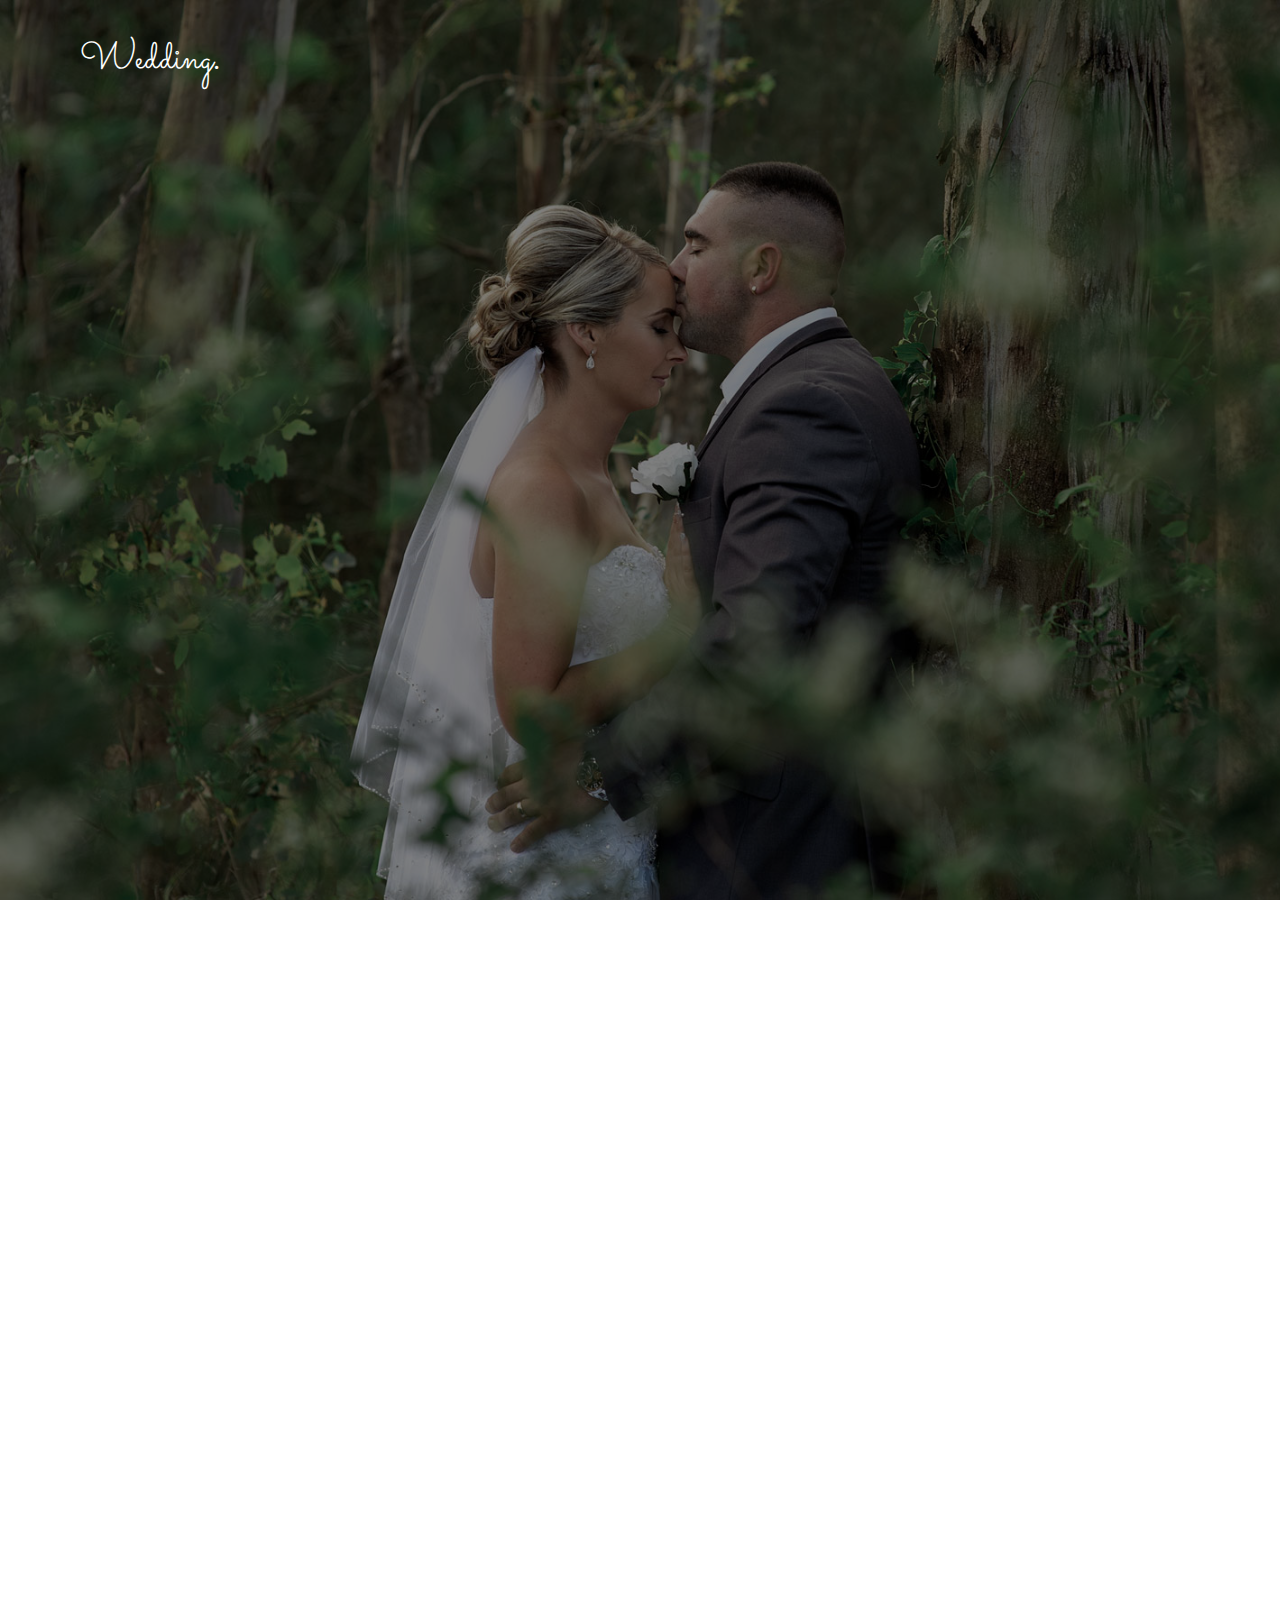
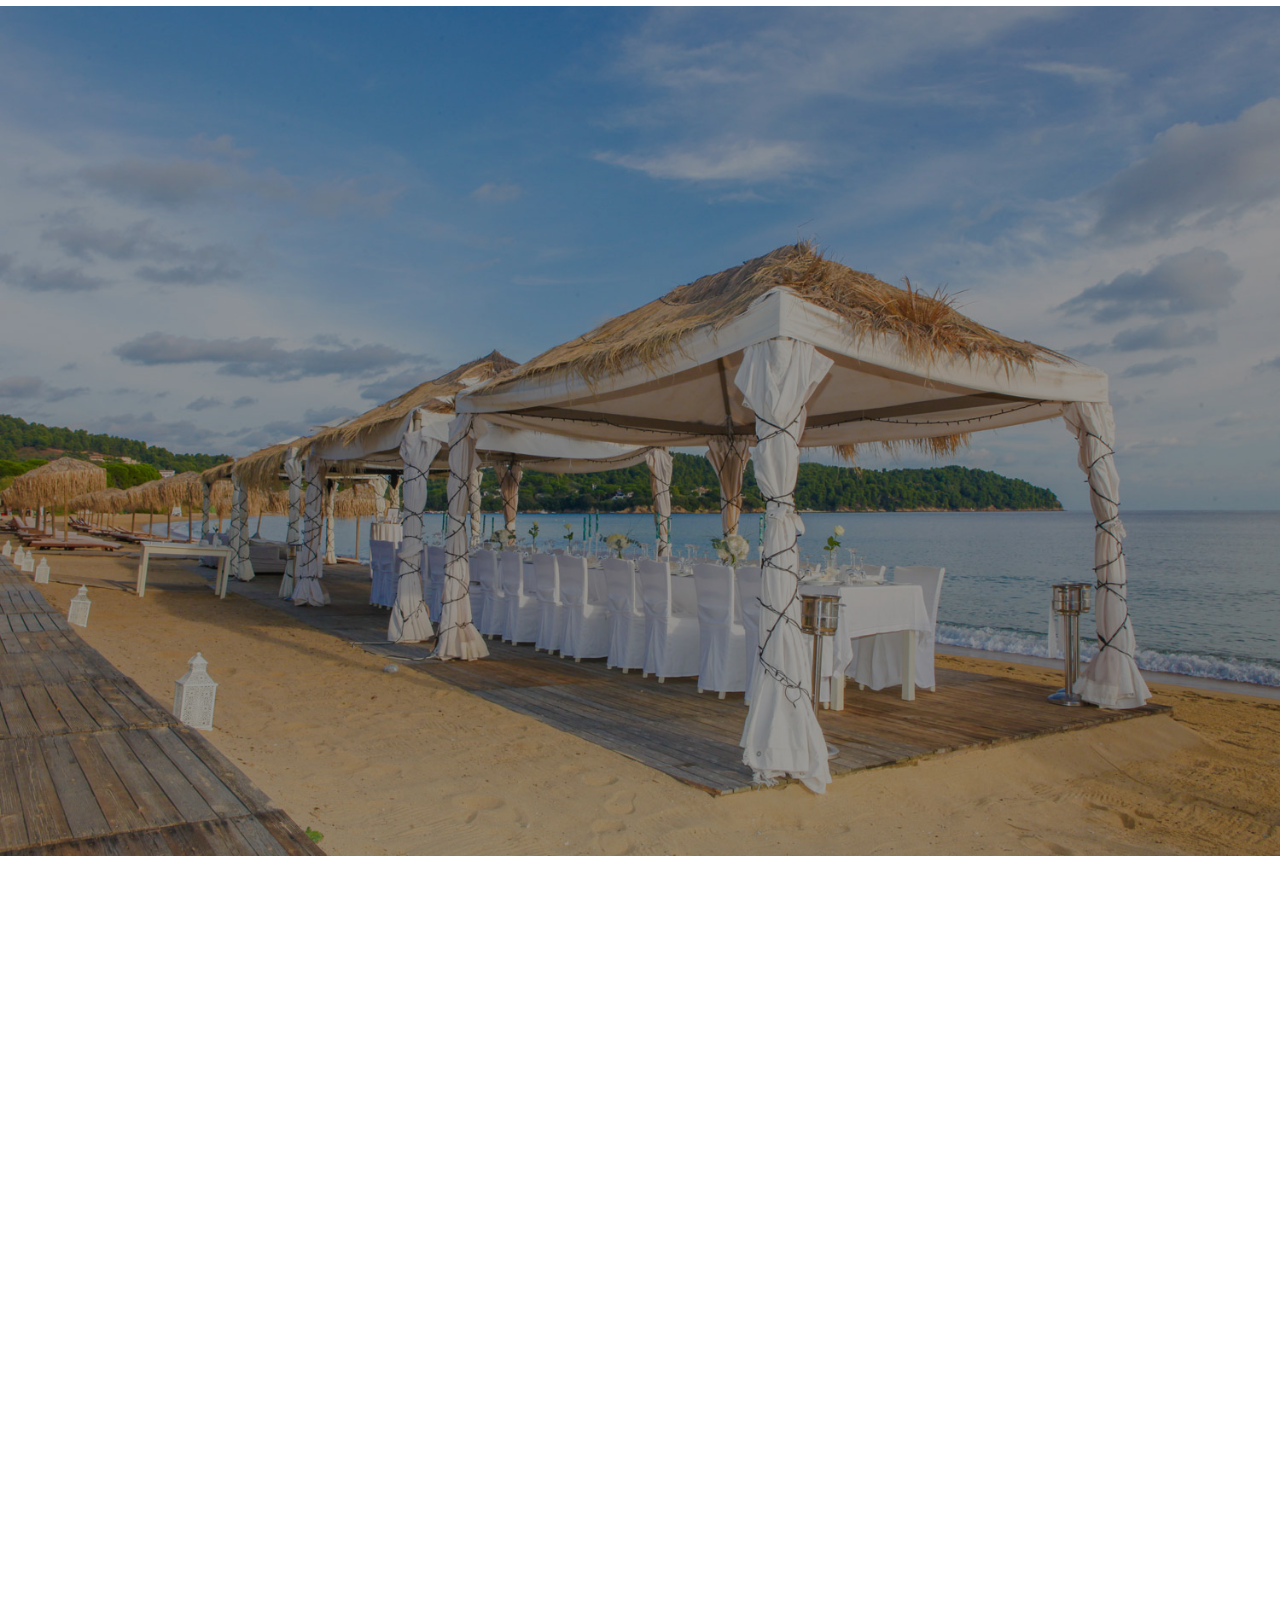
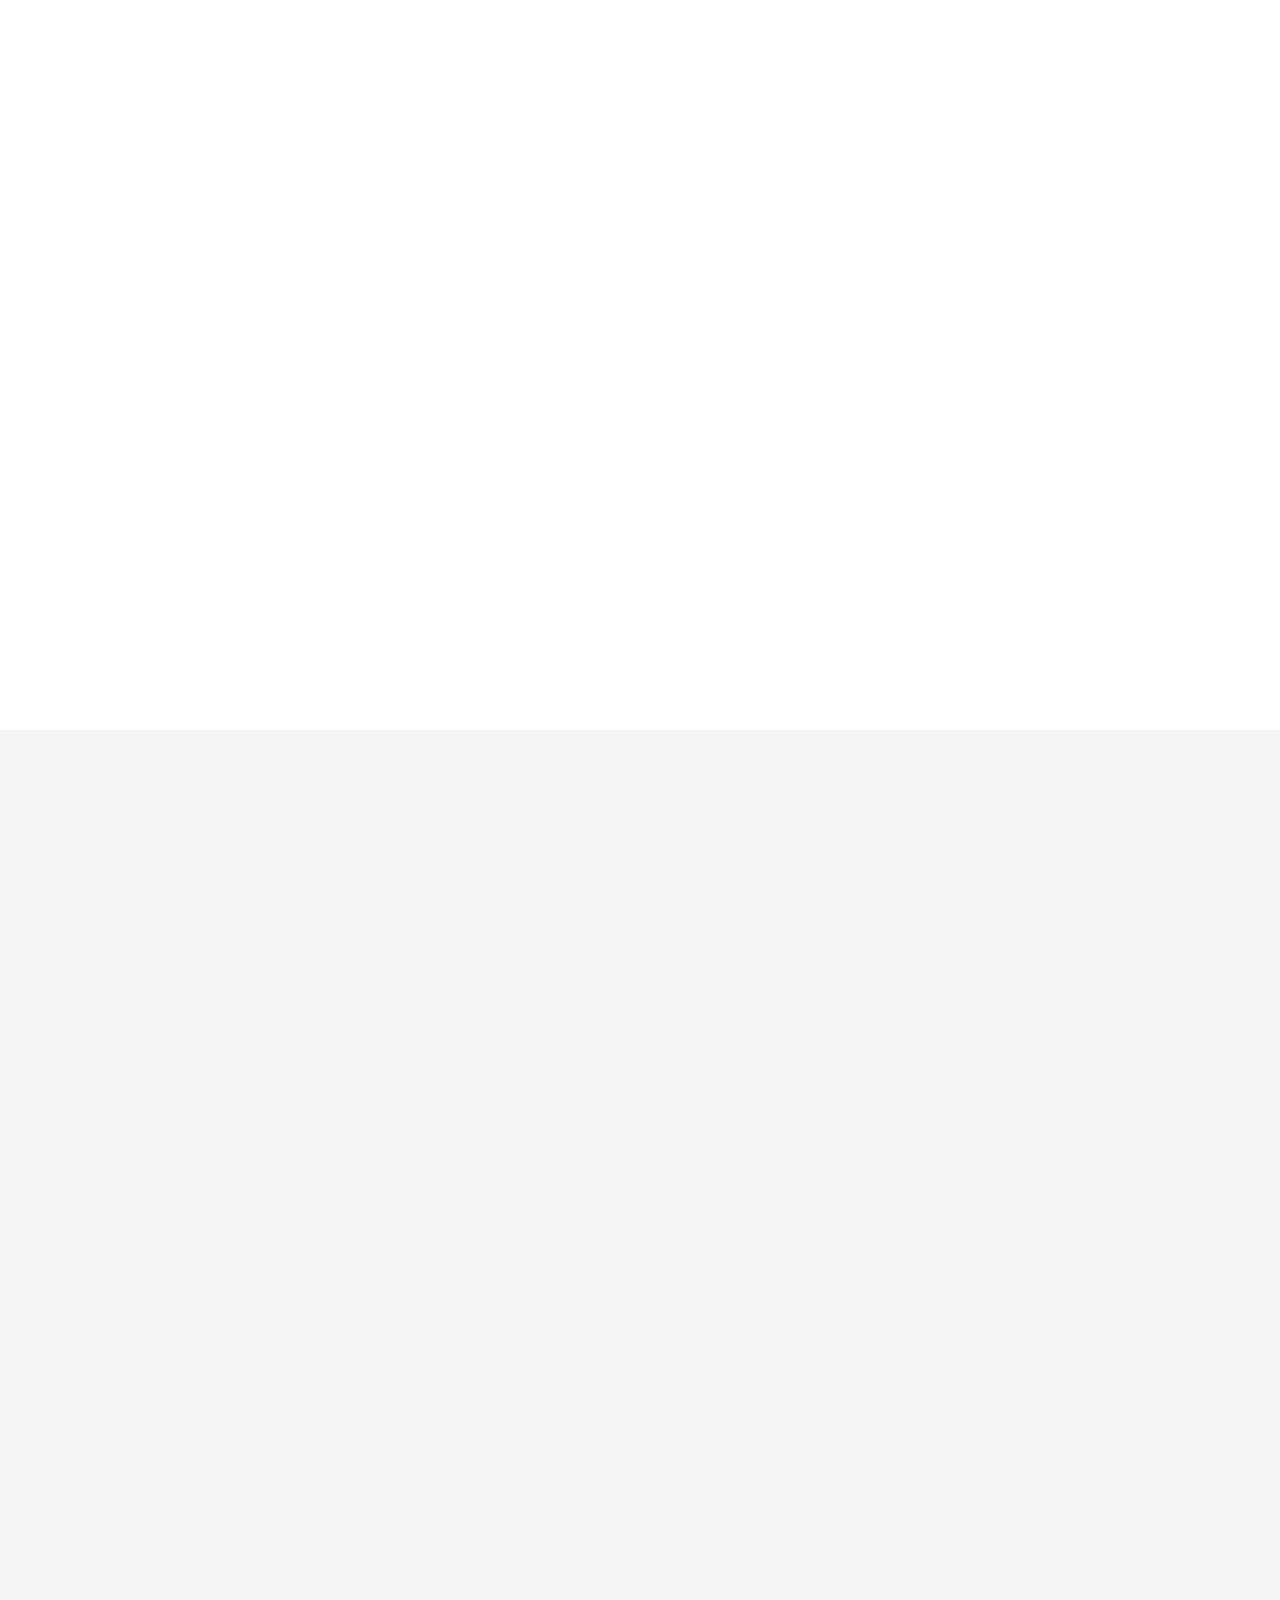
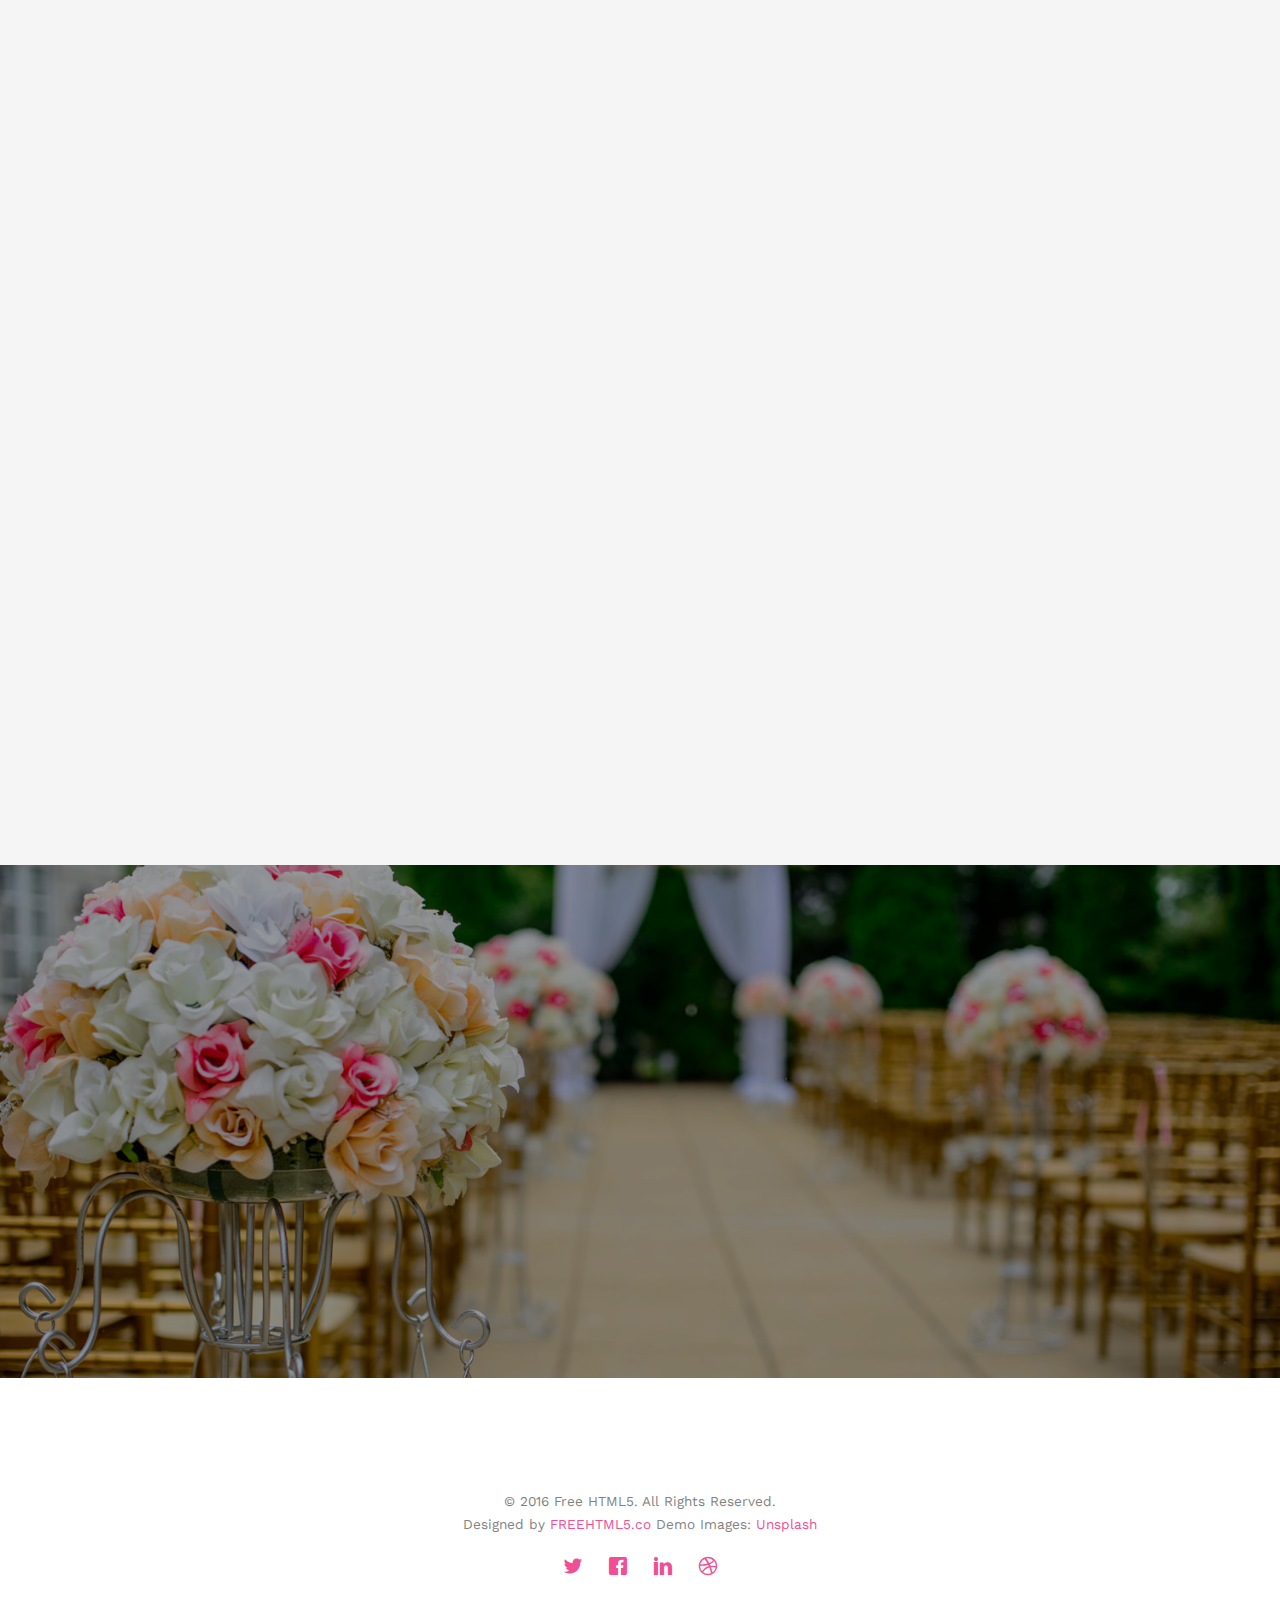
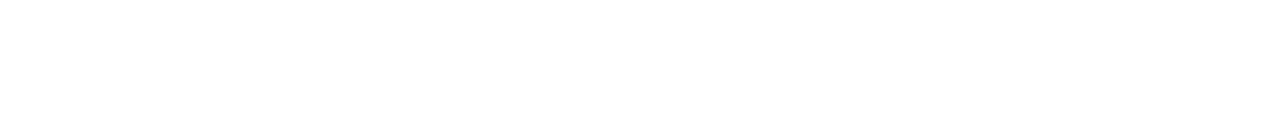
==== savethedate/index.html @ e9dab506 "แก้ไข content + เปลี่ยนรูป" ====
<!DOCTYPE html>
<html class="no-js">
	<head>
	<meta charset="utf-8">
	<meta http-equiv="X-UA-Compatible" content="IE=edge">
	<title>Wedding &mdash; Book & Tae</title>
	<meta name="viewport" content="width=device-width, initial-scale=1">

  	<!-- Facebook and Twitter integration -->
	<meta property="og:title" content=""/>
	<meta property="og:image" content=""/>
	<meta property="og:url" content=""/>
	<meta property="og:site_name" content=""/>
	<meta property="og:description" content=""/>
	<meta name="twitter:title" content="" />
	<meta name="twitter:image" content="" />
	<meta name="twitter:url" content="" />
	<meta name="twitter:card" content="" />

	<link href='https://fonts.googleapis.com/css?family=Work+Sans:400,300,600,400italic,700' rel='stylesheet' type='text/css'>
	<link href="https://fonts.googleapis.com/css?family=Sacramento" rel="stylesheet">
	
	<!-- Animate.css -->
	<link rel="stylesheet" href="css/animate.css">
	<!-- Icomoon Icon Fonts-->
	<link rel="stylesheet" href="css/icomoon.css">
	<!-- Bootstrap  -->
	<link rel="stylesheet" href="css/bootstrap.css">

	<!-- Magnific Popup -->
	<link rel="stylesheet" href="css/magnific-popup.css">

	<!-- Owl Carousel  -->
	<link rel="stylesheet" href="css/owl.carousel.min.css">
	<link rel="stylesheet" href="css/owl.theme.default.min.css">

	<!-- Theme style  -->
	<link rel="stylesheet" href="css/style.css">

	<!-- Modernizr JS -->
	<script src="js/modernizr-2.6.2.min.js"></script>
	<!-- FOR IE9 below -->
	<!--[if lt IE 9]>
	<script src="js/respond.min.js"></script>
	<![endif]-->

	</head>
	<body>
		
	<div class="fh5co-loader"></div>
	
	<div id="page">
	<nav class="fh5co-nav" role="navigation">
		<div class="container">
			<div class="row">
				<div class="col-xs-2">
					<div id="fh5co-logo"><a href="index.html">Wedding<strong>.</strong></a></div>
				</div>
			</div>	
		</div>
	</nav>

	<header id="fh5co-header" class="fh5co-cover" role="banner" style="background-image:url(images/img_bg_2.jpg);" data-stellar-background-ratio="0.5">
		<div class="overlay"></div>
		<div class="container">
			<div class="row">
				<div class="col-md-8 col-md-offset-2 text-center">
					<div class="display-t">
						<div class="display-tc animate-box" data-animate-effect="fadeIn">
							<h1>Pimchanok &amp; Piyawat</h1>
							<h2>
								We Are Getting Married<br>
								<b>วันอาทิตย์ที่ 14 กันยายน 2568</b>
							</h2>
							<div class="simply-countdown simply-countdown-one"></div>
							<p><a href="#" class="btn btn-default btn-sm">Save the date</a></p>
						</div>
					</div>
				</div>
			</div>
		</div>
	</header>

	<div id="fh5co-couple">
		<div class="container">
			<div class="row">
				<div class="col-md-8 col-md-offset-2 text-center fh5co-heading animate-box">
					<h2>Hello!</h2>
					<h3>
						วันอาทิตย์ที่ 14 กันยายน 2568<br>
						โรงแรม Pullman Bangkok King Power
					</h3>
					<p>We invited you to celebrate our wedding</p>
				</div>
			</div>
			<div class="couple-wrap animate-box">
				<div class="couple-half">
					<div class="groom">
						<img src="images/groom.jpg" alt="groom" class="img-responsive">
					</div>
					<div class="desc-groom">
						<h3>Piyawat Maneenual</h3>
						<p>Far far away, behind the word mountains, far from the countries Vokalia and Consonantia, there live the blind texts. Separated they live in Bookmarksgrove</p>
					</div>
				</div>
				<p class="heart text-center"><i class="icon-heart2"></i></p>
				<div class="couple-half">
					<div class="bride">
						<img src="images/bride.jpg" alt="groom" class="img-responsive">
					</div>
					<div class="desc-bride">
						<h3>Pimchanok Phongpisanrat</h3>
						<p>Far far away, behind the word mountains, far from the countries Vokalia and Consonantia, there live the blind texts. Separated they live in Bookmarksgrove</p>
					</div>
				</div>
			</div>
		</div>
	</div>

	<div id="fh5co-event" class="fh5co-bg" style="background-image:url(images/img_bg_3.jpg);">
		<div class="overlay"></div>
		<div class="container">
			<div class="row">
				<div class="col-md-8 col-md-offset-2 text-center fh5co-heading animate-box">
					<span>Our Special Events</span>
					<h2>Wedding Events</h2>
					<span>
						Pullman Bangkok King Power Hotel<br>
						<i class="icon-calendar"></i> วันอาทิตย์ที่ 14 กันยายน 2568
					</span>
				</div>
			</div>
			<div class="row">
				<div class="display-t">
					<div class="display-tc">
						<div class="col-md-10 col-md-offset-1">
							<div class="col-md-6 col-sm-6 text-center">
								<div class="event-wrap animate-box">
									<h3><i class="icon-sun"></i> พิธีเช้า</h3>
									<p>
										วันอาทิตย์ที่ 14 กันยายน พ.ศ. 2568<br>
										ณ ห้องอินฟินิตี้ บอลรูม
									</p>
									<div class="event-col">
										<i class="icon-clock"></i>
										<span>7:00 น.</span>
										<span>8:30 น.</span>
										<span>9:00 น.</span>
										<span>9:30 น.</span>
									</div>
									<div class="event-col">
										<i class="icon-list"></i>
										<span>พิธีสงฆ์</span>
										<span>พิธีแห่ขันหมาก</span>
										<span>พิธีหมั้น</span>
										<span>พิธีหลั่งน้ำพระพุทธมนต์</span>
									</div>
								</div>
							</div>
							<div class="col-md-6 col-sm-6 text-center">
								<div class="event-wrap animate-box">
									<h3><i class="icon-heart"></i> งานเลี้ยงฉลอง</h3>
									<p>
										วันอาทิตย์ที่ 14 กันยายน พ.ศ. 2568<br>
										ณ ห้องอินฟินิตี้ บอลรูม
									</p>
									<div class="event-col">
										<i class="icon-clock"></i>
										<span>11:30 น.</span>
									</div>
									<div class="event-col">
										<i class="icon-list"></i>
										<span>ฉลองมงคลสมรส (โต๊ะจีน)</span>
									</div>
								</div>
							</div>
						</div>
					</div>
				</div>
			</div>
		</div>
	</div>

	<div id="fh5co-couple-story">
		<div class="container">
			<div class="row">
				<div class="col-md-8 col-md-offset-2 text-center fh5co-heading animate-box">
					<span>We Love Each Other</span>
					<h2>Our Story</h2>
					<p>Far far away, behind the word mountains, far from the countries Vokalia and Consonantia, there live the blind texts.</p>
				</div>
			</div>
			<div class="row">
				<div class="col-md-12 col-md-offset-0">
					<ul class="timeline animate-box">
						<li class="animate-box">
							<div class="timeline-badge" style="background-image:url(images/couple-1.jpg);"></div>
							<div class="timeline-panel">
								<div class="timeline-heading">
									<h3 class="timeline-title">First We Meet</h3>
									<span class="date">December 25, 2015</span>
								</div>
								<div class="timeline-body">
									<p>Far far away, behind the word mountains, far from the countries Vokalia and Consonantia, there live the blind texts. Separated they live in Bookmarksgrove right at the coast of the Semantics, a large language ocean.</p>
								</div>
							</div>
						</li>
						<li class="timeline-inverted animate-box">
							<div class="timeline-badge" style="background-image:url(images/couple-2.jpg);"></div>
							<div class="timeline-panel">
								<div class="timeline-heading">
									<h3 class="timeline-title">First Date</h3>
									<span class="date">December 28, 2015</span>
								</div>
								<div class="timeline-body">
									<p>Far far away, behind the word mountains, far from the countries Vokalia and Consonantia, there live the blind texts. Separated they live in Bookmarksgrove right at the coast of the Semantics, a large language ocean.</p>
								</div>
							</div>
						</li>
						<li class="animate-box">
							<div class="timeline-badge" style="background-image:url(images/couple-3.jpg);"></div>
							<div class="timeline-panel">
								<div class="timeline-heading">
									<h3 class="timeline-title">In A Relationship</h3>
									<span class="date">January 1, 2016</span>
								</div>
								<div class="timeline-body">
									<p>Far far away, behind the word mountains, far from the countries Vokalia and Consonantia, there live the blind texts. Separated they live in Bookmarksgrove right at the coast of the Semantics, a large language ocean.</p>
								</div>
							</div>
						</li>
			    	</ul>
				</div>
			</div>
		</div>
	</div>

	<div id="fh5co-gallery" class="fh5co-section-gray">
		<div class="container">
			<div class="row">
				<div class="col-md-8 col-md-offset-2 text-center fh5co-heading animate-box">
					<span>Our Memories</span>
					<h2>Wedding Gallery</h2>
					<p>Far far away, behind the word mountains, far from the countries Vokalia and Consonantia, there live the blind texts.</p>
				</div>
			</div>
			<div class="row row-bottom-padded-md">
				<div class="col-md-12">
					<ul id="fh5co-gallery-list">
						
						<li class="one-third animate-box" data-animate-effect="fadeIn" style="background-image: url(images/gallery-1.jpg); "> 
						<a href="images/gallery-1.jpg">
							<div class="case-studies-summary">
								<span>14 Photos</span>
								<h2>Two Glas of Juice</h2>
							</div>
						</a>
					</li>
					<li class="one-third animate-box" data-animate-effect="fadeIn" style="background-image: url(images/gallery-2.jpg); ">
						<a href="#" class="color-2">
							<div class="case-studies-summary">
								<span>30 Photos</span>
								<h2>Timer starts now!</h2>
							</div>
						</a>
					</li>


					<li class="one-third animate-box" data-animate-effect="fadeIn" style="background-image: url(images/gallery-3.jpg); ">
						<a href="#" class="color-3">
							<div class="case-studies-summary">
								<span>90 Photos</span>
								<h2>Beautiful sunset</h2>
							</div>
						</a>
					</li>
					<li class="one-third animate-box" data-animate-effect="fadeIn" style="background-image: url(images/gallery-4.jpg); ">
						<a href="#" class="color-4">
							<div class="case-studies-summary">
								<span>12 Photos</span>
								<h2>Company's Conference Room</h2>
							</div>
						</a>
					</li>

						<li class="one-third animate-box" data-animate-effect="fadeIn" style="background-image: url(images/gallery-5.jpg); ">
							<a href="#" class="color-3">
								<div class="case-studies-summary">
									<span>50 Photos</span>
									<h2>Useful baskets</h2>
								</div>
							</a>
						</li>
						<li class="one-third animate-box" data-animate-effect="fadeIn" style="background-image: url(images/gallery-6.jpg); ">
							<a href="#" class="color-4">
								<div class="case-studies-summary">
									<span>45 Photos</span>
									<h2>Skater man in the road</h2>
								</div>
							</a>
						</li>

						<li class="one-third animate-box" data-animate-effect="fadeIn" style="background-image: url(images/gallery-7.jpg); ">
							<a href="#" class="color-4">
								<div class="case-studies-summary">
									<span>35 Photos</span>
									<h2>Two Glas of Juice</h2>
								</div>
							</a>
						</li>

						<li class="one-third animate-box" data-animate-effect="fadeIn" style="background-image: url(images/gallery-8.jpg); "> 
							<a href="#" class="color-5">
								<div class="case-studies-summary">
									<span>90 Photos</span>
									<h2>Timer starts now!</h2>
								</div>
							</a>
						</li>
						<li class="one-third animate-box" data-animate-effect="fadeIn" style="background-image: url(images/gallery-9.jpg); ">
							<a href="#" class="color-6">
								<div class="case-studies-summary">
									<span>56 Photos</span>
									<h2>Beautiful sunset</h2>
								</div>
							</a>
						</li>
					</ul>		
				</div>
			</div>
		</div>
	</div>

	<!--div id="fh5co-counter" class="fh5co-bg fh5co-counter" style="background-image:url(images/img_bg_5.jpg);">
		<div class="overlay"></div>
		<div class="container">
			<div class="row">
				<div class="display-t">
					<div class="display-tc">
						<div class="col-md-3 col-sm-6 animate-box">
							<div class="feature-center">
								<span class="icon">
									<i class="icon-users"></i>
								</span>

								<span class="counter js-counter" data-from="0" data-to="500" data-speed="5000" data-refresh-interval="50">1</span>
								<span class="counter-label">Estimated Guest</span>

							</div>
						</div>
						<div class="col-md-3 col-sm-6 animate-box">
							<div class="feature-center">
								<span class="icon">
									<i class="icon-user"></i>
								</span>

								<span class="counter js-counter" data-from="0" data-to="1000" data-speed="5000" data-refresh-interval="50">1</span>
								<span class="counter-label">We Catter</span>
							</div>
						</div>
						<div class="col-md-3 col-sm-6 animate-box">
							<div class="feature-center">
								<span class="icon">
									<i class="icon-calendar"></i>
								</span>
								<span class="counter js-counter" data-from="0" data-to="402" data-speed="5000" data-refresh-interval="50">1</span>
								<span class="counter-label">Events Done</span>
							</div>
						</div>
						<div class="col-md-3 col-sm-6 animate-box">
							<div class="feature-center">
								<span class="icon">
									<i class="icon-clock"></i>
								</span>

								<span class="counter js-counter" data-from="0" data-to="2345" data-speed="5000" data-refresh-interval="50">1</span>
								<span class="counter-label">Hours Spent</span>

							</div>
						</div>
					</div>
				</div>
			</div>
		</div>
	</div-->

	<!--div id="fh5co-testimonial">
		<div class="container">
			<div class="row">
				<div class="row animate-box">
					<div class="col-md-8 col-md-offset-2 text-center fh5co-heading">
						<span>Best Wishes</span>
						<h2>Friends Wishes</h2>
					</div>
				</div>
				<div class="row">
					<div class="col-md-12 animate-box">
						<div class="wrap-testimony">
							<div class="owl-carousel-fullwidth">
								<div class="item">
									<div class="testimony-slide active text-center">
										<figure>
											<img src="images/couple-1.jpg" alt="user">
										</figure>
										<span>John Doe, via <a href="#" class="twitter">Twitter</a></span>
										<blockquote>
											<p>"Far far away, behind the word mountains, far from the countries Vokalia and Consonantia, there live the blind texts. Separated they live in Bookmarksgrove right at the coast of the Semantics"</p>
										</blockquote>
									</div>
								</div>
								<div class="item">
									<div class="testimony-slide active text-center">
										<figure>
											<img src="images/couple-2.jpg" alt="user">
										</figure>
										<span>John Doe, via <a href="#" class="twitter">Twitter</a></span>
										<blockquote>
											<p>"Far far away, behind the word mountains, far from the countries Vokalia and Consonantia, at the coast of the Semantics, a large language ocean."</p>
										</blockquote>
									</div>
								</div>
								<div class="item">
									<div class="testimony-slide active text-center">
										<figure>
											<img src="images/couple-3.jpg" alt="user">
										</figure>
										<span>John Doe, via <a href="#" class="twitter">Twitter</a></span>
										<blockquote>
											<p>"Far far away, far from the countries Vokalia and Consonantia, there live the blind texts. Separated they live in Bookmarksgrove right at the coast of the Semantics, a large language ocean."</p>
										</blockquote>
									</div>
								</div>
							</div>
						</div>
					</div>
				</div>
			</div>
		</div>
	</div-->

	<!--div id="fh5co-services" class="fh5co-section-gray">
		<div class="container">
			
			<div class="row animate-box">
				<div class="col-md-8 col-md-offset-2 text-center fh5co-heading">
					<h2>We Offer Services</h2>
					<p>Dignissimos asperiores vitae velit veniam totam fuga molestias accusamus alias autem provident. Odit ab aliquam dolor eius.</p>
				</div>
			</div>

			<div class="row">
				<div class="col-md-6">
					<div class="feature-left animate-box" data-animate-effect="fadeInLeft">
						<span class="icon">
							<i class="icon-calendar"></i>
						</span>
						<div class="feature-copy">
							<h3>We Organized Events</h3>
							<p>Facilis ipsum reprehenderit nemo molestias. Aut cum mollitia reprehenderit. Eos cumque dicta adipisci architecto culpa amet.</p>
						</div>
					</div>

					<div class="feature-left animate-box" data-animate-effect="fadeInLeft">
						<span class="icon">
							<i class="icon-image"></i>
						</span>
						<div class="feature-copy">
							<h3>Photoshoot</h3>
							<p>Facilis ipsum reprehenderit nemo molestias. Aut cum mollitia reprehenderit. Eos cumque dicta adipisci architecto culpa amet.</p>
						</div>
					</div>

					<div class="feature-left animate-box" data-animate-effect="fadeInLeft">
						<span class="icon">
							<i class="icon-video"></i>
						</span>
						<div class="feature-copy">
							<h3>Video Editing</h3>
							<p>Facilis ipsum reprehenderit nemo molestias. Aut cum mollitia reprehenderit. Eos cumque dicta adipisci architecto culpa amet.</p>
						</div>
					</div>

				</div>

				<div class="col-md-6 animate-box">
					<div class="fh5co-video fh5co-bg" style="background-image: url(images/img_bg_3.jpg); ">
						<a href="https://vimeo.com/channels/staffpicks/93951774" class="popup-vimeo"><i class="icon-video2"></i></a>
						<div class="overlay"></div>
					</div>
				</div>
			</div>

			
		</div>
	</div-->


	<div id="fh5co-started" class="fh5co-bg" style="background-image:url(images/img_bg_4.jpg);">
		<div class="overlay"></div>
		<div class="container">
			<div class="row animate-box">
				<div class="col-md-8 col-md-offset-2 text-center fh5co-heading">
					<h2>Are You Attending?</h2>
					<p>Please Fill-up the form to notify you that you're attending. Thanks.</p>
				</div>
			</div>
			<div class="row animate-box">
				<div class="col-md-10 col-md-offset-1">
					<form class="form-inline">
						<div class="col-md-4 col-sm-4">
							<div class="form-group">
								<select name="relation" id="relation" class="form-control">
									<option value="W">แขกเจ้าสาว</option>
									<option value="M">แขกเจ้าบ่าว</option>
									<option value="Both">แขกทั้ง 2 ฝ่าย</option>
								</select>
							</div>
						</div>
						<div class="col-md-4 col-sm-4">
							<div class="form-group">
								<label for="name" class="sr-only">ชื่อเล่น / สังกัด</label>
								<input type="name" class="form-control" id="name" placeholder="ชื่อเล่น / สังกัด">
							</div>
						</div>
						<div class="col-md-4 col-sm-4">
							<div class="form-group">
								<label for="family" class="sr-only">จำนวนผู้ติดตาม</label>
								<input type="text" class="form-control" id="family" placeholder="จำนวนผู้ติดตาม">
							</div>
						</div>
						<div class="col-md-6 col-sm-6">
							<button type="submit" class="btn btn-default btn-block">ฉันไม่สะดวก</button>
						</div>
						<div class="col-md-6 col-sm-6">
							<button type="submit" class="btn btn-default btn-block">ฉันสะดวกร่วมงาน</button>
						</div>
					</form>
				</div>
			</div>
		</div>
	</div>

	<footer id="fh5co-footer" role="contentinfo">
		<div class="container">

			<div class="row copyright">
				<div class="col-md-12 text-center">
					<p>
						<small class="block">&copy; 2016 Free HTML5. All Rights Reserved.</small> 
						<small class="block">Designed by <a href="http://freehtml5.co/" target="_blank">FREEHTML5.co</a> Demo Images: <a href="http://unsplash.co/" target="_blank">Unsplash</a></small>
					</p>
					<p>
						<ul class="fh5co-social-icons">
							<li><a href="#"><i class="icon-twitter"></i></a></li>
							<li><a href="#"><i class="icon-facebook"></i></a></li>
							<li><a href="#"><i class="icon-linkedin"></i></a></li>
							<li><a href="#"><i class="icon-dribbble"></i></a></li>
						</ul>
					</p>
				</div>
			</div>

		</div>
	</footer>
	</div>

	<div class="gototop js-top">
		<a href="#" class="js-gotop"><i class="icon-arrow-up"></i></a>
	</div>
	
	<!-- jQuery -->
	<script src="js/jquery.min.js"></script>
	<!-- jQuery Easing -->
	<script src="js/jquery.easing.1.3.js"></script>
	<!-- Bootstrap -->
	<script src="js/bootstrap.min.js"></script>
	<!-- Waypoints -->
	<script src="js/jquery.waypoints.min.js"></script>
	<!-- Carousel -->
	<script src="js/owl.carousel.min.js"></script>
	<!-- countTo -->
	<script src="js/jquery.countTo.js"></script>

	<!-- Stellar -->
	<script src="js/jquery.stellar.min.js"></script>
	<!-- Magnific Popup -->
	<script src="js/jquery.magnific-popup.min.js"></script>
	<script src="js/magnific-popup-options.js"></script>

	<!-- // <script src="https://cdnjs.cloudflare.com/ajax/libs/prism/0.0.1/prism.min.js"></script> -->
	<script src="js/simplyCountdown.js"></script>
	<!-- Main -->
	<script src="js/main.js"></script>

	<script>
    var d = new Date(new Date().getTime() + 200 * 120 * 120 * 2000);

    // default example
    simplyCountdown('.simply-countdown-one', {
        year: 2025,
        month: 9,
        day: 14
    });

    //jQuery example
    $('#simply-countdown-losange').simplyCountdown({
        year: d.getFullYear(),
        month: d.getMonth() + 1,
        day: d.getDate(),
        enableUtc: false
    });
</script>

	</body>
</html>
---- savethedate/css/icomoon.css ----
@font-face {
  font-family: 'icomoon';
  src:  url('../fonts/icomoon/icomoon.eot?6iuir');
  src:  url('../fonts/icomoon/icomoon.eot?6iuir#iefix') format('embedded-opentype'),
    url('../fonts/icomoon/icomoon.ttf?6iuir') format('truetype'),
    url('../fonts/icomoon/icomoon.woff?6iuir') format('woff'),
    url('../fonts/icomoon/icomoon.svg?6iuir#icomoon') format('svg');
  font-weight: normal;
  font-style: normal;
}

[class^="icon-"], [class*=" icon-"] {
  /* use !important to prevent issues with browser extensions that change fonts */
  font-family: 'icomoon' !important;
  speak: none;
  font-style: normal;
  font-weight: normal;
  font-variant: normal;
  text-transform: none;
  line-height: 1;

  /* Better Font Rendering =========== */
  -webkit-font-smoothing: antialiased;
  -moz-osx-font-smoothing: grayscale;
}

.icon-eye:before {
  content: "\e000";
}
.icon-paper-clip:before {
  content: "\e001";
}
.icon-mail:before {
  content: "\e002";
}
.icon-toggle:before {
  content: "\e003";
}
.icon-layout:before {
  content: "\e004";
}
.icon-link:before {
  content: "\e005";
}
.icon-bell:before {
  content: "\e006";
}
.icon-lock:before {
  content: "\e007";
}
.icon-unlock:before {
  content: "\e008";
}
.icon-ribbon:before {
  content: "\e009";
}
.icon-image:before {
  content: "\e010";
}
.icon-signal:before {
  content: "\e011";
}
.icon-target:before {
  content: "\e012";
}
.icon-clipboard:before {
  content: "\e013";
}
.icon-clock:before {
  content: "\e014";
}
.icon-watch:before {
  content: "\e015";
}
.icon-air-play:before {
  content: "\e016";
}
.icon-camera:before {
  content: "\e017";
}
.icon-video:before {
  content: "\e018";
}
.icon-disc:before {
  content: "\e019";
}
.icon-printer:before {
  content: "\e020";
}
.icon-monitor:before {
  content: "\e021";
}
.icon-server:before {
  content: "\e022";
}
.icon-cog:before {
  content: "\e023";
}
.icon-heart:before {
  content: "\e024";
}
.icon-paragraph:before {
  content: "\e025";
}
.icon-align-justify:before {
  content: "\e026";
}
.icon-align-left:before {
  content: "\e027";
}
.icon-align-center:before {
  content: "\e028";
}
.icon-align-right:before {
  content: "\e029";
}
.icon-book:before {
  content: "\e030";
}
.icon-layers:before {
  content: "\e031";
}
.icon-stack:before {
  content: "\e032";
}
.icon-stack-2:before {
  content: "\e033";
}
.icon-paper:before {
  content: "\e034";
}
.icon-paper-stack:before {
  content: "\e035";
}
.icon-search:before {
  content: "\e036";
}
.icon-zoom-in:before {
  content: "\e037";
}
.icon-zoom-out:before {
  content: "\e038";
}
.icon-reply:before {
  content: "\e039";
}
.icon-circle-plus:before {
  content: "\e040";
}
.icon-circle-minus:before {
  content: "\e041";
}
.icon-circle-check:before {
  content: "\e042";
}
.icon-circle-cross:before {
  content: "\e043";
}
.icon-square-plus:before {
  content: "\e044";
}
.icon-square-minus:before {
  content: "\e045";
}
.icon-square-check:before {
  content: "\e046";
}
.icon-square-cross:before {
  content: "\e047";
}
.icon-microphone:before {
  content: "\e048";
}
.icon-record:before {
  content: "\e049";
}
.icon-skip-back:before {
  content: "\e050";
}
.icon-rewind:before {
  content: "\e051";
}
.icon-play:before {
  content: "\e052";
}
.icon-pause:before {
  content: "\e053";
}
.icon-stop:before {
  content: "\e054";
}
.icon-fast-forward:before {
  content: "\e055";
}
.icon-skip-forward:before {
  content: "\e056";
}
.icon-shuffle:before {
  content: "\e057";
}
.icon-repeat:before {
  content: "\e058";
}
.icon-folder:before {
  content: "\e059";
}
.icon-umbrella:before {
  content: "\e060";
}
.icon-moon:before {
  content: "\e061";
}
.icon-thermometer:before {
  content: "\e062";
}
.icon-drop:before {
  content: "\e063";
}
.icon-sun:before {
  content: "\e064";
}
.icon-cloud:before {
  content: "\e065";
}
.icon-cloud-upload:before {
  content: "\e066";
}
.icon-cloud-download:before {
  content: "\e067";
}
.icon-upload:before {
  content: "\e068";
}
.icon-download:before {
  content: "\e069";
}
.icon-location:before {
  content: "\e070";
}
.icon-location-2:before {
  content: "\e071";
}
.icon-map:before {
  content: "\e072";
}
.icon-battery:before {
  content: "\e073";
}
.icon-head:before {
  content: "\e074";
}
.icon-briefcase:before {
  content: "\e075";
}
.icon-speech-bubble:before {
  content: "\e076";
}
.icon-anchor:before {
  content: "\e077";
}
.icon-globe:before {
  content: "\e078";
}
.icon-box:before {
  content: "\e079";
}
.icon-reload:before {
  content: "\e080";
}
.icon-share:before {
  content: "\e081";
}
.icon-marquee:before {
  content: "\e082";
}
.icon-marquee-plus:before {
  content: "\e083";
}
.icon-marquee-minus:before {
  content: "\e084";
}
.icon-tag:before {
  content: "\e085";
}
.icon-power:before {
  content: "\e086";
}
.icon-command:before {
  content: "\e087";
}
.icon-alt:before {
  content: "\e088";
}
.icon-esc:before {
  content: "\e089";
}
.icon-bar-graph:before {
  content: "\e090";
}
.icon-bar-graph-2:before {
  content: "\e091";
}
.icon-pie-graph:before {
  content: "\e092";
}
.icon-star:before {
  content: "\e093";
}
.icon-arrow-left:before {
  content: "\e094";
}
.icon-arrow-right:before {
  content: "\e095";
}
.icon-arrow-up:before {
  content: "\e096";
}
.icon-arrow-down:before {
  content: "\e097";
}
.icon-volume:before {
  content: "\e098";
}
.icon-mute:before {
  content: "\e099";
}
.icon-content-right:before {
  content: "\e100";
}
.icon-content-left:before {
  content: "\e101";
}
.icon-grid:before {
  content: "\e102";
}
.icon-grid-2:before {
  content: "\e103";
}
.icon-columns:before {
  content: "\e104";
}
.icon-loader:before {
  content: "\e105";
}
.icon-bag:before {
  content: "\e106";
}
.icon-ban:before {
  content: "\e107";
}
.icon-flag:before {
  content: "\e108";
}
.icon-trash:before {
  content: "\e109";
}
.icon-expand:before {
  content: "\e110";
}
.icon-contract:before {
  content: "\e111";
}
.icon-maximize:before {
  content: "\e112";
}
.icon-minimize:before {
  content: "\e113";
}
.icon-plus:before {
  content: "\e114";
}
.icon-minus:before {
  content: "\e115";
}
.icon-check:before {
  content: "\e116";
}
.icon-cross:before {
  content: "\e117";
}
.icon-move:before {
  content: "\e118";
}
.icon-delete:before {
  content: "\e119";
}
.icon-menu:before {
  content: "\e120";
}
.icon-archive:before {
  content: "\e121";
}
.icon-inbox:before {
  content: "\e122";
}
.icon-outbox:before {
  content: "\e123";
}
.icon-file:before {
  content: "\e124";
}
.icon-file-add:before {
  content: "\e125";
}
.icon-file-subtract:before {
  content: "\e126";
}
.icon-help:before {
  content: "\e127";
}
.icon-open:before {
  content: "\e128";
}
.icon-ellipsis:before {
  content: "\e129";
}
.icon-add-to-list:before {
  content: "\e900";
}
.icon-classic-computer:before {
  content: "\e901";
}
.icon-controller-fast-backward:before {
  content: "\e902";
}
.icon-creative-commons-attribution:before {
  content: "\e903";
}
.icon-creative-commons-noderivs:before {
  content: "\e904";
}
.icon-creative-commons-noncommercial-eu:before {
  content: "\e905";
}
.icon-creative-commons-noncommercial-us:before {
  content: "\e906";
}
.icon-creative-commons-public-domain:before {
  content: "\e907";
}
.icon-creative-commons-remix:before {
  content: "\e908";
}
.icon-creative-commons-share:before {
  content: "\e909";
}
.icon-creative-commons-sharealike:before {
  content: "\e90a";
}
.icon-creative-commons:before {
  content: "\e90b";
}
.icon-document-landscape:before {
  content: "\e90c";
}
.icon-remove-user:before {
  content: "\e90d";
}
.icon-warning:before {
  content: "\e90e";
}
.icon-arrow-bold-down:before {
  content: "\e90f";
}
.icon-arrow-bold-left:before {
  content: "\e910";
}
.icon-arrow-bold-right:before {
  content: "\e911";
}
.icon-arrow-bold-up:before {
  content: "\e912";
}
.icon-arrow-down2:before {
  content: "\e913";
}
.icon-arrow-left2:before {
  content: "\e914";
}
.icon-arrow-long-down:before {
  content: "\e915";
}
.icon-arrow-long-left:before {
  content: "\e916";
}
.icon-arrow-long-right:before {
  content: "\e917";
}
.icon-arrow-long-up:before {
  content: "\e918";
}
.icon-arrow-right2:before {
  content: "\e919";
}
.icon-arrow-up2:before {
  content: "\e91a";
}
.icon-arrow-with-circle-down:before {
  content: "\e91b";
}
.icon-arrow-with-circle-left:before {
  content: "\e91c";
}
.icon-arrow-with-circle-right:before {
  content: "\e91d";
}
.icon-arrow-with-circle-up:before {
  content: "\e91e";
}
.icon-bookmark:before {
  content: "\e91f";
}
.icon-bookmarks:before {
  content: "\e920";
}
.icon-chevron-down:before {
  content: "\e921";
}
.icon-chevron-left:before {
  content: "\e922";
}
.icon-chevron-right:before {
  content: "\e923";
}
.icon-chevron-small-down:before {
  content: "\e924";
}
.icon-chevron-small-left:before {
  content: "\e925";
}
.icon-chevron-small-right:before {
  content: "\e926";
}
.icon-chevron-small-up:before {
  content: "\e927";
}
.icon-chevron-thin-down:before {
  content: "\e928";
}
.icon-chevron-thin-left:before {
  content: "\e929";
}
.icon-chevron-thin-right:before {
  content: "\e92a";
}
.icon-chevron-thin-up:before {
  content: "\e92b";
}
.icon-chevron-up:before {
  content: "\e92c";
}
.icon-chevron-with-circle-down:before {
  content: "\e92d";
}
.icon-chevron-with-circle-left:before {
  content: "\e92e";
}
.icon-chevron-with-circle-right:before {
  content: "\e92f";
}
.icon-chevron-with-circle-up:before {
  content: "\e930";
}
.icon-cloud2:before {
  content: "\e931";
}
.icon-controller-fast-forward:before {
  content: "\e932";
}
.icon-controller-jump-to-start:before {
  content: "\e933";
}
.icon-controller-next:before {
  content: "\e934";
}
.icon-controller-paus:before {
  content: "\e935";
}
.icon-controller-play:before {
  content: "\e936";
}
.icon-controller-record:before {
  content: "\e937";
}
.icon-controller-stop:before {
  content: "\e938";
}
.icon-controller-volume:before {
  content: "\e939";
}
.icon-dot-single:before {
  content: "\e93a";
}
.icon-dots-three-horizontal:before {
  content: "\e93b";
}
.icon-dots-three-vertical:before {
  content: "\e93c";
}
.icon-dots-two-horizontal:before {
  content: "\e93d";
}
.icon-dots-two-vertical:before {
  content: "\e93e";
}
.icon-download2:before {
  content: "\e93f";
}
.icon-emoji-flirt:before {
  content: "\e940";
}
.icon-flow-branch:before {
  content: "\e941";
}
.icon-flow-cascade:before {
  content: "\e942";
}
.icon-flow-line:before {
  content: "\e943";
}
.icon-flow-parallel:before {
  content: "\e944";
}
.icon-flow-tree:before {
  content: "\e945";
}
.icon-install:before {
  content: "\e946";
}
.icon-layers2:before {
  content: "\e947";
}
.icon-open-book:before {
  content: "\e948";
}
.icon-resize-100:before {
  content: "\e949";
}
.icon-resize-full-screen:before {
  content: "\e94a";
}
.icon-save:before {
  content: "\e94b";
}
.icon-select-arrows:before {
  content: "\e94c";
}
.icon-sound-mute:before {
  content: "\e94d";
}
.icon-sound:before {
  content: "\e94e";
}
.icon-trash2:before {
  content: "\e94f";
}
.icon-triangle-down:before {
  content: "\e950";
}
.icon-triangle-left:before {
  content: "\e951";
}
.icon-triangle-right:before {
  content: "\e952";
}
.icon-triangle-up:before {
  content: "\e953";
}
.icon-uninstall:before {
  content: "\e954";
}
.icon-upload-to-cloud:before {
  content: "\e955";
}
.icon-upload2:before {
  content: "\e956";
}
.icon-add-user:before {
  content: "\e957";
}
.icon-address:before {
  content: "\e958";
}
.icon-adjust:before {
  content: "\e959";
}
.icon-air:before {
  content: "\e95a";
}
.icon-aircraft-landing:before {
  content: "\e95b";
}
.icon-aircraft-take-off:before {
  content: "\e95c";
}
.icon-aircraft:before {
  content: "\e95d";
}
.icon-align-bottom:before {
  content: "\e95e";
}
.icon-align-horizontal-middle:before {
  content: "\e95f";
}
.icon-align-left2:before {
  content: "\e960";
}
.icon-align-right2:before {
  content: "\e961";
}
.icon-align-top:before {
  content: "\e962";
}
.icon-align-vertical-middle:before {
  content: "\e963";
}
.icon-archive2:before {
  content: "\e964";
}
.icon-area-graph:before {
  content: "\e965";
}
.icon-attachment:before {
  content: "\e966";
}
.icon-awareness-ribbon:before {
  content: "\e967";
}
.icon-back-in-time:before {
  content: "\e968";
}
.icon-back:before {
  content: "\e969";
}
.icon-bar-graph2:before {
  content: "\e96a";
}
.icon-battery2:before {
  content: "\e96b";
}
.icon-beamed-note:before {
  content: "\e96c";
}
.icon-bell2:before {
  content: "\e96d";
}
.icon-blackboard:before {
  content: "\e96e";
}
.icon-block:before {
  content: "\e96f";
}
.icon-book2:before {
  content: "\e970";
}
.icon-bowl:before {
  content: "\e971";
}
.icon-box2:before {
  content: "\e972";
}
.icon-briefcase2:before {
  content: "\e973";
}
.icon-browser:before {
  content: "\e974";
}
.icon-brush:before {
  content: "\e975";
}
.icon-bucket:before {
  content: "\e976";
}
.icon-cake:before {
  content: "\e977";
}
.icon-calculator:before {
  content: "\e978";
}
.icon-calendar:before {
  content: "\e979";
}
.icon-camera2:before {
  content: "\e97a";
}
.icon-ccw:before {
  content: "\e97b";
}
.icon-chat:before {
  content: "\e97c";
}
.icon-check2:before {
  content: "\e97d";
}
.icon-circle-with-cross:before {
  content: "\e97e";
}
.icon-circle-with-minus:before {
  content: "\e97f";
}
.icon-circle-with-plus:before {
  content: "\e980";
}
.icon-circle:before {
  content: "\e981";
}
.icon-circular-graph:before {
  content: "\e982";
}
.icon-clapperboard:before {
  content: "\e983";
}
.icon-clipboard2:before {
  content: "\e984";
}
.icon-clock2:before {
  content: "\e985";
}
.icon-code:before {
  content: "\e986";
}
.icon-cog2:before {
  content: "\e987";
}
.icon-colours:before {
  content: "\e988";
}
.icon-compass:before {
  content: "\e989";
}
.icon-copy:before {
  content: "\e98a";
}
.icon-credit-card:before {
  content: "\e98b";
}
.icon-credit:before {
  content: "\e98c";
}
.icon-cross2:before {
  content: "\e98d";
}
.icon-cup:before {
  content: "\e98e";
}
.icon-cw:before {
  content: "\e98f";
}
.icon-cycle:before {
  content: "\e990";
}
.icon-database:before {
  content: "\e991";
}
.icon-dial-pad:before {
  content: "\e992";
}
.icon-direction:before {
  content: "\e993";
}
.icon-document:before {
  content: "\e994";
}
.icon-documents:before {
  content: "\e995";
}
.icon-drink:before {
  content: "\e996";
}
.icon-drive:before {
  content: "\e997";
}
.icon-drop2:before {
  content: "\e998";
}
.icon-edit:before {
  content: "\e999";
}
.icon-email:before {
  content: "\e99a";
}
.icon-emoji-happy:before {
  content: "\e99b";
}
.icon-emoji-neutral:before {
  content: "\e99c";
}
.icon-emoji-sad:before {
  content: "\e99d";
}
.icon-erase:before {
  content: "\e99e";
}
.icon-eraser:before {
  content: "\e99f";
}
.icon-export:before {
  content: "\e9a0";
}
.icon-eye2:before {
  content: "\e9a1";
}
.icon-feather:before {
  content: "\e9a2";
}
.icon-flag2:before {
  content: "\e9a3";
}
.icon-flash:before {
  content: "\e9a4";
}
.icon-flashlight:before {
  content: "\e9a5";
}
.icon-flat-brush:before {
  content: "\e9a6";
}
.icon-folder-images:before {
  content: "\e9a7";
}
.icon-folder-music:before {
  content: "\e9a8";
}
.icon-folder-video:before {
  content: "\e9a9";
}
.icon-folder2:before {
  content: "\e9aa";
}
.icon-forward:before {
  content: "\e9ab";
}
.icon-funnel:before {
  content: "\e9ac";
}
.icon-game-controller:before {
  content: "\e9ad";
}
.icon-gauge:before {
  content: "\e9ae";
}
.icon-globe2:before {
  content: "\e9af";
}
.icon-graduation-cap:before {
  content: "\e9b0";
}
.icon-grid2:before {
  content: "\e9b1";
}
.icon-hair-cross:before {
  content: "\e9b2";
}
.icon-hand:before {
  content: "\e9b3";
}
.icon-heart-outlined:before {
  content: "\e9b4";
}
.icon-heart2:before {
  content: "\e9b5";
}
.icon-help-with-circle:before {
  content: "\e9b6";
}
.icon-help2:before {
  content: "\e9b7";
}
.icon-home:before {
  content: "\e9b8";
}
.icon-hour-glass:before {
  content: "\e9b9";
}
.icon-image-inverted:before {
  content: "\e9ba";
}
.icon-image2:before {
  content: "\e9bb";
}
.icon-images:before {
  content: "\e9bc";
}
.icon-inbox2:before {
  content: "\e9bd";
}
.icon-infinity:before {
  content: "\e9be";
}
.icon-info-with-circle:before {
  content: "\e9bf";
}
.icon-info:before {
  content: "\e9c0";
}
.icon-key:before {
  content: "\e9c1";
}
.icon-keyboard:before {
  content: "\e9c2";
}
.icon-lab-flask:before {
  content: "\e9c3";
}
.icon-landline:before {
  content: "\e9c4";
}
.icon-language:before {
  content: "\e9c5";
}
.icon-laptop:before {
  content: "\e9c6";
}
.icon-leaf:before {
  content: "\e9c7";
}
.icon-level-down:before {
  content: "\e9c8";
}
.icon-level-up:before {
  content: "\e9c9";
}
.icon-lifebuoy:before {
  content: "\e9ca";
}
.icon-light-bulb:before {
  content: "\e9cb";
}
.icon-light-down:before {
  content: "\e9cc";
}
.icon-light-up:before {
  content: "\e9cd";
}
.icon-line-graph:before {
  content: "\e9ce";
}
.icon-link2:before {
  content: "\e9cf";
}
.icon-list:before {
  content: "\e9d0";
}
.icon-location-pin:before {
  content: "\e9d1";
}
.icon-location2:before {
  content: "\e9d2";
}
.icon-lock-open:before {
  content: "\e9d3";
}
.icon-lock2:before {
  content: "\e9d4";
}
.icon-log-out:before {
  content: "\e9d5";
}
.icon-login:before {
  content: "\e9d6";
}
.icon-loop:before {
  content: "\e9d7";
}
.icon-magnet:before {
  content: "\e9d8";
}
.icon-magnifying-glass:before {
  content: "\e9d9";
}
.icon-mail2:before {
  content: "\e9da";
}
.icon-man:before {
  content: "\e9db";
}
.icon-map2:before {
  content: "\e9dc";
}
.icon-mask:before {
  content: "\e9dd";
}
.icon-medal:before {
  content: "\e9de";
}
.icon-megaphone:before {
  content: "\e9df";
}
.icon-menu2:before {
  content: "\e9e0";
}
.icon-message:before {
  content: "\e9e1";
}
.icon-mic:before {
  content: "\e9e2";
}
.icon-minus2:before {
  content: "\e9e3";
}
.icon-mobile:before {
  content: "\e9e4";
}
.icon-modern-mic:before {
  content: "\e9e5";
}
.icon-moon2:before {
  content: "\e9e6";
}
.icon-mouse:before {
  content: "\e9e7";
}
.icon-music:before {
  content: "\e9e8";
}
.icon-network:before {
  content: "\e9e9";
}
.icon-new-message:before {
  content: "\e9ea";
}
.icon-new:before {
  content: "\e9eb";
}
.icon-news:before {
  content: "\e9ec";
}
.icon-note:before {
  content: "\e9ed";
}
.icon-notification:before {
  content: "\e9ee";
}
.icon-old-mobile:before {
  content: "\e9ef";
}
.icon-old-phone:before {
  content: "\e9f0";
}
.icon-palette:before {
  content: "\e9f1";
}
.icon-paper-plane:before {
  content: "\e9f2";
}
.icon-pencil:before {
  content: "\e9f3";
}
.icon-phone:before {
  content: "\e9f4";
}
.icon-pie-chart:before {
  content: "\e9f5";
}
.icon-pin:before {
  content: "\e9f6";
}
.icon-plus2:before {
  content: "\e9f7";
}
.icon-popup:before {
  content: "\e9f8";
}
.icon-power-plug:before {
  content: "\e9f9";
}
.icon-price-ribbon:before {
  content: "\e9fa";
}
.icon-price-tag:before {
  content: "\e9fb";
}
.icon-print:before {
  content: "\e9fc";
}
.icon-progress-empty:before {
  content: "\e9fd";
}
.icon-progress-full:before {
  content: "\e9fe";
}
.icon-progress-one:before {
  content: "\e9ff";
}
.icon-progress-two:before {
  content: "\ea00";
}
.icon-publish:before {
  content: "\ea01";
}
.icon-quote:before {
  content: "\ea02";
}
.icon-radio:before {
  content: "\ea03";
}
.icon-reply-all:before {
  content: "\ea04";
}
.icon-reply2:before {
  content: "\ea05";
}
.icon-retweet:before {
  content: "\ea06";
}
.icon-rocket:before {
  content: "\ea07";
}
.icon-round-brush:before {
  content: "\ea08";
}
.icon-rss:before {
  content: "\ea09";
}
.icon-ruler:before {
  content: "\ea0a";
}
.icon-scissors:before {
  content: "\ea0b";
}
.icon-share-alternitive:before {
  content: "\ea0c";
}
.icon-share2:before {
  content: "\ea0d";
}
.icon-shareable:before {
  content: "\ea0e";
}
.icon-shield:before {
  content: "\ea0f";
}
.icon-shop:before {
  content: "\ea10";
}
.icon-shopping-bag:before {
  content: "\ea11";
}
.icon-shopping-basket:before {
  content: "\ea12";
}
.icon-shopping-cart:before {
  content: "\ea13";
}
.icon-shuffle2:before {
  content: "\ea14";
}
.icon-signal2:before {
  content: "\ea15";
}
.icon-sound-mix:before {
  content: "\ea16";
}
.icon-sports-club:before {
  content: "\ea17";
}
.icon-spreadsheet:before {
  content: "\ea18";
}
.icon-squared-cross:before {
  content: "\ea19";
}
.icon-squared-minus:before {
  content: "\ea1a";
}
.icon-squared-plus:before {
  content: "\ea1b";
}
.icon-star-outlined:before {
  content: "\ea1c";
}
.icon-star2:before {
  content: "\ea1d";
}
.icon-stopwatch:before {
  content: "\ea1e";
}
.icon-suitcase:before {
  content: "\ea1f";
}
.icon-swap:before {
  content: "\ea20";
}
.icon-sweden:before {
  content: "\ea21";
}
.icon-switch:before {
  content: "\ea22";
}
.icon-tablet:before {
  content: "\ea23";
}
.icon-tag2:before {
  content: "\ea24";
}
.icon-text-document-inverted:before {
  content: "\ea25";
}
.icon-text-document:before {
  content: "\ea26";
}
.icon-text:before {
  content: "\ea27";
}
.icon-thermometer2:before {
  content: "\ea28";
}
.icon-thumbs-down:before {
  content: "\ea29";
}
.icon-thumbs-up:before {
  content: "\ea2a";
}
.icon-thunder-cloud:before {
  content: "\ea2b";
}
.icon-ticket:before {
  content: "\ea2c";
}
.icon-time-slot:before {
  content: "\ea2d";
}
.icon-tools:before {
  content: "\ea2e";
}
.icon-traffic-cone:before {
  content: "\ea2f";
}
.icon-tree:before {
  content: "\ea30";
}
.icon-trophy:before {
  content: "\ea31";
}
.icon-tv:before {
  content: "\ea32";
}
.icon-typing:before {
  content: "\ea33";
}
.icon-unread:before {
  content: "\ea34";
}
.icon-untag:before {
  content: "\ea35";
}
.icon-user:before {
  content: "\ea36";
}
.icon-users:before {
  content: "\ea37";
}
.icon-v-card:before {
  content: "\ea38";
}
.icon-video2:before {
  content: "\ea39";
}
.icon-vinyl:before {
  content: "\ea3a";
}
.icon-voicemail:before {
  content: "\ea3b";
}
.icon-wallet:before {
  content: "\ea3c";
}
.icon-water:before {
  content: "\ea3d";
}
.icon-px-with-circle:before {
  content: "\ea3e";
}
.icon-px:before {
  content: "\ea3f";
}
.icon-basecamp:before {
  content: "\ea40";
}
.icon-behance:before {
  content: "\ea41";
}
.icon-creative-cloud:before {
  content: "\ea42";
}
.icon-dropbox:before {
  content: "\ea43";
}
.icon-evernote:before {
  content: "\ea44";
}
.icon-flattr:before {
  content: "\ea45";
}
.icon-foursquare:before {
  content: "\ea46";
}
.icon-google-drive:before {
  content: "\ea47";
}
.icon-google-hangouts:before {
  content: "\ea48";
}
.icon-grooveshark:before {
  content: "\ea49";
}
.icon-icloud:before {
  content: "\ea4a";
}
.icon-mixi:before {
  content: "\ea4b";
}
.icon-onedrive:before {
  content: "\ea4c";
}
.icon-paypal:before {
  content: "\ea4d";
}
.icon-picasa:before {
  content: "\ea4e";
}
.icon-qq:before {
  content: "\ea4f";
}
.icon-rdio-with-circle:before {
  content: "\ea50";
}
.icon-renren:before {
  content: "\ea51";
}
.icon-scribd:before {
  content: "\ea52";
}
.icon-sina-weibo:before {
  content: "\ea53";
}
.icon-skype-with-circle:before {
  content: "\ea54";
}
.icon-skype:before {
  content: "\ea55";
}
.icon-slideshare:before {
  content: "\ea56";
}
.icon-smashing:before {
  content: "\ea57";
}
.icon-soundcloud:before {
  content: "\ea58";
}
.icon-spotify-with-circle:before {
  content: "\ea59";
}
.icon-spotify:before {
  content: "\ea5a";
}
.icon-swarm:before {
  content: "\ea5b";
}
.icon-vine-with-circle:before {
  content: "\ea5c";
}
.icon-vine:before {
  content: "\ea5d";
}
.icon-vk-alternitive:before {
  content: "\ea5e";
}
.icon-vk-with-circle:before {
  content: "\ea5f";
}
.icon-vk:before {
  content: "\ea60";
}
.icon-xing-with-circle:before {
  content: "\ea61";
}
.icon-xing:before {
  content: "\ea62";
}
.icon-yelp:before {
  content: "\ea63";
}
.icon-dribbble-with-circle:before {
  content: "\ea64";
}
.icon-dribbble:before {
  content: "\ea65";
}
.icon-facebook-with-circle:before {
  content: "\ea66";
}
.icon-facebook:before {
  content: "\ea67";
}
.icon-flickr-with-circle:before {
  content: "\ea68";
}
.icon-flickr:before {
  content: "\ea69";
}
.icon-github-with-circle:before {
  content: "\ea6a";
}
.icon-github:before {
  content: "\ea6b";
}
.icon-google-with-circle:before {
  content: "\ea6c";
}
.icon-google:before {
  content: "\ea6d";
}
.icon-instagram-with-circle:before {
  content: "\ea6e";
}
.icon-instagram:before {
  content: "\ea6f";
}
.icon-lastfm-with-circle:before {
  content: "\ea70";
}
.icon-lastfm:before {
  content: "\ea71";
}
.icon-linkedin-with-circle:before {
  content: "\ea72";
}
.icon-linkedin:before {
  content: "\ea73";
}
.icon-pinterest-with-circle:before {
  content: "\ea74";
}
.icon-pinterest:before {
  content: "\ea75";
}
.icon-rdio:before {
  content: "\ea76";
}
.icon-stumbleupon-with-circle:before {
  content: "\ea77";
}
.icon-stumbleupon:before {
  content: "\ea78";
}
.icon-tumblr-with-circle:before {
  content: "\ea79";
}
.icon-tumblr:before {
  content: "\ea7a";
}
.icon-twitter-with-circle:before {
  content: "\ea7b";
}
.icon-twitter:before {
  content: "\ea7c";
}
.icon-vimeo-with-circle:before {
  content: "\ea7d";
}
.icon-vimeo:before {
  content: "\ea7e";
}
.icon-youtube-with-circle:before {
  content: "\ea7f";
}
.icon-youtube:before {
  content: "\ea80";
}
---- savethedate/css/style.css ----
@font-face {
  font-family: 'icomoon';
  src: url("../fonts/icomoon/icomoon.eot?srf3rx");
  src: url("../fonts/icomoon/icomoon.eot?srf3rx#iefix") format("embedded-opentype"), url("../fonts/icomoon/icomoon.ttf?srf3rx") format("truetype"), url("../fonts/icomoon/icomoon.woff?srf3rx") format("woff"), url("../fonts/icomoon/icomoon.svg?srf3rx#icomoon") format("svg");
  font-weight: normal;
  font-style: normal;
}
/* =======================================================
*
* 	Template Style 
*
* ======================================================= */
body {
  font-family: "Work Sans", Arial, sans-serif;
  font-weight: 400;
  font-size: 16px;
  line-height: 1.7;
  color: #828282;
  background: #fff;
}

#page {
  position: relative;
  overflow-x: hidden;
  width: 100%;
  height: 100%;
  -webkit-transition: 0.5s;
  -o-transition: 0.5s;
  transition: 0.5s;
}
.offcanvas #page {
  overflow: hidden;
  position: absolute;
}
.offcanvas #page:after {
  -webkit-transition: 2s;
  -o-transition: 2s;
  transition: 2s;
  position: absolute;
  top: 0;
  right: 0;
  bottom: 0;
  left: 0;
  z-index: 101;
  background: rgba(0, 0, 0, 0.7);
  content: "";
}

a {
  color: #F14E95;
  -webkit-transition: 0.5s;
  -o-transition: 0.5s;
  transition: 0.5s;
}
a:hover, a:active, a:focus {
  color: #F14E95;
  outline: none;
  text-decoration: none;
}

p {
  margin-bottom: 20px;
}

h1, h2, h3, h4, h5, h6, figure {
  color: #000;
  font-family: "Work Sans", Arial, sans-serif;
  font-weight: 400;
  margin: 0 0 20px 0;
}

::-webkit-selection {
  color: #fff;
  background: #F14E95;
}

::-moz-selection {
  color: #fff;
  background: #F14E95;
}

::selection {
  color: #fff;
  background: #F14E95;
}

.fh5co-nav {
  position: absolute;
  top: 0;
  margin: 0;
  padding: 0;
  width: 100%;
  padding: 40px 0;
  z-index: 1001;
}
@media screen and (max-width: 768px) {
  .fh5co-nav {
    padding: 20px 0;
  }
}
.fh5co-nav #fh5co-logo {
  font-size: 40px;
  margin: 0;
  padding: 0;
  line-height: 40px;
  font-family: "Sacramento", Arial, serif;
}
.fh5co-nav a {
  padding: 5px 10px;
  color: #fff;
}
@media screen and (max-width: 768px) {
  .fh5co-nav .menu-1, .fh5co-nav .menu-2 {
    display: none;
  }
}
.fh5co-nav ul {
  padding: 0;
  margin: 2px 0 0 0;
}
.fh5co-nav ul li {
  padding: 0;
  margin: 0;
  list-style: none;
  display: inline;
}
.fh5co-nav ul li a {
  font-size: 14px;
  padding: 30px 10px;
  text-transform: uppercase;
  color: rgba(255, 255, 255, 0.5);
  -webkit-transition: 0.5s;
  -o-transition: 0.5s;
  transition: 0.5s;
}
.fh5co-nav ul li a:hover, .fh5co-nav ul li a:focus, .fh5co-nav ul li a:active {
  color: white;
}
.fh5co-nav ul li.has-dropdown {
  position: relative;
}
.fh5co-nav ul li.has-dropdown .dropdown {
  width: 130px;
  -webkit-box-shadow: 0px 14px 33px -9px rgba(0, 0, 0, 0.75);
  -moz-box-shadow: 0px 14px 33px -9px rgba(0, 0, 0, 0.75);
  box-shadow: 0px 14px 33px -9px rgba(0, 0, 0, 0.75);
  z-index: 1002;
  visibility: hidden;
  opacity: 0;
  position: absolute;
  top: 40px;
  left: 0;
  text-align: left;
  background: #fff;
  padding: 20px;
  -webkit-border-radius: 4px;
  -moz-border-radius: 4px;
  -ms-border-radius: 4px;
  border-radius: 4px;
  -webkit-transition: 0s;
  -o-transition: 0s;
  transition: 0s;
}
.fh5co-nav ul li.has-dropdown .dropdown:before {
  bottom: 100%;
  left: 40px;
  border: solid transparent;
  content: " ";
  height: 0;
  width: 0;
  position: absolute;
  pointer-events: none;
  border-bottom-color: #fff;
  border-width: 8px;
  margin-left: -8px;
}
.fh5co-nav ul li.has-dropdown .dropdown li {
  display: block;
  margin-bottom: 7px;
}
.fh5co-nav ul li.has-dropdown .dropdown li:last-child {
  margin-bottom: 0;
}
.fh5co-nav ul li.has-dropdown .dropdown li a {
  padding: 2px 0;
  display: block;
  color: #999999;
  line-height: 1.2;
  text-transform: none;
  font-size: 15px;
}
.fh5co-nav ul li.has-dropdown .dropdown li a:hover {
  color: #000;
}
.fh5co-nav ul li.has-dropdown:hover a, .fh5co-nav ul li.has-dropdown:focus a {
  color: #fff;
}
.fh5co-nav ul li.btn-cta a {
  color: #F14E95;
}
.fh5co-nav ul li.btn-cta a span {
  background: #fff;
  padding: 4px 20px;
  display: -moz-inline-stack;
  display: inline-block;
  zoom: 1;
  *display: inline;
  -webkit-transition: 0.3s;
  -o-transition: 0.3s;
  transition: 0.3s;
  -webkit-border-radius: 100px;
  -moz-border-radius: 100px;
  -ms-border-radius: 100px;
  border-radius: 100px;
}
.fh5co-nav ul li.btn-cta a:hover span {
  -webkit-box-shadow: 0px 14px 20px -9px rgba(0, 0, 0, 0.75);
  -moz-box-shadow: 0px 14px 20px -9px rgba(0, 0, 0, 0.75);
  box-shadow: 0px 14px 20px -9px rgba(0, 0, 0, 0.75);
}
.fh5co-nav ul li.active > a {
  color: #fff !important;
}

#fh5co-counter,
#fh5co-event,
.fh5co-bg {
  background-size: cover;
  background-position: top center;
  background-repeat: no-repeat;
  position: relative;
}

.fh5co-bg {
  background-position: center center;
  width: 100%;
  float: left;
  position: relative;
}

.fh5co-video {
  height: 450px;
  overflow: hidden;
  -webkit-border-radius: 7px;
  -moz-border-radius: 7px;
  -ms-border-radius: 7px;
  border-radius: 7px;
}
.fh5co-video a {
  z-index: 1001;
  position: absolute;
  top: 50%;
  left: 50%;
  margin-top: -45px;
  margin-left: -45px;
  width: 90px;
  height: 90px;
  display: table;
  text-align: center;
  background: #fff;
  -webkit-box-shadow: 0px 14px 30px -15px rgba(0, 0, 0, 0.75);
  -moz-box-shadow: 0px 14px 30px -15px rgba(0, 0, 0, 0.75);
  box-shadow: 0px 14px 30px -15px rgba(0, 0, 0, 0.75);
  -webkit-border-radius: 50%;
  -moz-border-radius: 50%;
  -ms-border-radius: 50%;
  border-radius: 50%;
}
.fh5co-video a i {
  text-align: center;
  display: table-cell;
  vertical-align: middle;
  font-size: 40px;
}
.fh5co-video .overlay {
  position: absolute;
  top: 0;
  left: 0;
  right: 0;
  bottom: 0;
  background: rgba(0, 0, 0, 0.5);
  -webkit-transition: 0.5s;
  -o-transition: 0.5s;
  transition: 0.5s;
}
.fh5co-video:hover .overlay {
  background: rgba(0, 0, 0, 0.7);
}
.fh5co-video:hover a {
  position: relative;
  -webkit-transform: scale(1.2);
  -moz-transform: scale(1.2);
  -ms-transform: scale(1.2);
  -o-transform: scale(1.2);
  transform: scale(1.2);
}

.fh5co-cover {
  height: 900px;
  background-size: cover;
  background-repeat: no-repeat;
  position: relative;
  width: 100%;
}
.fh5co-cover .overlay {
  z-index: 0;
  position: absolute;
  bottom: 0;
  top: 0;
  left: 0;
  right: 0;
  background: rgba(0, 0, 0, 0.5);
}
.fh5co-cover > .fh5co-container {
  position: relative;
  z-index: 10;
}
@media screen and (max-width: 768px) {
  .fh5co-cover {
    height: 600px;
  }
}
.fh5co-cover .display-t,
.fh5co-cover .display-tc {
  height: 900px;
  display: table;
  width: 100%;
}
@media screen and (max-width: 768px) {
  .fh5co-cover .display-t,
  .fh5co-cover .display-tc {
    height: 600px;
  }
}
.fh5co-cover.fh5co-cover-sm {
  height: 600px;
}
@media screen and (max-width: 768px) {
  .fh5co-cover.fh5co-cover-sm {
    height: 400px;
  }
}
.fh5co-cover.fh5co-cover-sm .display-t,
.fh5co-cover.fh5co-cover-sm .display-tc {
  height: 600px;
  display: table;
  width: 100%;
}
@media screen and (max-width: 768px) {
  .fh5co-cover.fh5co-cover-sm .display-t,
  .fh5co-cover.fh5co-cover-sm .display-tc {
    height: 400px;
  }
}

#fh5co-counter,
#fh5co-event {
  height: 850px;
  float: left;
}
#fh5co-counter .display-t,
#fh5co-counter .display-tc,
#fh5co-event .display-t,
#fh5co-event .display-tc {
  height: 700px;
  display: table;
  width: 100%;
}
#fh5co-counter .fh5co-heading h2,
#fh5co-event .fh5co-heading h2 {
  color: #fff;
}
#fh5co-counter .fh5co-heading span,
#fh5co-event .fh5co-heading span {
  color: rgba(255, 255, 255, 0.5);
  text-transform: uppercase;
  font-size: 13px;
  letter-spacing: 2px;
  font-weight: 600;
}
#fh5co-counter .overlay,
#fh5co-event .overlay {
  position: absolute;
  top: 0;
  left: 0;
  right: 0;
  bottom: 0;
  background: rgba(0, 0, 0, 0.4);
}
@media screen and (max-width: 768px) {
  #fh5co-counter,
  #fh5co-event {
    height: inherit;
    padding: 7em 0;
  }
  #fh5co-counter .display-t,
  #fh5co-counter .display-tc,
  #fh5co-event .display-t,
  #fh5co-event .display-tc {
    height: inherit;
  }
}
#fh5co-counter .event-wrap,
#fh5co-event .event-wrap {
  border: 2px solid rgba(255, 255, 255, 0.5);
  background: rgba(255, 255, 255, 0.1);
  padding: 30px;
  width: 100%;
  float: left;
  -webkit-border-radius: 4px;
  -moz-border-radius: 4px;
  -ms-border-radius: 4px;
  border-radius: 4px;
}
@media screen and (max-width: 768px) {
  #fh5co-counter .event-wrap,
  #fh5co-event .event-wrap {
    margin-bottom: 10px;
  }
}
#fh5co-counter .event-wrap h3,
#fh5co-event .event-wrap h3 {
  font-size: 20px;
  color: #fff;
  border-bottom: 1px solid rgba(255, 255, 255, 0.5);
  display: block;
  padding-bottom: 20px;
  text-transform: uppercase;
  letter-spacing: 2px;
}
#fh5co-counter .event-wrap p, #fh5co-counter .event-wrap span,
#fh5co-event .event-wrap p,
#fh5co-event .event-wrap span {
  display: block;
  color: rgba(255, 255, 255, 0.8);
}
#fh5co-counter .event-wrap i,
#fh5co-event .event-wrap i {
  color: white;
  font-size: 20px;
}
#fh5co-counter .event-wrap .event-col,
#fh5co-event .event-wrap .event-col {
  width: 50%;
  float: left;
  margin-bottom: 30px;
}

#fh5co-counter {
  height: 600px;
}
@media screen and (max-width: 768px) {
  #fh5co-counter {
    height: auto;
  }
}

.timeline {
  list-style: none;
  padding: 20px 0 20px;
  position: relative;
}
.timeline:before {
  top: 0;
  bottom: 0;
  position: absolute;
  content: " ";
  width: 1px;
  background-color: #d4d4d4;
  left: 50%;
  margin-left: 0px;
}
@media screen and (max-width: 480px) {
  .timeline:before {
    margin-left: -64px;
  }
}
.timeline > li {
  margin-bottom: 20px;
  position: relative;
}
.timeline > li:before, .timeline > li:after {
  content: " ";
  display: table;
}
.timeline > li:after {
  clear: both;
}
.timeline > li > .timeline-panel {
  width: 40%;
  float: left;
  border: 1px solid #d4d4d4;
  padding: 30px;
  position: relative;
  -webkit-border-radius: 4px;
  -moz-border-radius: 4px;
  -ms-border-radius: 4px;
  border-radius: 4px;
}
.timeline > li > .timeline-panel:before {
  position: absolute;
  top: 80px;
  right: -15px;
  display: inline-block;
  border-top: 15px solid transparent;
  border-left: 15px solid #ccc;
  border-right: 0 solid #ccc;
  border-bottom: 15px solid transparent;
  content: " ";
}
.timeline > li > .timeline-panel:after {
  position: absolute;
  top: 81px;
  right: -14px;
  display: inline-block;
  border-top: 14px solid transparent;
  border-left: 14px solid #fff;
  border-right: 0 solid #fff;
  border-bottom: 14px solid transparent;
  content: " ";
}
@media screen and (max-width: 480px) {
  .timeline > li > .timeline-panel {
    width: 75% !important;
  }
  .timeline > li > .timeline-panel:before {
    top: 30px;
  }
  .timeline > li > .timeline-panel:after {
    top: 31px;
  }
}
.timeline > li > .timeline-badge {
  background-size: cover;
  background-position: top center;
  background-repeat: no-repeat;
  position: relative;
  color: #fff;
  width: 160px;
  height: 160px;
  line-height: 50px;
  font-size: 1.4em;
  text-align: center;
  position: absolute;
  top: 16px;
  left: 50%;
  margin-left: -80px;
  background-color: #999999;
  z-index: 100;
  -webkit-border-radius: 50%;
  -moz-border-radius: 50%;
  -ms-border-radius: 50%;
  border-radius: 50%;
}
@media screen and (max-width: 480px) {
  .timeline > li > .timeline-badge {
    width: 60px;
    height: 60px;
    margin-left: -20px !important;
  }
}
.timeline > li.timeline-inverted > .timeline-panel {
  float: right;
}
.timeline > li.timeline-inverted > .timeline-panel:before {
  border-left-width: 0;
  border-right-width: 15px;
  left: -15px;
  right: auto;
}
.timeline > li.timeline-inverted > .timeline-panel:after {
  border-left-width: 0;
  border-right-width: 14px;
  left: -14px;
  right: auto;
}

.timeline-title {
  margin-top: 0;
}

.date {
  display: block;
  margin-bottom: 20px;
  font-size: 13px;
  text-transform: uppercase;
  letter-spacing: 2px;
}

.timeline-body > p,
.timeline-body > ul {
  margin-bottom: 0;
}

.timeline-body > p + p {
  margin-top: 5px;
}

@media (max-width: 992px) {
  ul.timeline:before {
    left: 90px;
  }

  ul.timeline > li > .timeline-panel {
    width: calc(100% - 200px);
    width: -moz-calc(100% - 200px);
    width: -webkit-calc(100% - 200px);
  }

  ul.timeline > li > .timeline-badge {
    left: 15px;
    margin-left: 0;
    top: 16px;
  }

  ul.timeline > li > .timeline-panel {
    float: right;
  }

  ul.timeline > li > .timeline-panel:before {
    border-left-width: 0;
    border-right-width: 15px;
    left: -15px;
    right: auto;
  }

  ul.timeline > li > .timeline-panel:after {
    border-left-width: 0;
    border-right-width: 14px;
    left: -14px;
    right: auto;
  }
}
#fh5co-gallery-list {
  flex-wrap: wrap;
  -webkit-flex-wrap: wrap;
  -moz-flex-wrap: wrap;
  display: -webkit-box;
  display: -moz-box;
  display: -ms-flexbox;
  display: -webkit-flex;
  display: flex;
  position: relative;
  float: left;
  padding: 0;
  margin: 0;
  width: 100%;
}
#fh5co-gallery-list li {
  display: block;
  padding: 0;
  margin: 0 0 10px 1%;
  list-style: none;
  min-height: 400px;
  background-position: center center;
  background-size: cover;
  background-repeat: no-repeat;
  float: left;
  clear: left;
  position: relative;
  -webkit-border-radius: 7px;
  -moz-border-radius: 7px;
  -ms-border-radius: 7px;
  border-radius: 7px;
}
@media screen and (max-width: 480px) {
  #fh5co-gallery-list li {
    margin-left: 0;
  }
}
#fh5co-gallery-list li a {
  min-height: 400px;
  padding: 2em;
  position: relative;
  width: 100%;
  display: block;
}
#fh5co-gallery-list li a:before {
  position: absolute;
  top: 0;
  left: 0;
  right: 0;
  bottom: 0;
  content: "";
  z-index: 80;
  -webkit-transition: 0.5s;
  -o-transition: 0.5s;
  transition: 0.5s;
  -webkit-border-radius: 7px;
  -moz-border-radius: 7px;
  -ms-border-radius: 7px;
  border-radius: 7px;
  background: rgba(0, 0, 0, 0.2);
}
#fh5co-gallery-list li a:hover:before {
  background: rgba(0, 0, 0, 0.5);
}
#fh5co-gallery-list li a .case-studies-summary {
  width: auto;
  bottom: 2em;
  left: 2em;
  right: 2em;
  position: absolute;
  z-index: 100;
}
@media screen and (max-width: 768px) {
  #fh5co-gallery-list li a .case-studies-summary {
    bottom: 1em;
    left: 1em;
    right: 1em;
  }
}
#fh5co-gallery-list li a .case-studies-summary span {
  text-transform: uppercase;
  letter-spacing: 2px;
  font-size: 13px;
  color: rgba(255, 255, 255, 0.7);
}
#fh5co-gallery-list li a .case-studies-summary h2 {
  color: #fff;
  margin-bottom: 0;
}
@media screen and (max-width: 768px) {
  #fh5co-gallery-list li a .case-studies-summary h2 {
    font-size: 20px;
  }
}
#fh5co-gallery-list li.one-third {
  width: 32.3%;
}
@media screen and (max-width: 768px) {
  #fh5co-gallery-list li.one-third {
    width: 49%;
  }
}
@media screen and (max-width: 480px) {
  #fh5co-gallery-list li.one-third {
    width: 100%;
  }
}

#map {
  width: 100%;
  height: 500px;
  position: relative;
}
@media screen and (max-width: 768px) {
  #map {
    height: 200px;
  }
}

.fh5co-social-icons {
  margin: 0;
  padding: 0;
}
.fh5co-social-icons li {
  margin: 0;
  padding: 0;
  list-style: none;
  display: -moz-inline-stack;
  display: inline-block;
  zoom: 1;
  *display: inline;
}
.fh5co-social-icons li a {
  display: -moz-inline-stack;
  display: inline-block;
  zoom: 1;
  *display: inline;
  color: #F14E95;
  padding-left: 10px;
  padding-right: 10px;
}
.fh5co-social-icons li a i {
  font-size: 20px;
}

.fh5co-contact-info ul {
  padding: 0;
  margin: 0;
}
.fh5co-contact-info ul li {
  padding: 0 0 0 50px;
  margin: 0 0 30px 0;
  list-style: none;
  position: relative;
}
.fh5co-contact-info ul li:before {
  color: #F14E95;
  position: absolute;
  left: 0;
  top: .05em;
  font-family: 'icomoon';
  speak: none;
  font-style: normal;
  font-weight: normal;
  font-variant: normal;
  text-transform: none;
  line-height: 1;
  /* Better Font Rendering =========== */
  -webkit-font-smoothing: antialiased;
  -moz-osx-font-smoothing: grayscale;
}
.fh5co-contact-info ul li.address:before {
  font-size: 30px;
  content: "\e9d1";
}
.fh5co-contact-info ul li.phone:before {
  font-size: 23px;
  content: "\e9f4";
}
.fh5co-contact-info ul li.email:before {
  font-size: 23px;
  content: "\e9da";
}
.fh5co-contact-info ul li.url:before {
  font-size: 23px;
  content: "\e9af";
}

form label {
  font-weight: normal !important;
}

#fh5co-header .display-tc,
#fh5co-counter .display-tc,
.fh5co-cover .display-tc {
  display: table-cell !important;
  vertical-align: middle;
}
#fh5co-header .display-tc h1, #fh5co-header .display-tc h2,
#fh5co-counter .display-tc h1,
#fh5co-counter .display-tc h2,
.fh5co-cover .display-tc h1,
.fh5co-cover .display-tc h2 {
  margin: 0;
  padding: 0;
  color: white;
}
#fh5co-header .display-tc h1,
#fh5co-counter .display-tc h1,
.fh5co-cover .display-tc h1 {
  margin-bottom: 0px;
  font-size: 100px;
  line-height: 1.5;
  font-family: "Sacramento", Arial, serif;
}
@media screen and (max-width: 768px) {
  #fh5co-header .display-tc h1,
  #fh5co-counter .display-tc h1,
  .fh5co-cover .display-tc h1 {
    font-size: 40px;
  }
}
@media screen and (max-width: 480px) {
  #fh5co-header .display-tc h1,
  #fh5co-counter .display-tc h1,
  .fh5co-cover .display-tc h1 {
    font-size: 30px;
  }
}
#fh5co-header .display-tc h2,
#fh5co-counter .display-tc h2,
.fh5co-cover .display-tc h2 {
  font-size: 20px;
  line-height: 1.5;
  margin-bottom: 30px;
}
@media screen and (max-width: 480px) {
  #fh5co-header .display-tc h2,
  #fh5co-counter .display-tc h2,
  .fh5co-cover .display-tc h2 {
    font-size: 16px;
  }
}
#fh5co-header .display-tc .btn,
#fh5co-counter .display-tc .btn,
.fh5co-cover .display-tc .btn {
  padding: 15px 20px;
  background: #fff !important;
  color: #F14E95;
  border: none !important;
  font-size: 14px;
  text-transform: uppercase;
}
#fh5co-header .display-tc .btn:hover,
#fh5co-counter .display-tc .btn:hover,
.fh5co-cover .display-tc .btn:hover {
  background: #fff !important;
  -webkit-box-shadow: 0px 14px 30px -15px rgba(0, 0, 0, 0.75) !important;
  -moz-box-shadow: 0px 14px 30px -15px rgba(0, 0, 0, 0.75) !important;
  box-shadow: 0px 14px 30px -15px rgba(0, 0, 0, 0.75) !important;
}

#fh5co-counter {
  text-align: center;
}
#fh5co-counter .counter {
  font-size: 50px;
  margin-bottom: 10px;
  color: #fff;
  font-weight: 100;
  display: block;
}
#fh5co-counter .counter-label {
  margin-bottom: 0;
  text-transform: uppercase;
  color: rgba(255, 255, 255, 0.5);
  letter-spacing: .1em;
}
@media screen and (max-width: 768px) {
  #fh5co-counter .feature-center {
    margin-bottom: 50px;
  }
}
#fh5co-counter .icon {
  width: 70px;
  height: 70px;
  text-align: center;
  -webkit-box-shadow: 0px 14px 30px -15px rgba(0, 0, 0, 0.75);
  -moz-box-shadow: 0px 14px 30px -15px rgba(0, 0, 0, 0.75);
  box-shadow: 0px 14px 30px -15px rgba(0, 0, 0, 0.75);
  margin-bottom: 30px;
}
#fh5co-counter .icon i {
  height: 70px;
}
#fh5co-counter .icon i:before {
  display: block;
  text-align: center;
  margin-left: 3px;
}

.simply-countdown {
  /* The countdown */
  margin-bottom: 2em;
}

.simply-countdown > .simply-section {
  /* coutndown blocks */
  display: inline-block;
  width: 100px;
  height: 100px;
  background: rgba(241, 78, 149, 0.8);
  margin: 0 4px;
  -webkit-border-radius: 50%;
  -moz-border-radius: 50%;
  -ms-border-radius: 50%;
  border-radius: 50%;
  position: relative;
  animation: pulse 1s ease infinite;
}

@keyframes pulse {
  0% {
    transform: scale(1);
  }
  50% {
    transform: scale(1.05);
  }
  100% {
    transform: scale(1);
  }
}
.simply-countdown > .simply-section > div {
  /* countdown block inner div */
  display: table-cell;
  vertical-align: middle;
  height: 100px;
  width: 100px;
}

.simply-countdown > .simply-section .simply-amount,
.simply-countdown > .simply-section .simply-word {
  display: block;
  color: white;
  /* amounts and words */
}

.simply-countdown > .simply-section .simply-amount {
  font-size: 30px;
  /* amounts */
}

.simply-countdown > .simply-section .simply-word {
  color: rgba(255, 255, 255, 0.7);
  text-transform: uppercase;
  font-size: 12px;
  /* words */
}

#fh5co-testimonial,
#fh5co-services,
#fh5co-started,
#fh5co-footer,
#fh5co-event,
#fh5co-couple-story,
#fh5co-couple,
#fh5co-gallery,
.fh5co-section {
  padding: 7em 0;
  clear: both;
}
@media screen and (max-width: 768px) {
  #fh5co-testimonial,
  #fh5co-services,
  #fh5co-started,
  #fh5co-footer,
  #fh5co-event,
  #fh5co-couple-story,
  #fh5co-couple,
  #fh5co-gallery,
  .fh5co-section {
    padding: 3em 0;
  }
}

.fh5co-section-gray {
  background: rgba(0, 0, 0, 0.04);
}

.couple-wrap {
  width: 90%;
  margin: 0 auto;
  position: relative;
}
@media screen and (max-width: 768px) {
  .couple-wrap {
    width: 100%;
  }
}

.heart {
  position: absolute;
  top: 4em;
  left: 0;
  right: 0;
  z-index: 99;
  animation: pulse 1s ease infinite;
}
.heart i {
  font-size: 20px;
  background: #fff;
  padding: 20px;
  color: #F14E95;
  -webkit-border-radius: 50%;
  -moz-border-radius: 50%;
  -ms-border-radius: 50%;
  border-radius: 50%;
}
@media screen and (max-width: 768px) {
  .heart {
    display: none;
  }
}

.couple-half {
  width: 50%;
  float: left;
}
@media screen and (max-width: 768px) {
  .couple-half {
    width: 100%;
  }
}
.couple-half h3 {
  font-family: "Sacramento", Arial, serif;
  color: #F14E95;
  font-size: 30px;
}
.couple-half .groom, .couple-half .bride {
  float: left;
  -webkit-border-radius: 50%;
  -moz-border-radius: 50%;
  -ms-border-radius: 50%;
  border-radius: 50%;
  width: 150px;
  height: 150px;
}
.couple-half .groom img, .couple-half .bride img {
  width: 150px;
  height: 150px;
  -webkit-border-radius: 50%;
  -moz-border-radius: 50%;
  -ms-border-radius: 50%;
  border-radius: 50%;
}
@media screen and (max-width: 480px) {
  .couple-half .groom, .couple-half .bride {
    width: 100%;
    height: 140px;
  }
  .couple-half .groom img, .couple-half .bride img {
    width: 120px;
    height: 120px;
    margin: 0 auto;
  }
}
.couple-half .groom {
  float: right;
  margin-right: 5px;
}
.couple-half .bride {
  float: left;
  margin-left: 5px;
}
.couple-half .desc-groom {
  padding-right: 180px;
  text-align: right;
}
.couple-half .desc-bride {
  padding-left: 180px;
  text-align: left;
}
@media screen and (max-width: 480px) {
  .couple-half .groom, .couple-half .bride {
    margin-left: 0;
    margin-right: 0;
  }
  .couple-half .desc-groom {
    padding-right: 0;
    text-align: center;
  }
  .couple-half .desc-bride {
    padding-left: 0;
    text-align: center;
  }
}

.feature-center {
  text-align: center;
  padding-left: 20px;
  padding-right: 20px;
  float: left;
  width: 100%;
  margin-bottom: 40px;
}
@media screen and (max-width: 768px) {
  .feature-center {
    margin-bottom: 50px;
  }
}
.feature-center .icon {
  width: 90px;
  height: 90px;
  background: #efefef;
  display: table;
  text-align: center;
  margin: 0 auto 30px auto;
  -webkit-border-radius: 50%;
  -moz-border-radius: 50%;
  -ms-border-radius: 50%;
  border-radius: 50%;
}
.feature-center .icon i {
  display: table-cell;
  vertical-align: middle;
  height: 90px;
  font-size: 40px;
  line-height: 40px;
  color: #F14E95;
}
.feature-center p, .feature-center h3 {
  margin-bottom: 30px;
}
.feature-center h3 {
  text-transform: uppercase;
  font-size: 18px;
  color: #5d5d5d;
}

.fh5co-heading {
  margin-bottom: 5em;
}
.fh5co-heading.fh5co-heading-sm {
  margin-bottom: 2em;
}
.fh5co-heading h2 {
  font-size: 60px;
  margin-bottom: 10px;
  line-height: 1.5;
  font-weight: bold;
  color: #F14E95;
  font-family: "Sacramento", Arial, serif;
}
@media screen and (max-width: 768px) {
  .fh5co-heading h2 {
    font-size: 40px;
  }
}
.fh5co-heading p {
  font-size: 18px;
  line-height: 1.5;
  color: #828282;
}
.fh5co-heading span {
  text-transform: uppercase;
  font-size: 13px;
  letter-spacing: 2px;
  font-weight: 600;
  color: rgba(0, 0, 0, 0.4);
}

#fh5co-testimonial .wrap-testimony {
  position: relative;
}
#fh5co-testimonial .wrap-testimony .testimony-slide {
  text-align: center;
}
#fh5co-testimonial .wrap-testimony .testimony-slide span {
  font-size: 12px;
  text-transform: uppercase;
  letter-spacing: 2px;
  font-weight: 700;
  display: block;
}
#fh5co-testimonial .wrap-testimony .testimony-slide span a.twitter {
  color: #F14E95;
  font-weight: 300;
}
#fh5co-testimonial .wrap-testimony .testimony-slide figure {
  margin-bottom: 10px;
  display: -moz-inline-stack;
  display: inline-block;
  zoom: 1;
  *display: inline;
  width: 100px;
  height: 100px;
}
#fh5co-testimonial .wrap-testimony .testimony-slide figure img {
  width: 100px;
  height: 100px;
  -webkit-border-radius: 50%;
  -moz-border-radius: 50%;
  -ms-border-radius: 50%;
  border-radius: 50%;
}
#fh5co-testimonial .wrap-testimony .testimony-slide blockquote {
  border: none;
  margin: 30px auto;
  width: 50%;
  position: relative;
  -webkit-border-radius: 4px;
  -moz-border-radius: 4px;
  -ms-border-radius: 4px;
  border-radius: 4px;
}
@media screen and (max-width: 992px) {
  #fh5co-testimonial .wrap-testimony .testimony-slide blockquote {
    width: 100%;
  }
}
#fh5co-testimonial .wrap-testimony .testimony-slide blockquote p {
  font-style: italic;
  color: #8f989f;
  font-size: 20px;
  line-height: 1.6em;
}
#fh5co-testimonial .wrap-testimony .testimony-slide.active {
  display: block;
}
#fh5co-testimonial .wrap-testimony .arrow-thumb {
  position: absolute;
  top: 40%;
  display: block;
  width: 100%;
}
#fh5co-testimonial .wrap-testimony .arrow-thumb a {
  font-size: 32px;
  color: #dadada;
}
#fh5co-testimonial .wrap-testimony .arrow-thumb a:hover, #fh5co-testimonial .wrap-testimony .arrow-thumb a:focus, #fh5co-testimonial .wrap-testimony .arrow-thumb a:active {
  text-decoration: none;
}

.feature-left {
  float: left;
  width: 100%;
  margin-bottom: 30px;
  position: relative;
}
.feature-left:last-child {
  margin-bottom: 0;
}
.feature-left .icon {
  float: left;
  margin-right: 5%;
  width: 54px;
  height: 54px;
  background: #fff;
  display: table;
  text-align: center;
  -webkit-box-shadow: 0px 14px 30px -15px rgba(0, 0, 0, 0.75);
  -moz-box-shadow: 0px 14px 30px -15px rgba(0, 0, 0, 0.75);
  box-shadow: 0px 14px 30px -15px rgba(0, 0, 0, 0.75);
  -webkit-border-radius: 50%;
  -moz-border-radius: 50%;
  -ms-border-radius: 50%;
  border-radius: 50%;
}
@media screen and (max-width: 768px) {
  .feature-left .icon {
    margin-right: 5%;
  }
}
.feature-left .icon i {
  display: table-cell;
  vertical-align: middle;
  font-size: 30px;
  color: #F14E95;
}
.feature-left .feature-copy {
  float: left;
  width: 80%;
}
@media screen and (max-width: 768px) {
  .feature-left .feature-copy {
    width: 70%;
    float: left;
  }
}
.feature-left .feature-copy h3 {
  text-transform: uppercase;
  font-size: 18px;
  color: #5d5d5d;
  margin-bottom: 10px;
}

#fh5co-started {
  position: relative;
}
#fh5co-started .overlay {
  position: absolute;
  top: 0;
  left: 0;
  right: 0;
  bottom: 0;
  background: rgba(0, 0, 0, 0.4);
}
#fh5co-started .fh5co-heading h2 {
  color: #fff;
}
#fh5co-started .fh5co-heading p {
  color: rgba(255, 255, 255, 0.5);
}
#fh5co-started .form-control {
  background: rgba(255, 255, 255, 0.2);
  border: none !important;
  color: #fff;
  font-size: 16px !important;
  width: 100%;
  -webkit-transition: 0.5s;
  -o-transition: 0.5s;
  transition: 0.5s;
}
#fh5co-started .form-control::-webkit-input-placeholder {
  color: #fff;
}
#fh5co-started .form-control:-moz-placeholder {
  /* Firefox 18- */
  color: #fff;
}
#fh5co-started .form-control::-moz-placeholder {
  /* Firefox 19+ */
  color: #fff;
}
#fh5co-started .form-control:-ms-input-placeholder {
  color: #fff;
}
#fh5co-started .form-control:focus {
  background: rgba(255, 255, 255, 0.3);
}
#fh5co-started .btn {
  height: 54px;
  border: none !important;
  background: #F14E95;
  color: #fff;
  font-size: 16px;
  text-transform: uppercase;
  font-weight: 400;
  padding-left: 50px;
  padding-right: 50px;
}
#fh5co-started .form-inline .form-group {
  width: 100% !important;
  margin-bottom: 10px;
}
#fh5co-started .form-inline .form-group .form-control {
  width: 100%;
}
#fh5co-started .fh5co-heading {
  margin-bottom: 30px;
}
#fh5co-started .fh5co-heading h2 {
  margin-bottom: 0;
}

@media screen and (max-width: 768px) {
  #fh5co-footer .copyright .pull-left,
  #fh5co-footer .copyright .pull-right {
    float: none !important;
    text-align: center;
  }
}
#fh5co-footer .copyright .block {
  display: block;
}

.owl-carousel .owl-controls .owl-dot span {
  background: #e6e6e6;
}
.owl-carousel .owl-controls .owl-dot span:hover, .owl-carousel .owl-controls .owl-dot span:focus {
  background: #cccccc;
}
.owl-carousel .owl-controls .owl-dot:hover span, .owl-carousel .owl-controls .owl-dot:focus span {
  background: #cccccc;
}
.owl-carousel .owl-controls .owl-dot.active span {
  background: transparent;
  border: 2px solid #F14E95;
}

#fh5co-offcanvas {
  position: absolute;
  z-index: 1901;
  width: 270px;
  background: black;
  top: 0;
  right: 0;
  top: 0;
  bottom: 0;
  padding: 45px 40px 40px 40px;
  overflow-y: auto;
  -moz-transform: translateX(270px);
  -webkit-transform: translateX(270px);
  -ms-transform: translateX(270px);
  -o-transform: translateX(270px);
  transform: translateX(270px);
  -webkit-transition: 0.5s;
  -o-transition: 0.5s;
  transition: 0.5s;
}
.offcanvas #fh5co-offcanvas {
  -moz-transform: translateX(0px);
  -webkit-transform: translateX(0px);
  -ms-transform: translateX(0px);
  -o-transform: translateX(0px);
  transform: translateX(0px);
}
#fh5co-offcanvas a {
  color: rgba(255, 255, 255, 0.5);
}
#fh5co-offcanvas a:hover {
  color: rgba(255, 255, 255, 0.8);
}
#fh5co-offcanvas ul {
  padding: 0;
  margin: 0;
}
#fh5co-offcanvas ul li {
  padding: 0;
  margin: 0;
  list-style: none;
}
#fh5co-offcanvas ul li > ul {
  padding-left: 20px;
  display: none;
}
#fh5co-offcanvas ul li.offcanvas-has-dropdown > a {
  display: block;
  position: relative;
}
#fh5co-offcanvas ul li.offcanvas-has-dropdown > a:after {
  position: absolute;
  right: 0px;
  font-family: 'icomoon';
  speak: none;
  font-style: normal;
  font-weight: normal;
  font-variant: normal;
  text-transform: none;
  line-height: 1;
  /* Better Font Rendering =========== */
  -webkit-font-smoothing: antialiased;
  -moz-osx-font-smoothing: grayscale;
  content: "\e921";
  font-size: 20px;
  color: rgba(255, 255, 255, 0.2);
  -webkit-transition: 0.5s;
  -o-transition: 0.5s;
  transition: 0.5s;
}
#fh5co-offcanvas ul li.offcanvas-has-dropdown.active a:after {
  -webkit-transform: rotate(-180deg);
  -moz-transform: rotate(-180deg);
  -ms-transform: rotate(-180deg);
  -o-transform: rotate(-180deg);
  transform: rotate(-180deg);
}

.uppercase {
  font-size: 14px;
  color: #000;
  margin-bottom: 10px;
  font-weight: 700;
  text-transform: uppercase;
}

.gototop {
  position: fixed;
  bottom: 20px;
  right: 20px;
  z-index: 999;
  opacity: 0;
  visibility: hidden;
  -webkit-transition: 0.5s;
  -o-transition: 0.5s;
  transition: 0.5s;
}
.gototop.active {
  opacity: 1;
  visibility: visible;
}
.gototop a {
  width: 50px;
  height: 50px;
  display: table;
  background: rgba(0, 0, 0, 0.5);
  color: #fff;
  text-align: center;
  -webkit-border-radius: 4px;
  -moz-border-radius: 4px;
  -ms-border-radius: 4px;
  border-radius: 4px;
}
.gototop a i {
  height: 50px;
  display: table-cell;
  vertical-align: middle;
}
.gototop a:hover, .gototop a:active, .gototop a:focus {
  text-decoration: none;
  outline: none;
}

.fh5co-nav-toggle {
  width: 25px;
  height: 25px;
  cursor: pointer;
  text-decoration: none;
}
.fh5co-nav-toggle.active i::before, .fh5co-nav-toggle.active i::after {
  background: #444;
}
.fh5co-nav-toggle:hover, .fh5co-nav-toggle:focus, .fh5co-nav-toggle:active {
  outline: none;
  border-bottom: none !important;
}
.fh5co-nav-toggle i {
  position: relative;
  display: inline-block;
  width: 25px;
  height: 2px;
  color: #252525;
  font: bold 14px/.4 Helvetica;
  text-transform: uppercase;
  text-indent: -55px;
  background: #252525;
  transition: all .2s ease-out;
}
.fh5co-nav-toggle i::before, .fh5co-nav-toggle i::after {
  content: '';
  width: 25px;
  height: 2px;
  background: #252525;
  position: absolute;
  left: 0;
  transition: all .2s ease-out;
}
.fh5co-nav-toggle.fh5co-nav-white > i {
  color: #fff;
  background: #fff;
}
.fh5co-nav-toggle.fh5co-nav-white > i::before, .fh5co-nav-toggle.fh5co-nav-white > i::after {
  background: #fff;
}

.fh5co-nav-toggle i::before {
  top: -7px;
}

.fh5co-nav-toggle i::after {
  bottom: -7px;
}

.fh5co-nav-toggle:hover i::before {
  top: -10px;
}

.fh5co-nav-toggle:hover i::after {
  bottom: -10px;
}

.fh5co-nav-toggle.active i {
  background: transparent;
}

.fh5co-nav-toggle.active i::before {
  top: 0;
  -webkit-transform: rotateZ(45deg);
  -moz-transform: rotateZ(45deg);
  -ms-transform: rotateZ(45deg);
  -o-transform: rotateZ(45deg);
  transform: rotateZ(45deg);
}

.fh5co-nav-toggle.active i::after {
  bottom: 0;
  -webkit-transform: rotateZ(-45deg);
  -moz-transform: rotateZ(-45deg);
  -ms-transform: rotateZ(-45deg);
  -o-transform: rotateZ(-45deg);
  transform: rotateZ(-45deg);
}

.fh5co-nav-toggle {
  position: absolute;
  right: 0px;
  top: 10px;
  z-index: 21;
  padding: 6px 0 0 0;
  display: block;
  margin: 0 auto;
  display: none;
  height: 44px;
  width: 44px;
  z-index: 2001;
  border-bottom: none !important;
}
@media screen and (max-width: 768px) {
  .fh5co-nav-toggle {
    display: block;
  }
}

.btn {
  margin-right: 4px;
  margin-bottom: 4px;
  font-family: "Work Sans", Arial, sans-serif;
  font-size: 16px;
  font-weight: 400;
  -webkit-border-radius: 30px;
  -moz-border-radius: 30px;
  -ms-border-radius: 30px;
  border-radius: 30px;
  -webkit-transition: 0.5s;
  -o-transition: 0.5s;
  transition: 0.5s;
  padding: 8px 20px;
}
.btn.btn-md {
  padding: 8px 20px !important;
}
.btn.btn-lg {
  padding: 18px 36px !important;
}
.btn:hover, .btn:active, .btn:focus {
  box-shadow: none !important;
  outline: none !important;
}

.btn-primary {
  background: #F14E95;
  color: #fff;
  border: 2px solid #F14E95;
}
.btn-primary:hover, .btn-primary:focus, .btn-primary:active {
  background: #f366a3 !important;
  border-color: #f366a3 !important;
}
.btn-primary.btn-outline {
  background: transparent;
  color: #F14E95;
  border: 2px solid #F14E95;
}
.btn-primary.btn-outline:hover, .btn-primary.btn-outline:focus, .btn-primary.btn-outline:active {
  background: #F14E95;
  color: #fff;
}

.btn-success {
  background: #5cb85c;
  color: #fff;
  border: 2px solid #5cb85c;
}
.btn-success:hover, .btn-success:focus, .btn-success:active {
  background: #4cae4c !important;
  border-color: #4cae4c !important;
}
.btn-success.btn-outline {
  background: transparent;
  color: #5cb85c;
  border: 2px solid #5cb85c;
}
.btn-success.btn-outline:hover, .btn-success.btn-outline:focus, .btn-success.btn-outline:active {
  background: #5cb85c;
  color: #fff;
}

.btn-info {
  background: #5bc0de;
  color: #fff;
  border: 2px solid #5bc0de;
}
.btn-info:hover, .btn-info:focus, .btn-info:active {
  background: #46b8da !important;
  border-color: #46b8da !important;
}
.btn-info.btn-outline {
  background: transparent;
  color: #5bc0de;
  border: 2px solid #5bc0de;
}
.btn-info.btn-outline:hover, .btn-info.btn-outline:focus, .btn-info.btn-outline:active {
  background: #5bc0de;
  color: #fff;
}

.btn-warning {
  background: #f0ad4e;
  color: #fff;
  border: 2px solid #f0ad4e;
}
.btn-warning:hover, .btn-warning:focus, .btn-warning:active {
  background: #eea236 !important;
  border-color: #eea236 !important;
}
.btn-warning.btn-outline {
  background: transparent;
  color: #f0ad4e;
  border: 2px solid #f0ad4e;
}
.btn-warning.btn-outline:hover, .btn-warning.btn-outline:focus, .btn-warning.btn-outline:active {
  background: #f0ad4e;
  color: #fff;
}

.btn-danger {
  background: #d9534f;
  color: #fff;
  border: 2px solid #d9534f;
}
.btn-danger:hover, .btn-danger:focus, .btn-danger:active {
  background: #d43f3a !important;
  border-color: #d43f3a !important;
}
.btn-danger.btn-outline {
  background: transparent;
  color: #d9534f;
  border: 2px solid #d9534f;
}
.btn-danger.btn-outline:hover, .btn-danger.btn-outline:focus, .btn-danger.btn-outline:active {
  background: #d9534f;
  color: #fff;
}

.btn-outline {
  background: none;
  border: 2px solid gray;
  font-size: 16px;
  -webkit-transition: 0.3s;
  -o-transition: 0.3s;
  transition: 0.3s;
}
.btn-outline:hover, .btn-outline:focus, .btn-outline:active {
  box-shadow: none;
}

.btn.with-arrow {
  position: relative;
  -webkit-transition: 0.3s;
  -o-transition: 0.3s;
  transition: 0.3s;
}
.btn.with-arrow i {
  visibility: hidden;
  opacity: 0;
  position: absolute;
  right: 0px;
  top: 50%;
  margin-top: -8px;
  -webkit-transition: 0.2s;
  -o-transition: 0.2s;
  transition: 0.2s;
}
.btn.with-arrow:hover {
  padding-right: 50px;
}
.btn.with-arrow:hover i {
  color: #fff;
  right: 18px;
  visibility: visible;
  opacity: 1;
}

.form-control {
  box-shadow: none;
  background: transparent;
  border: 2px solid rgba(0, 0, 0, 0.1);
  height: 54px;
  font-size: 18px;
  font-weight: 300;
}
.form-control:active, .form-control:focus {
  outline: none;
  box-shadow: none;
  border-color: #F14E95;
}

.row-pb-md {
  padding-bottom: 4em !important;
}

.row-pb-sm {
  padding-bottom: 2em !important;
}

.fh5co-loader {
  position: fixed;
  left: 0px;
  top: 0px;
  width: 100%;
  height: 100%;
  z-index: 9999;
  background: url(../images/loader.gif) center no-repeat #fff;
}

.js .animate-box {
  opacity: 0;
}

/*# sourceMappingURL=style.css.map */
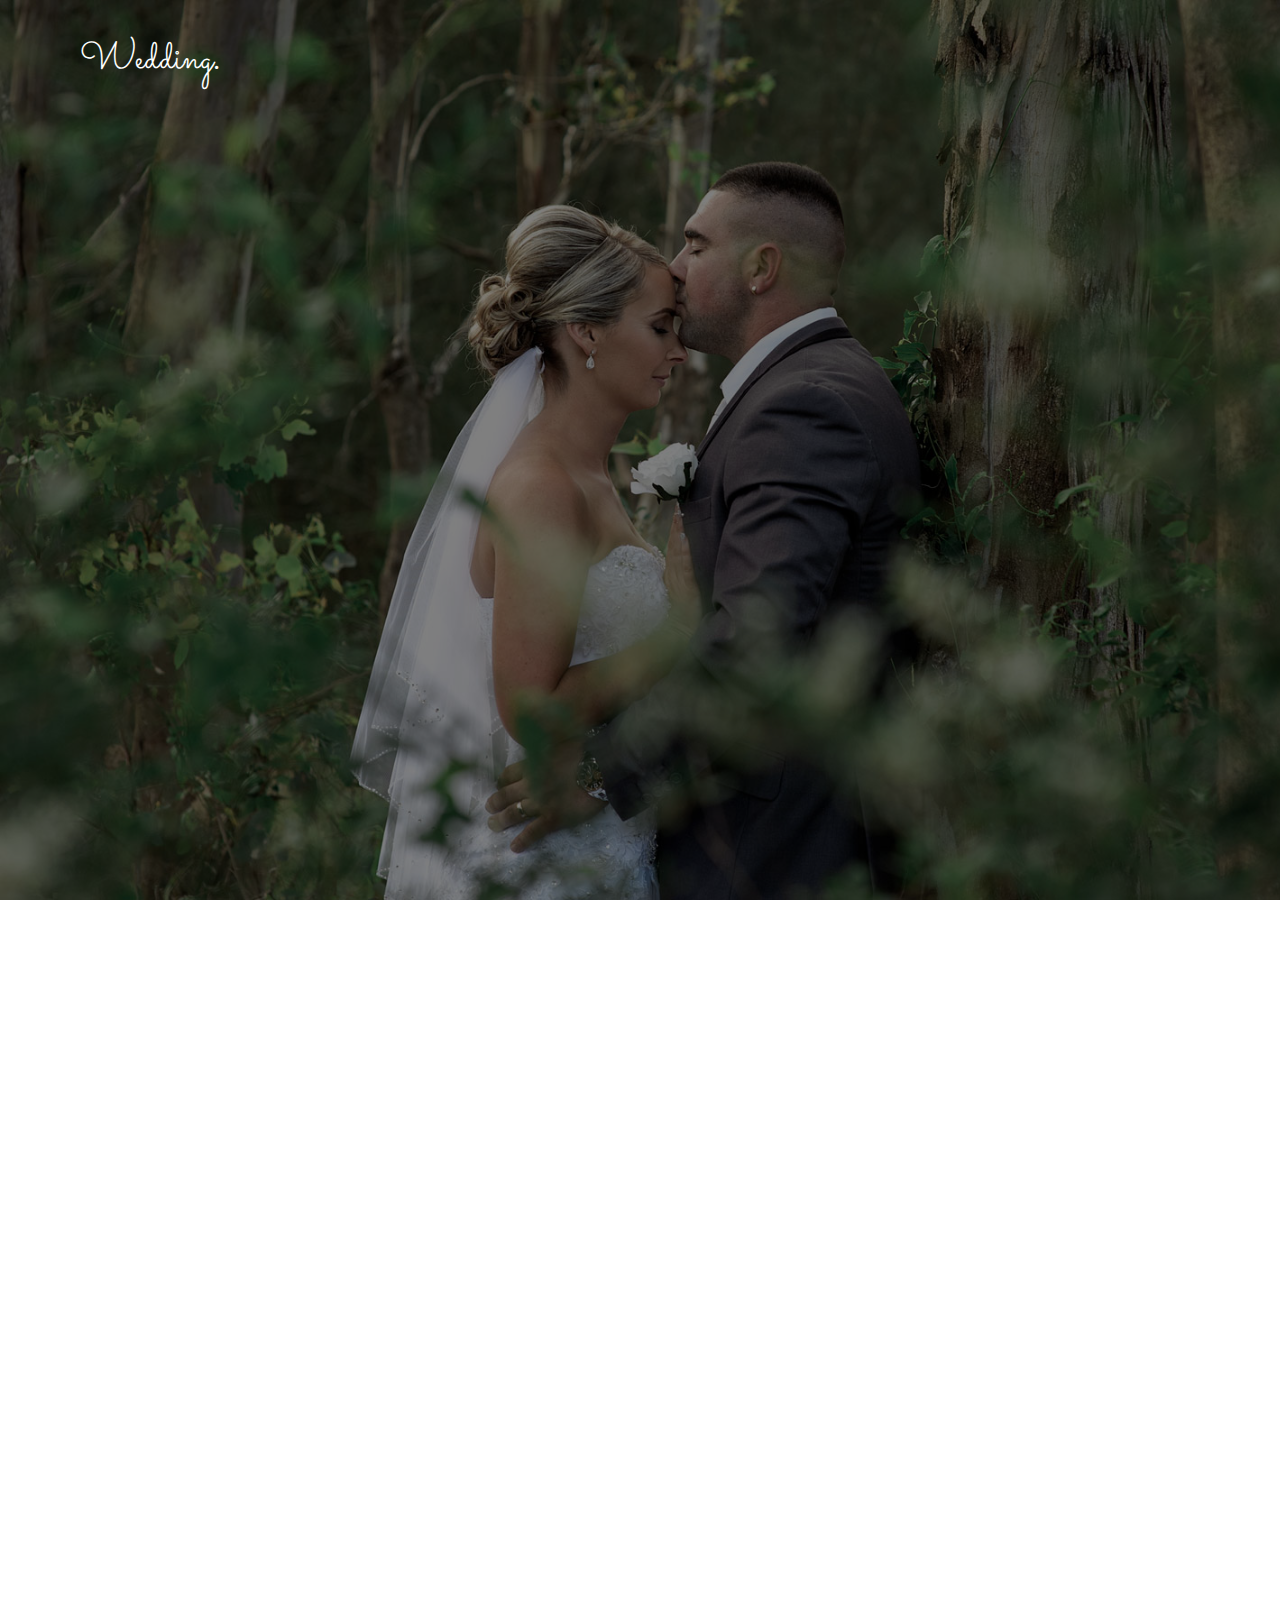
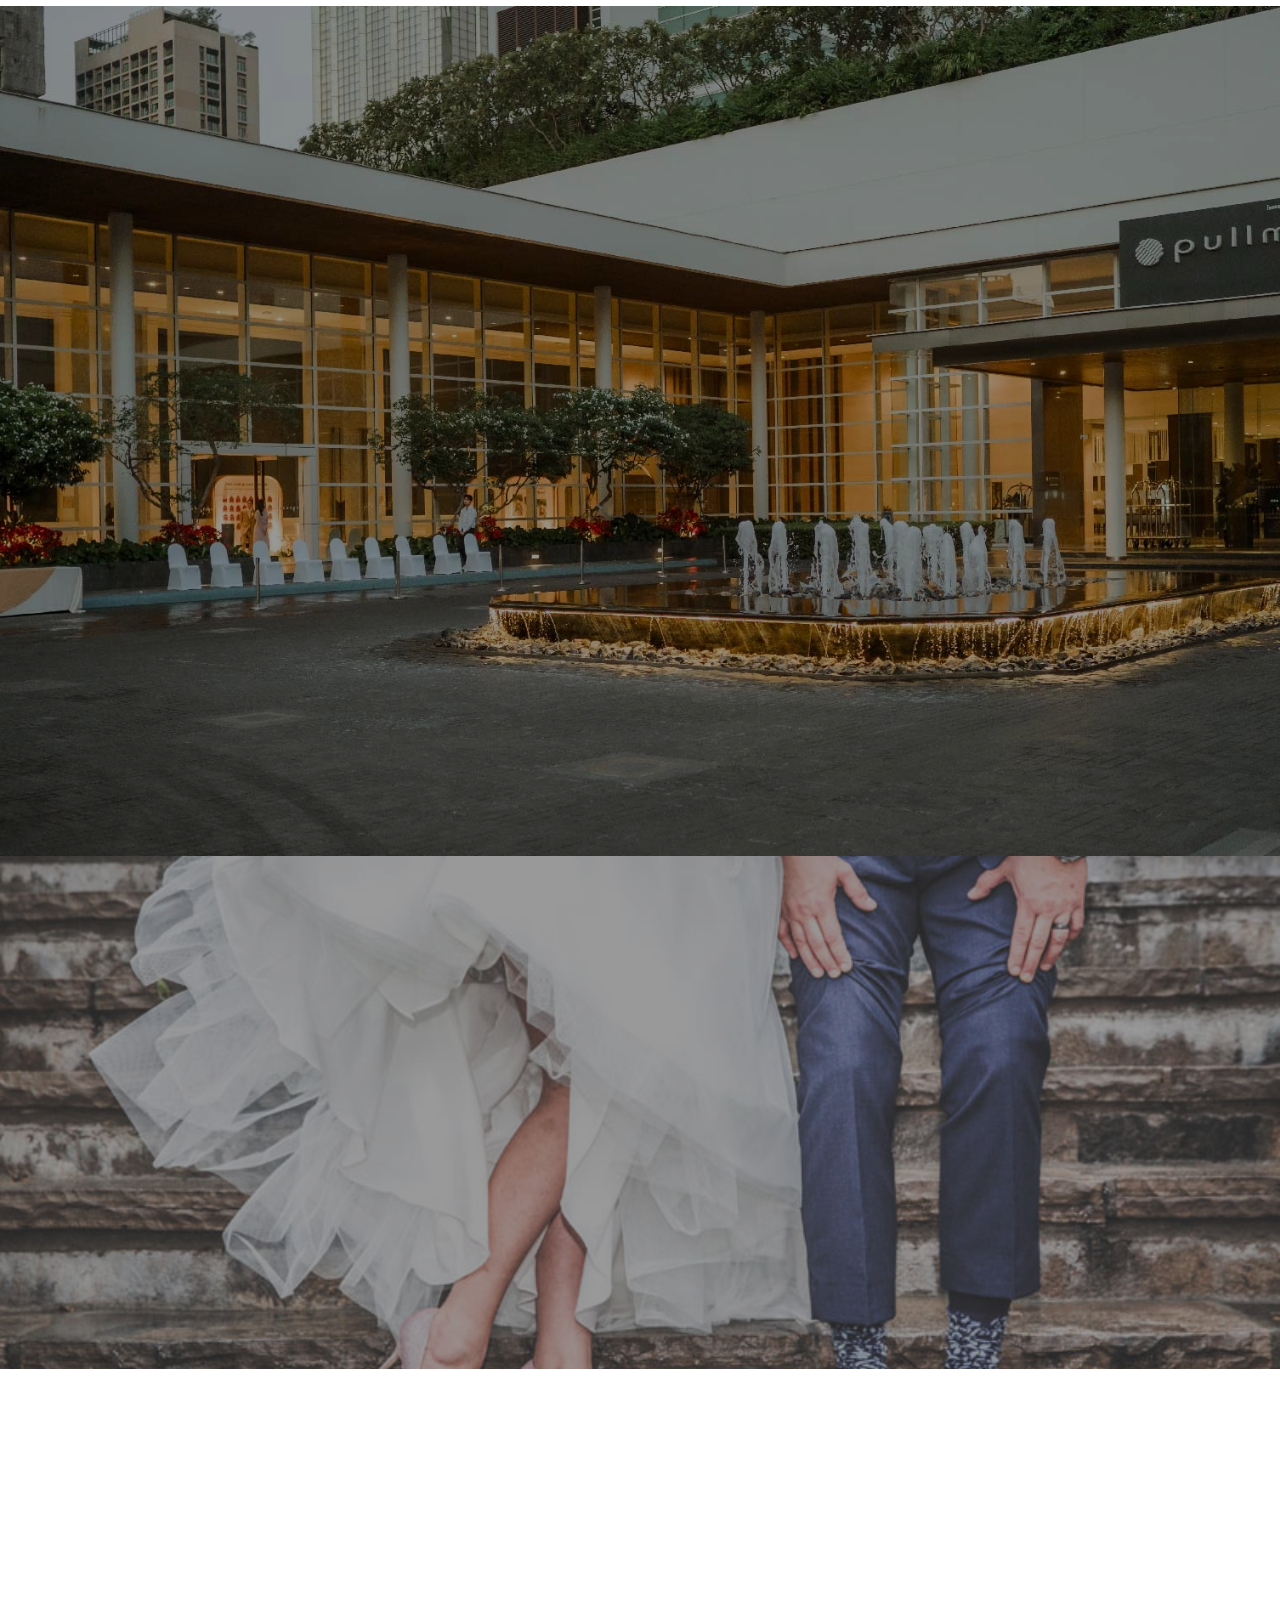
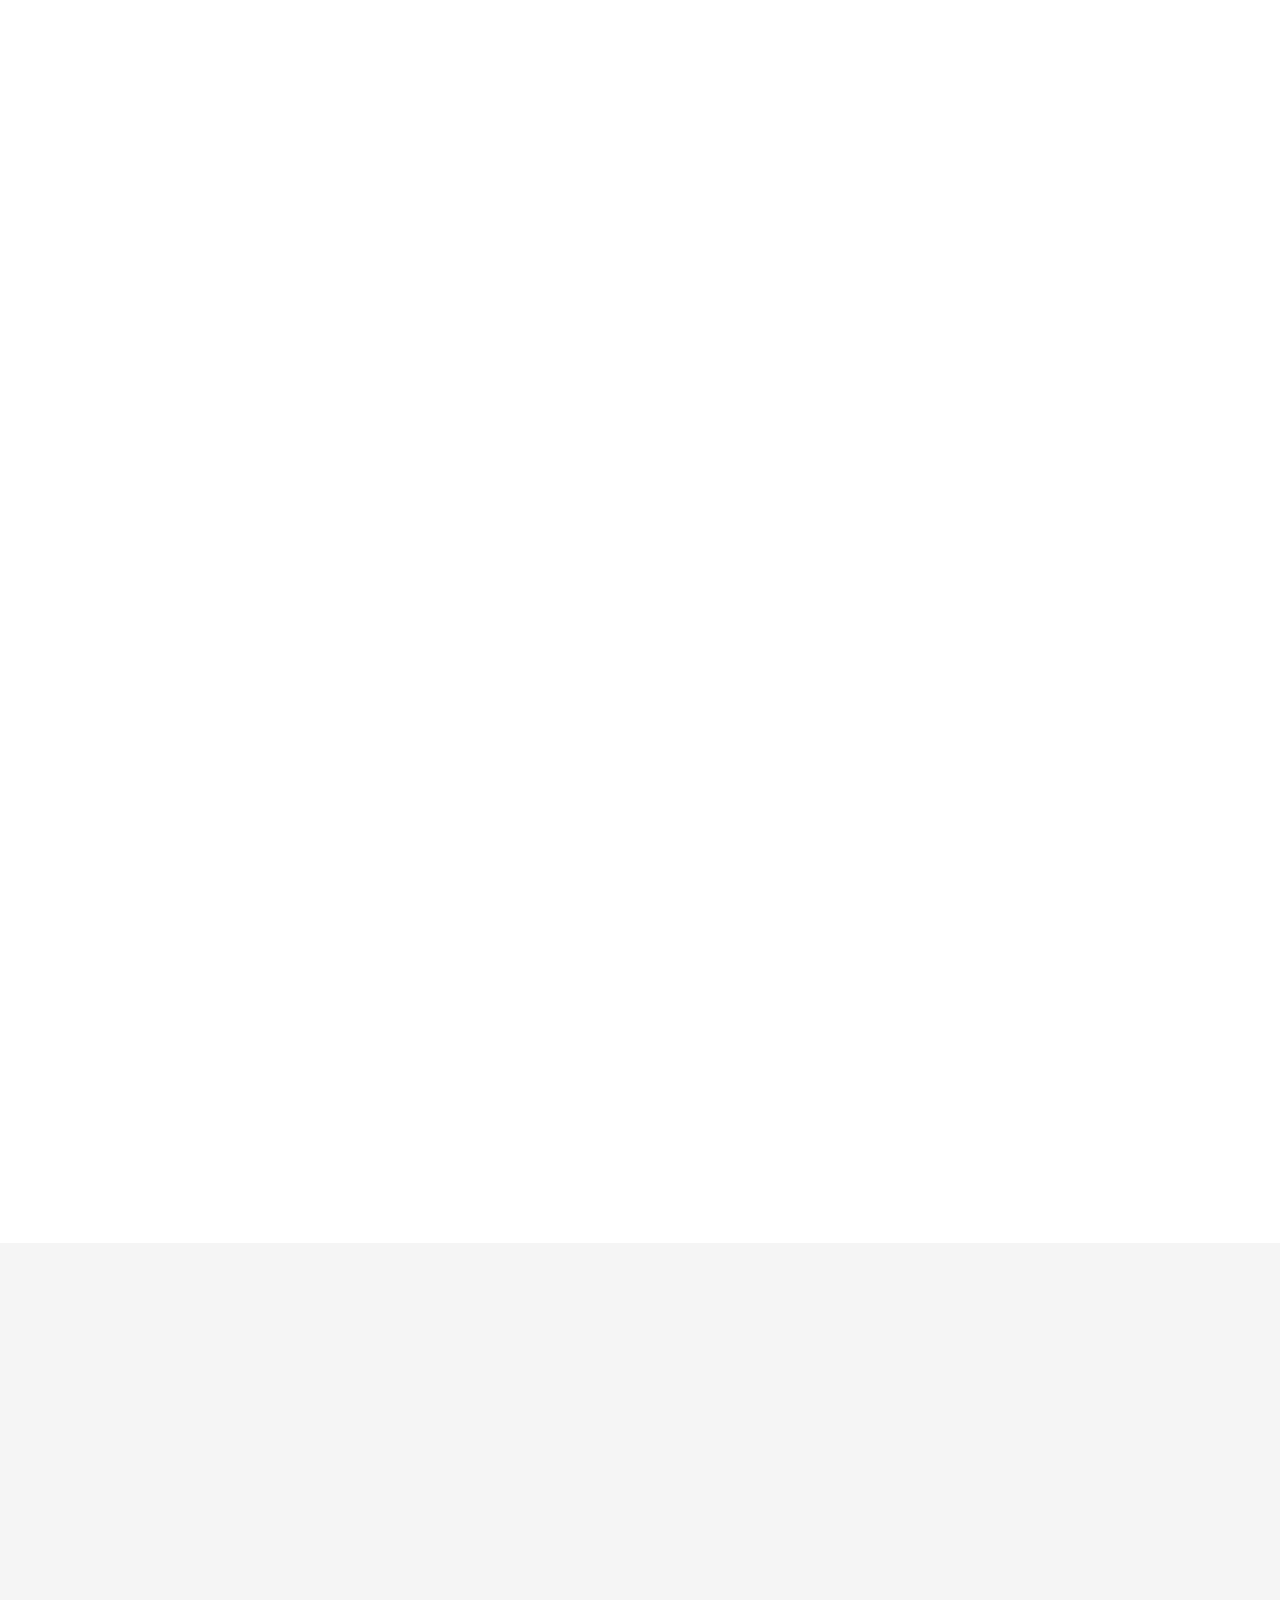
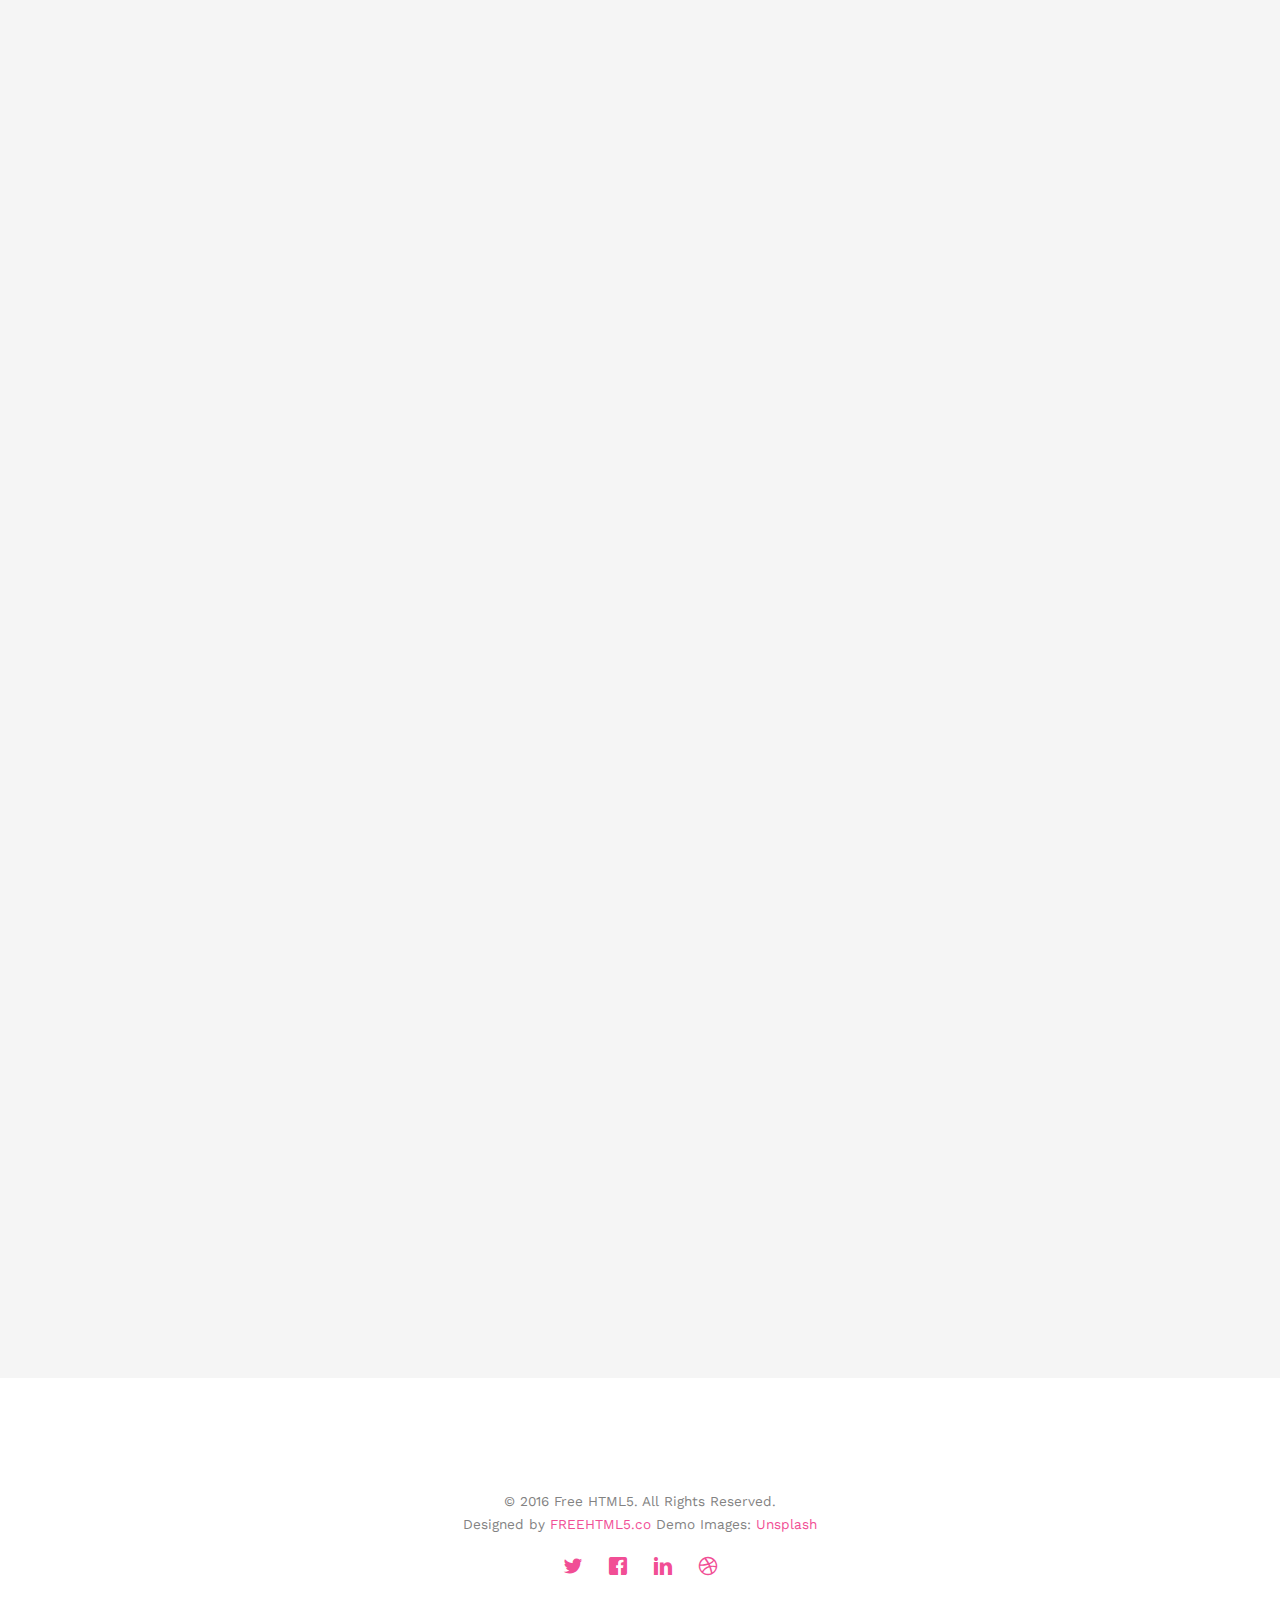
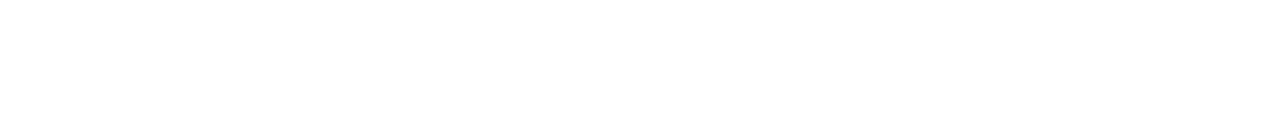
==== commit c1cf95e7: "edit Layout & change image % edit script countdown" ====
--- a/savethedate/index.html
+++ b/savethedate/index.html
@@ -134,14 +134,14 @@
 				<div class="display-t">
 					<div class="display-tc">
 						<div class="col-md-10 col-md-offset-1">
-							<div class="col-md-6 col-sm-6 text-center">
+							<div class="col-md-6 col-sm-6">
 								<div class="event-wrap animate-box">
-									<h3><i class="icon-sun"></i> พิธีเช้า</h3>
-									<p>
+									<h3 class="text-center"><i class="icon-sun"></i> พิธีเช้า</h3>
+									<p class="text-center">
 										วันอาทิตย์ที่ 14 กันยายน พ.ศ. 2568<br>
 										ณ ห้องอินฟินิตี้ บอลรูม
 									</p>
-									<div class="event-col">
+									<div class="event-col text-center">
 										<i class="icon-clock"></i>
 										<span>7:00 น.</span>
 										<span>8:30 น.</span>
@@ -157,20 +157,20 @@
 									</div>
 								</div>
 							</div>
-							<div class="col-md-6 col-sm-6 text-center">
+							<div class="col-md-6 col-sm-6">
 								<div class="event-wrap animate-box">
-									<h3><i class="icon-heart"></i> งานเลี้ยงฉลอง</h3>
-									<p>
+									<h3 class="text-center"><i class="icon-heart"></i> งานเลี้ยงฉลอง</h3>
+									<p class="text-center">
 										วันอาทิตย์ที่ 14 กันยายน พ.ศ. 2568<br>
 										ณ ห้องอินฟินิตี้ บอลรูม
 									</p>
-									<div class="event-col">
+									<div class="event-col text-center">
 										<i class="icon-clock"></i>
 										<span>11:30 น.</span>
 									</div>
 									<div class="event-col">
 										<i class="icon-list"></i>
-										<span>ฉลองมงคลสมรส (โต๊ะจีน)</span>
+										<span>ฉลองมงคลสมรส<br>(โต๊ะจีน)</span>
 									</div>
 								</div>
 							</div>
@@ -181,321 +181,7 @@
 		</div>
 	</div>
 
-	<div id="fh5co-couple-story">
-		<div class="container">
-			<div class="row">
-				<div class="col-md-8 col-md-offset-2 text-center fh5co-heading animate-box">
-					<span>We Love Each Other</span>
-					<h2>Our Story</h2>
-					<p>Far far away, behind the word mountains, far from the countries Vokalia and Consonantia, there live the blind texts.</p>
-				</div>
-			</div>
-			<div class="row">
-				<div class="col-md-12 col-md-offset-0">
-					<ul class="timeline animate-box">
-						<li class="animate-box">
-							<div class="timeline-badge" style="background-image:url(images/couple-1.jpg);"></div>
-							<div class="timeline-panel">
-								<div class="timeline-heading">
-									<h3 class="timeline-title">First We Meet</h3>
-									<span class="date">December 25, 2015</span>
-								</div>
-								<div class="timeline-body">
-									<p>Far far away, behind the word mountains, far from the countries Vokalia and Consonantia, there live the blind texts. Separated they live in Bookmarksgrove right at the coast of the Semantics, a large language ocean.</p>
-								</div>
-							</div>
-						</li>
-						<li class="timeline-inverted animate-box">
-							<div class="timeline-badge" style="background-image:url(images/couple-2.jpg);"></div>
-							<div class="timeline-panel">
-								<div class="timeline-heading">
-									<h3 class="timeline-title">First Date</h3>
-									<span class="date">December 28, 2015</span>
-								</div>
-								<div class="timeline-body">
-									<p>Far far away, behind the word mountains, far from the countries Vokalia and Consonantia, there live the blind texts. Separated they live in Bookmarksgrove right at the coast of the Semantics, a large language ocean.</p>
-								</div>
-							</div>
-						</li>
-						<li class="animate-box">
-							<div class="timeline-badge" style="background-image:url(images/couple-3.jpg);"></div>
-							<div class="timeline-panel">
-								<div class="timeline-heading">
-									<h3 class="timeline-title">In A Relationship</h3>
-									<span class="date">January 1, 2016</span>
-								</div>
-								<div class="timeline-body">
-									<p>Far far away, behind the word mountains, far from the countries Vokalia and Consonantia, there live the blind texts. Separated they live in Bookmarksgrove right at the coast of the Semantics, a large language ocean.</p>
-								</div>
-							</div>
-						</li>
-			    	</ul>
-				</div>
-			</div>
-		</div>
-	</div>
-
-	<div id="fh5co-gallery" class="fh5co-section-gray">
-		<div class="container">
-			<div class="row">
-				<div class="col-md-8 col-md-offset-2 text-center fh5co-heading animate-box">
-					<span>Our Memories</span>
-					<h2>Wedding Gallery</h2>
-					<p>Far far away, behind the word mountains, far from the countries Vokalia and Consonantia, there live the blind texts.</p>
-				</div>
-			</div>
-			<div class="row row-bottom-padded-md">
-				<div class="col-md-12">
-					<ul id="fh5co-gallery-list">
-						
-						<li class="one-third animate-box" data-animate-effect="fadeIn" style="background-image: url(images/gallery-1.jpg); "> 
-						<a href="images/gallery-1.jpg">
-							<div class="case-studies-summary">
-								<span>14 Photos</span>
-								<h2>Two Glas of Juice</h2>
-							</div>
-						</a>
-					</li>
-					<li class="one-third animate-box" data-animate-effect="fadeIn" style="background-image: url(images/gallery-2.jpg); ">
-						<a href="#" class="color-2">
-							<div class="case-studies-summary">
-								<span>30 Photos</span>
-								<h2>Timer starts now!</h2>
-							</div>
-						</a>
-					</li>
-
-
-					<li class="one-third animate-box" data-animate-effect="fadeIn" style="background-image: url(images/gallery-3.jpg); ">
-						<a href="#" class="color-3">
-							<div class="case-studies-summary">
-								<span>90 Photos</span>
-								<h2>Beautiful sunset</h2>
-							</div>
-						</a>
-					</li>
-					<li class="one-third animate-box" data-animate-effect="fadeIn" style="background-image: url(images/gallery-4.jpg); ">
-						<a href="#" class="color-4">
-							<div class="case-studies-summary">
-								<span>12 Photos</span>
-								<h2>Company's Conference Room</h2>
-							</div>
-						</a>
-					</li>
-
-						<li class="one-third animate-box" data-animate-effect="fadeIn" style="background-image: url(images/gallery-5.jpg); ">
-							<a href="#" class="color-3">
-								<div class="case-studies-summary">
-									<span>50 Photos</span>
-									<h2>Useful baskets</h2>
-								</div>
-							</a>
-						</li>
-						<li class="one-third animate-box" data-animate-effect="fadeIn" style="background-image: url(images/gallery-6.jpg); ">
-							<a href="#" class="color-4">
-								<div class="case-studies-summary">
-									<span>45 Photos</span>
-									<h2>Skater man in the road</h2>
-								</div>
-							</a>
-						</li>
-
-						<li class="one-third animate-box" data-animate-effect="fadeIn" style="background-image: url(images/gallery-7.jpg); ">
-							<a href="#" class="color-4">
-								<div class="case-studies-summary">
-									<span>35 Photos</span>
-									<h2>Two Glas of Juice</h2>
-								</div>
-							</a>
-						</li>
-
-						<li class="one-third animate-box" data-animate-effect="fadeIn" style="background-image: url(images/gallery-8.jpg); "> 
-							<a href="#" class="color-5">
-								<div class="case-studies-summary">
-									<span>90 Photos</span>
-									<h2>Timer starts now!</h2>
-								</div>
-							</a>
-						</li>
-						<li class="one-third animate-box" data-animate-effect="fadeIn" style="background-image: url(images/gallery-9.jpg); ">
-							<a href="#" class="color-6">
-								<div class="case-studies-summary">
-									<span>56 Photos</span>
-									<h2>Beautiful sunset</h2>
-								</div>
-							</a>
-						</li>
-					</ul>		
-				</div>
-			</div>
-		</div>
-	</div>
-
-	<!--div id="fh5co-counter" class="fh5co-bg fh5co-counter" style="background-image:url(images/img_bg_5.jpg);">
-		<div class="overlay"></div>
-		<div class="container">
-			<div class="row">
-				<div class="display-t">
-					<div class="display-tc">
-						<div class="col-md-3 col-sm-6 animate-box">
-							<div class="feature-center">
-								<span class="icon">
-									<i class="icon-users"></i>
-								</span>
-
-								<span class="counter js-counter" data-from="0" data-to="500" data-speed="5000" data-refresh-interval="50">1</span>
-								<span class="counter-label">Estimated Guest</span>
-
-							</div>
-						</div>
-						<div class="col-md-3 col-sm-6 animate-box">
-							<div class="feature-center">
-								<span class="icon">
-									<i class="icon-user"></i>
-								</span>
-
-								<span class="counter js-counter" data-from="0" data-to="1000" data-speed="5000" data-refresh-interval="50">1</span>
-								<span class="counter-label">We Catter</span>
-							</div>
-						</div>
-						<div class="col-md-3 col-sm-6 animate-box">
-							<div class="feature-center">
-								<span class="icon">
-									<i class="icon-calendar"></i>
-								</span>
-								<span class="counter js-counter" data-from="0" data-to="402" data-speed="5000" data-refresh-interval="50">1</span>
-								<span class="counter-label">Events Done</span>
-							</div>
-						</div>
-						<div class="col-md-3 col-sm-6 animate-box">
-							<div class="feature-center">
-								<span class="icon">
-									<i class="icon-clock"></i>
-								</span>
-
-								<span class="counter js-counter" data-from="0" data-to="2345" data-speed="5000" data-refresh-interval="50">1</span>
-								<span class="counter-label">Hours Spent</span>
-
-							</div>
-						</div>
-					</div>
-				</div>
-			</div>
-		</div>
-	</div-->
-
-	<!--div id="fh5co-testimonial">
-		<div class="container">
-			<div class="row">
-				<div class="row animate-box">
-					<div class="col-md-8 col-md-offset-2 text-center fh5co-heading">
-						<span>Best Wishes</span>
-						<h2>Friends Wishes</h2>
-					</div>
-				</div>
-				<div class="row">
-					<div class="col-md-12 animate-box">
-						<div class="wrap-testimony">
-							<div class="owl-carousel-fullwidth">
-								<div class="item">
-									<div class="testimony-slide active text-center">
-										<figure>
-											<img src="images/couple-1.jpg" alt="user">
-										</figure>
-										<span>John Doe, via <a href="#" class="twitter">Twitter</a></span>
-										<blockquote>
-											<p>"Far far away, behind the word mountains, far from the countries Vokalia and Consonantia, there live the blind texts. Separated they live in Bookmarksgrove right at the coast of the Semantics"</p>
-										</blockquote>
-									</div>
-								</div>
-								<div class="item">
-									<div class="testimony-slide active text-center">
-										<figure>
-											<img src="images/couple-2.jpg" alt="user">
-										</figure>
-										<span>John Doe, via <a href="#" class="twitter">Twitter</a></span>
-										<blockquote>
-											<p>"Far far away, behind the word mountains, far from the countries Vokalia and Consonantia, at the coast of the Semantics, a large language ocean."</p>
-										</blockquote>
-									</div>
-								</div>
-								<div class="item">
-									<div class="testimony-slide active text-center">
-										<figure>
-											<img src="images/couple-3.jpg" alt="user">
-										</figure>
-										<span>John Doe, via <a href="#" class="twitter">Twitter</a></span>
-										<blockquote>
-											<p>"Far far away, far from the countries Vokalia and Consonantia, there live the blind texts. Separated they live in Bookmarksgrove right at the coast of the Semantics, a large language ocean."</p>
-										</blockquote>
-									</div>
-								</div>
-							</div>
-						</div>
-					</div>
-				</div>
-			</div>
-		</div>
-	</div-->
-
-	<!--div id="fh5co-services" class="fh5co-section-gray">
-		<div class="container">
-			
-			<div class="row animate-box">
-				<div class="col-md-8 col-md-offset-2 text-center fh5co-heading">
-					<h2>We Offer Services</h2>
-					<p>Dignissimos asperiores vitae velit veniam totam fuga molestias accusamus alias autem provident. Odit ab aliquam dolor eius.</p>
-				</div>
-			</div>
-
-			<div class="row">
-				<div class="col-md-6">
-					<div class="feature-left animate-box" data-animate-effect="fadeInLeft">
-						<span class="icon">
-							<i class="icon-calendar"></i>
-						</span>
-						<div class="feature-copy">
-							<h3>We Organized Events</h3>
-							<p>Facilis ipsum reprehenderit nemo molestias. Aut cum mollitia reprehenderit. Eos cumque dicta adipisci architecto culpa amet.</p>
-						</div>
-					</div>
-
-					<div class="feature-left animate-box" data-animate-effect="fadeInLeft">
-						<span class="icon">
-							<i class="icon-image"></i>
-						</span>
-						<div class="feature-copy">
-							<h3>Photoshoot</h3>
-							<p>Facilis ipsum reprehenderit nemo molestias. Aut cum mollitia reprehenderit. Eos cumque dicta adipisci architecto culpa amet.</p>
-						</div>
-					</div>
-
-					<div class="feature-left animate-box" data-animate-effect="fadeInLeft">
-						<span class="icon">
-							<i class="icon-video"></i>
-						</span>
-						<div class="feature-copy">
-							<h3>Video Editing</h3>
-							<p>Facilis ipsum reprehenderit nemo molestias. Aut cum mollitia reprehenderit. Eos cumque dicta adipisci architecto culpa amet.</p>
-						</div>
-					</div>
-
-				</div>
-
-				<div class="col-md-6 animate-box">
-					<div class="fh5co-video fh5co-bg" style="background-image: url(images/img_bg_3.jpg); ">
-						<a href="https://vimeo.com/channels/staffpicks/93951774" class="popup-vimeo"><i class="icon-video2"></i></a>
-						<div class="overlay"></div>
-					</div>
-				</div>
-			</div>
-
-			
-		</div>
-	</div-->
-
-
-	<div id="fh5co-started" class="fh5co-bg" style="background-image:url(images/img_bg_4.jpg);">
+	<div id="fh5co-started" class="fh5co-bg" style="background-image:url(images/gallery-5.jpg);">
 		<div class="overlay"></div>
 		<div class="container">
 			<div class="row animate-box">
@@ -525,16 +211,166 @@
 						<div class="col-md-4 col-sm-4">
 							<div class="form-group">
 								<label for="family" class="sr-only">จำนวนผู้ติดตาม</label>
-								<input type="text" class="form-control" id="family" placeholder="จำนวนผู้ติดตาม">
+								<input type="number" class="form-control" id="family" placeholder="จำนวนผู้ติดตาม">
 							</div>
 						</div>
 						<div class="col-md-6 col-sm-6">
-							<button type="submit" class="btn btn-default btn-block">ฉันไม่สะดวก</button>
+							<button type="submit" class="btn btn-default btn-block" style="background: #9e9e9ead;">ฉันไม่สะดวก</button>
 						</div>
 						<div class="col-md-6 col-sm-6">
 							<button type="submit" class="btn btn-default btn-block">ฉันสะดวกร่วมงาน</button>
 						</div>
 					</form>
+				</div>
+			</div>
+		</div>
+	</div>
+
+	<div id="fh5co-couple-story">
+		<div class="container">
+			<div class="row">
+				<div class="col-md-8 col-md-offset-2 text-center fh5co-heading animate-box">
+					<span>We Love Each Other</span>
+					<h2>Our Story</h2>
+					<p>Far far away, behind the word mountains, far from the countries Vokalia and Consonantia, there live the blind texts.</p>
+				</div>
+			</div>
+			<div class="row">
+				<div class="col-md-12 col-md-offset-0">
+					<ul class="timeline animate-box">
+						<li class="animate-box">
+							<div class="timeline-badge" style="background-image:url(images/couple-1.jpg);"></div>
+							<div class="timeline-panel">
+								<div class="timeline-heading">
+									<h3 class="timeline-title">First We Meet</h3>
+									<span class="date">December 25, 2015</span>
+								</div>
+								<div class="timeline-body">
+									<p>Far far away, behind the word mountains, far from the countries Vokalia and Consonantia, there live the blind texts. Separated they live in Bookmarksgrove right at the coast of the Semantics, a large language ocean.</p>
+								</div>
+							</div>
+						</li>
+						<li class="timeline-inverted animate-box">
+							<div class="timeline-badge" style="background-image:url(images/couple-2.jpg);"></div>
+							<div class="timeline-panel">
+								<div class="timeline-heading">
+									<h3 class="timeline-title">First Date</h3>
+									<span class="date">December 28, 2015</span>
+								</div>
+								<div class="timeline-body">
+									<p>Far far away, behind the word mountains, far from the countries Vokalia and Consonantia, there live the blind texts. Separated they live in Bookmarksgrove right at the coast of the Semantics, a large language ocean.</p>
+								</div>
+							</div>
+						</li>
+						<li class="animate-box">
+							<div class="timeline-badge" style="background-image:url(images/couple-3.jpg);"></div>
+							<div class="timeline-panel">
+								<div class="timeline-heading">
+									<h3 class="timeline-title">In A Relationship</h3>
+									<span class="date">January 1, 2016</span>
+								</div>
+								<div class="timeline-body">
+									<p>Far far away, behind the word mountains, far from the countries Vokalia and Consonantia, there live the blind texts. Separated they live in Bookmarksgrove right at the coast of the Semantics, a large language ocean.</p>
+								</div>
+							</div>
+						</li>
+			    	</ul>
+				</div>
+			</div>
+		</div>
+	</div>
+
+	<div id="fh5co-gallery" class="fh5co-section-gray">
+		<div class="container">
+			<div class="row">
+				<div class="col-md-8 col-md-offset-2 text-center fh5co-heading animate-box">
+					<span>Our Memories</span>
+					<h2>Wedding Gallery</h2>
+					<p>Far far away, behind the word mountains, far from the countries Vokalia and Consonantia, there live the blind texts.</p>
+				</div>
+			</div>
+			<div class="row row-bottom-padded-md">
+				<div class="col-md-12">
+					<ul id="fh5co-gallery-list">
+						
+						<li class="one-third animate-box" data-animate-effect="fadeIn" style="background-image: url(images/taebook001.jpg); "> 
+							<a href="#" class="color-1">
+							<div class="case-studies-summary">
+								<span>14 Photos</span>
+								<h2>Two Glas of Juice</h2>
+							</div>
+						</a>
+					</li>
+					<li class="one-third animate-box" data-animate-effect="fadeIn" style="background-image: url(images/taebook002.jpg); ">
+						<a href="#" class="color-2">
+							<div class="case-studies-summary">
+								<span>30 Photos</span>
+								<h2>Timer starts now!</h2>
+							</div>
+						</a>
+					</li>
+
+
+					<li class="one-third animate-box" data-animate-effect="fadeIn" style="background-image: url(images/taebook003.jpg); ">
+						<a href="#" class="color-3">
+							<div class="case-studies-summary">
+								<span>90 Photos</span>
+								<h2>Beautiful sunset</h2>
+							</div>
+						</a>
+					</li>
+					<li class="one-third animate-box" data-animate-effect="fadeIn" style="background-image: url(images/taebook004.jpg); ">
+						<a href="#" class="color-4">
+							<div class="case-studies-summary">
+								<span>12 Photos</span>
+								<h2>Company's Conference Room</h2>
+							</div>
+						</a>
+					</li>
+
+						<li class="one-third animate-box" data-animate-effect="fadeIn" style="background-image: url(images/taebook005.jpg); ">
+							<a href="#" class="color-3">
+								<div class="case-studies-summary">
+									<span>50 Photos</span>
+									<h2>Useful baskets</h2>
+								</div>
+							</a>
+						</li>
+						<li class="one-third animate-box" data-animate-effect="fadeIn" style="background-image: url(images/taebook006.jpg); ">
+							<a href="#" class="color-4">
+								<div class="case-studies-summary">
+									<span>45 Photos</span>
+									<h2>Skater man in the road</h2>
+								</div>
+							</a>
+						</li>
+
+						<li class="one-third animate-box" data-animate-effect="fadeIn" style="background-image: url(images/taebook007.jpg); ">
+							<a href="#" class="color-4">
+								<div class="case-studies-summary">
+									<span>35 Photos</span>
+									<h2>Two Glas of Juice</h2>
+								</div>
+							</a>
+						</li>
+
+						<li class="one-third animate-box" data-animate-effect="fadeIn" style="background-image: url(images/taebook008.jpg); "> 
+							<a href="#" class="color-5">
+								<div class="case-studies-summary">
+									<span>90 Photos</span>
+									<h2>Timer starts now!</h2>
+								</div>
+							</a>
+						</li>
+						<li class="one-third animate-box" data-animate-effect="fadeIn" style="background-image: url(images/taebook009.jpg); ">
+							<a href="#" class="color-6">
+								<div class="case-studies-summary">
+									<span>56 Photos</span>
+									<h2>Beautiful sunset</h2>
+								</div>
+							</a>
+						</li>
+					</ul>		
 				</div>
 			</div>
 		</div>
@@ -602,13 +438,6 @@
         day: 14
     });
 
-    //jQuery example
-    $('#simply-countdown-losange').simplyCountdown({
-        year: d.getFullYear(),
-        month: d.getMonth() + 1,
-        day: d.getDate(),
-        enableUtc: false
-    });
 </script>
 
 	</body>
--- a/savethedate/css/style.css
+++ b/savethedate/css/style.css
@@ -403,7 +403,7 @@
 #fh5co-counter .event-wrap,
 #fh5co-event .event-wrap {
   border: 2px solid rgba(255, 255, 255, 0.5);
-  background: rgba(255, 255, 255, 0.1);
+  background: rgba(65, 77, 83, 0.7);
   padding: 30px;
   width: 100%;
   float: left;
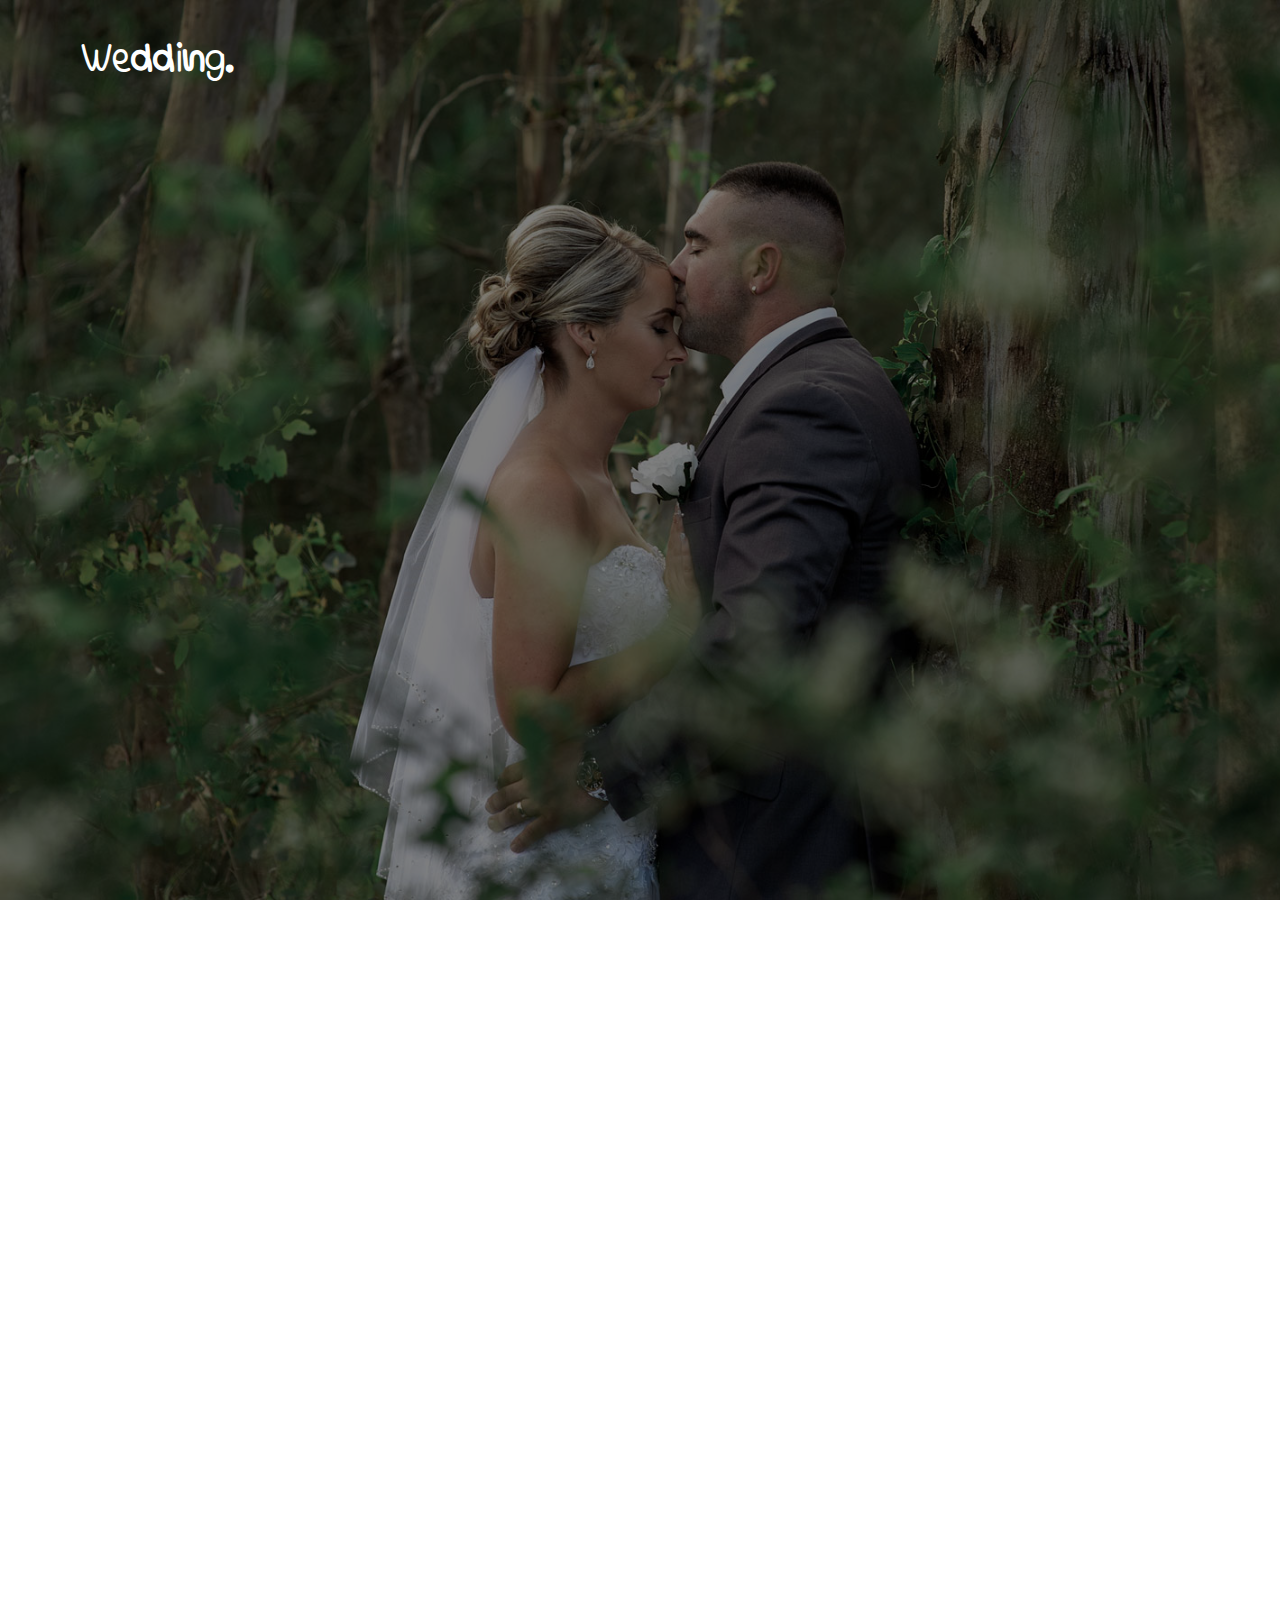
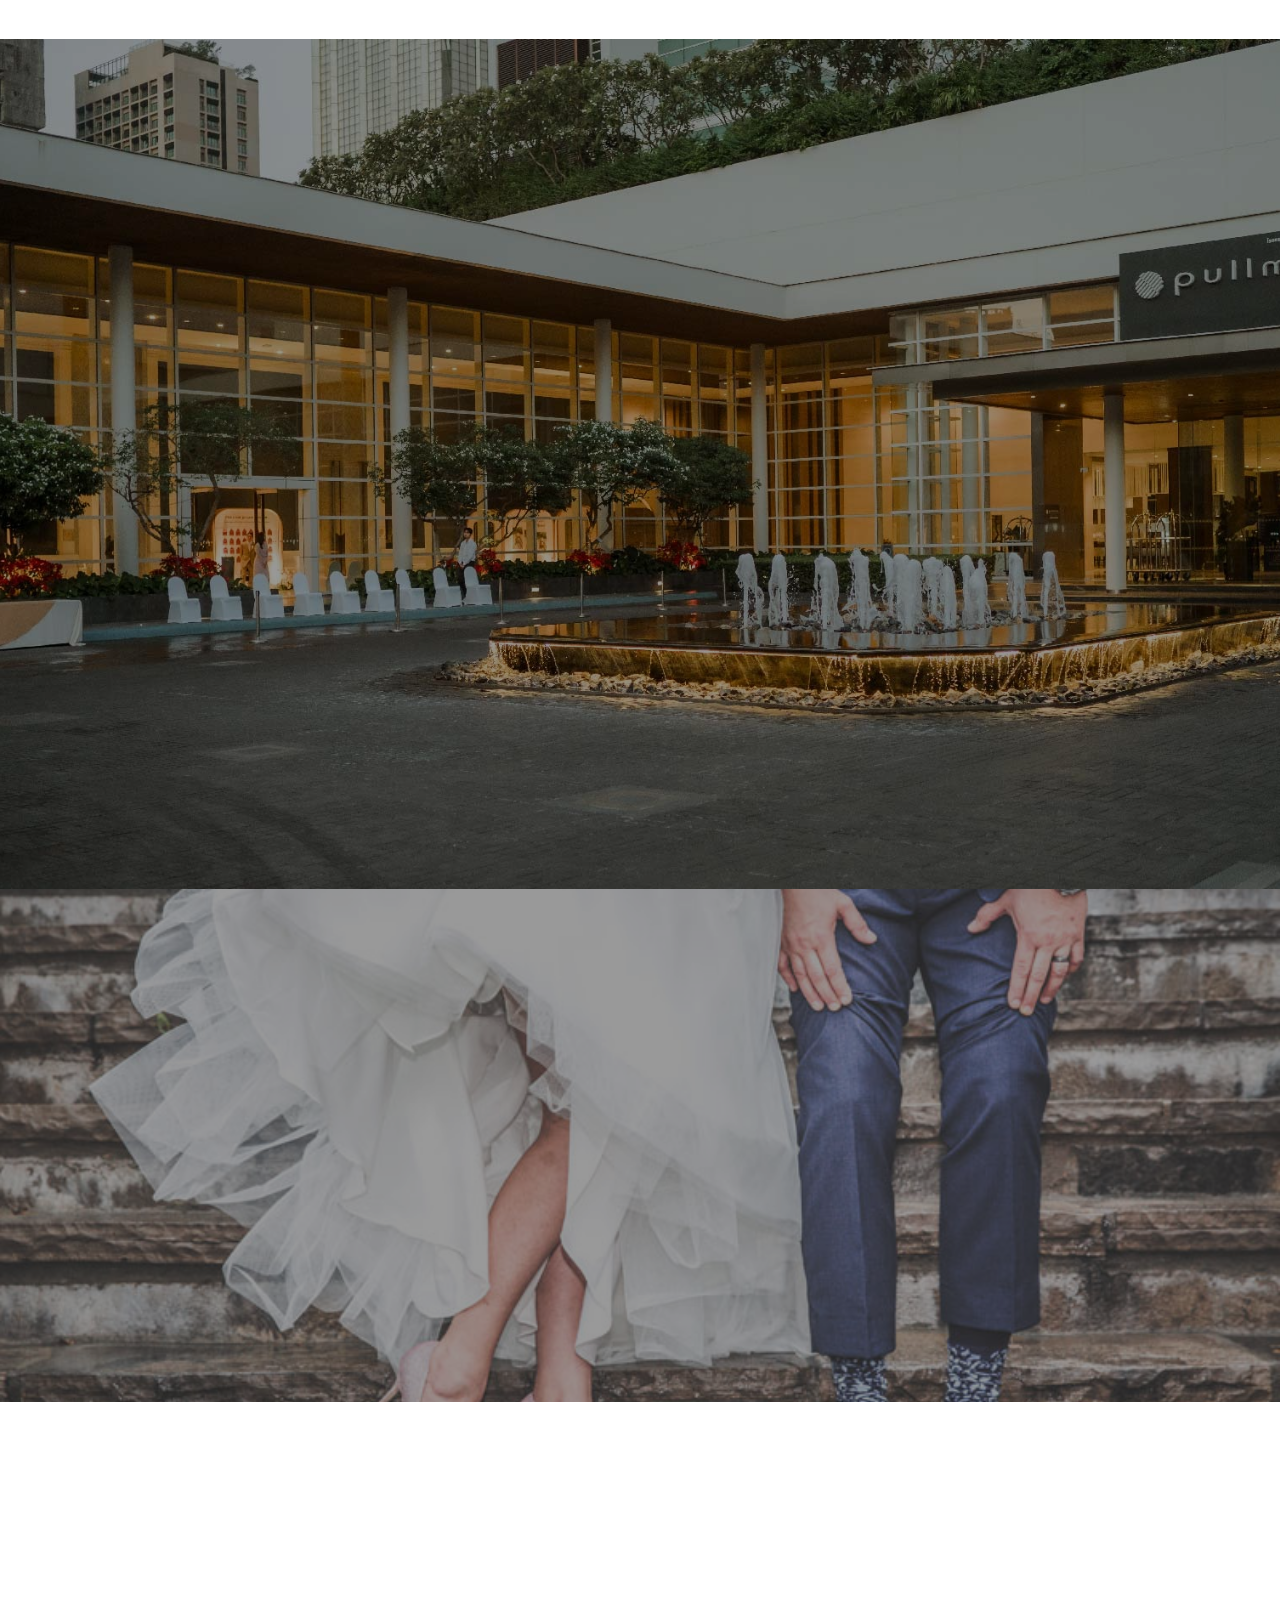
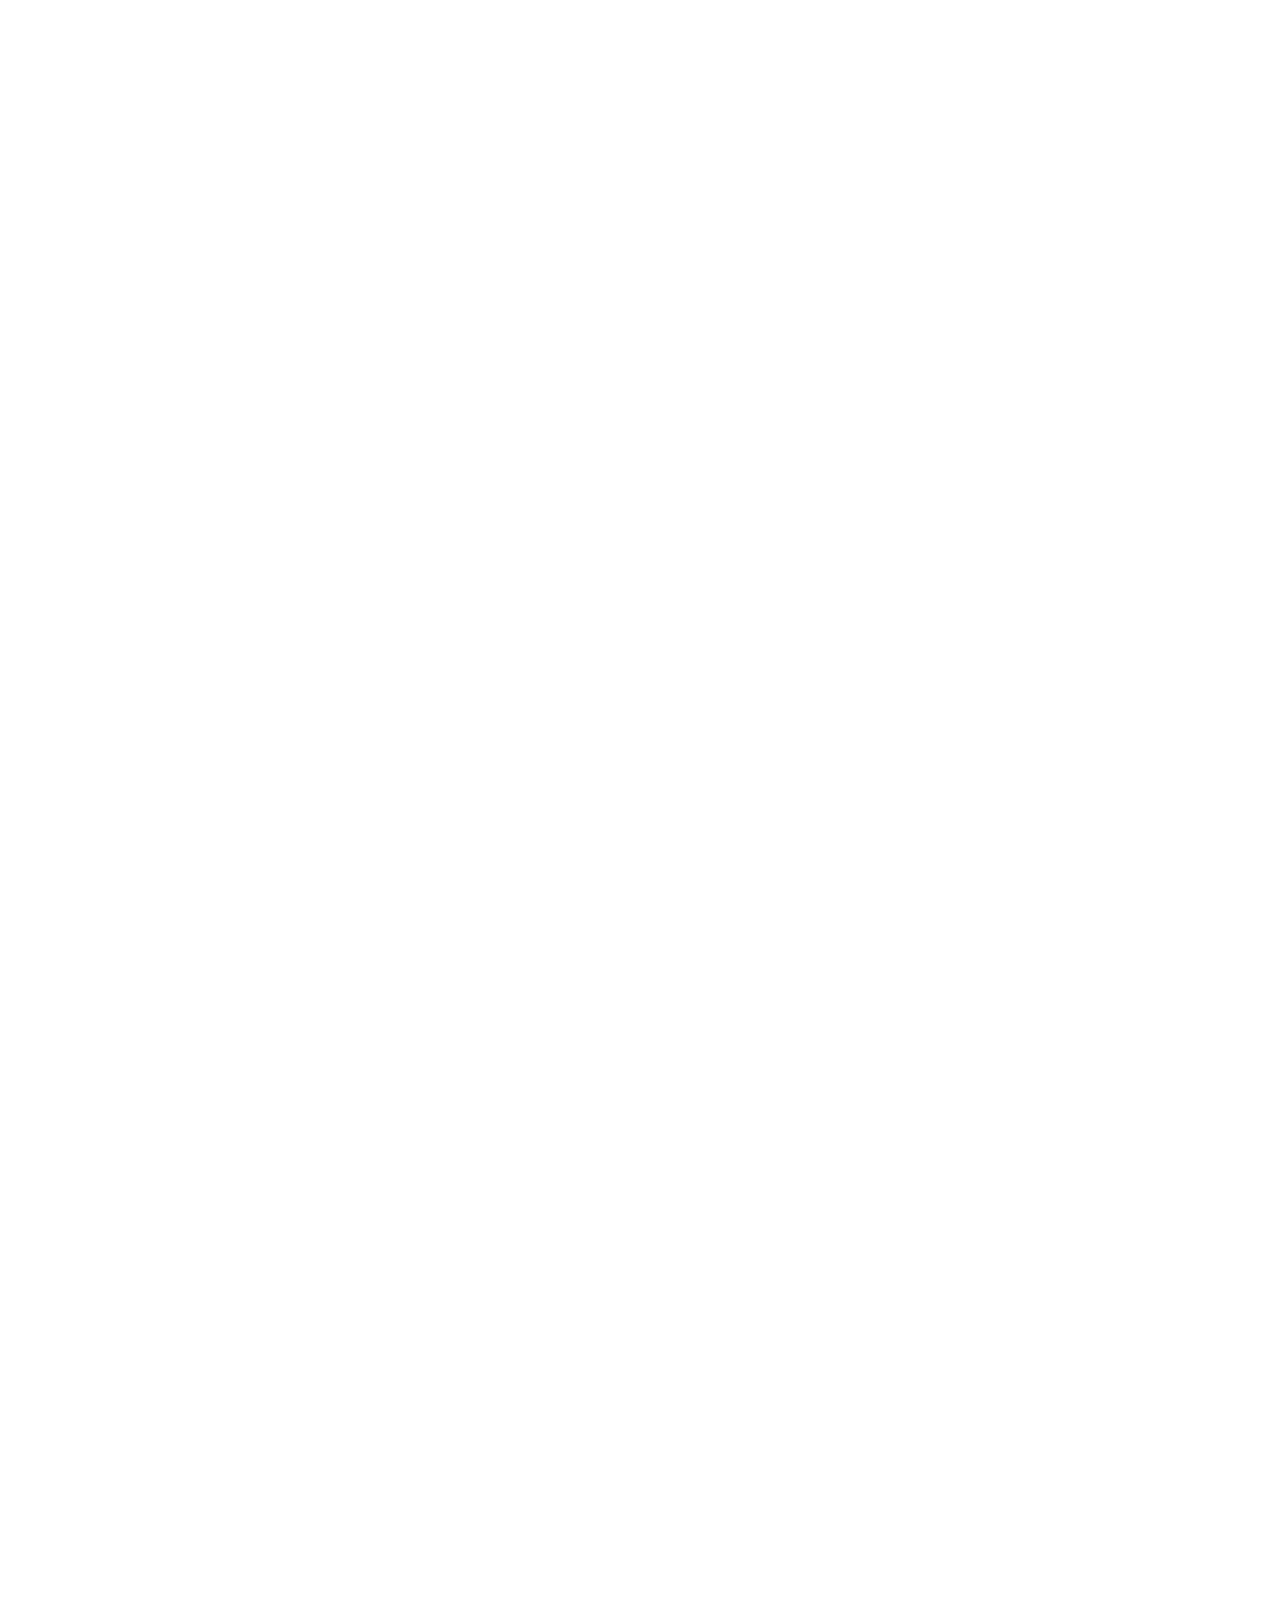
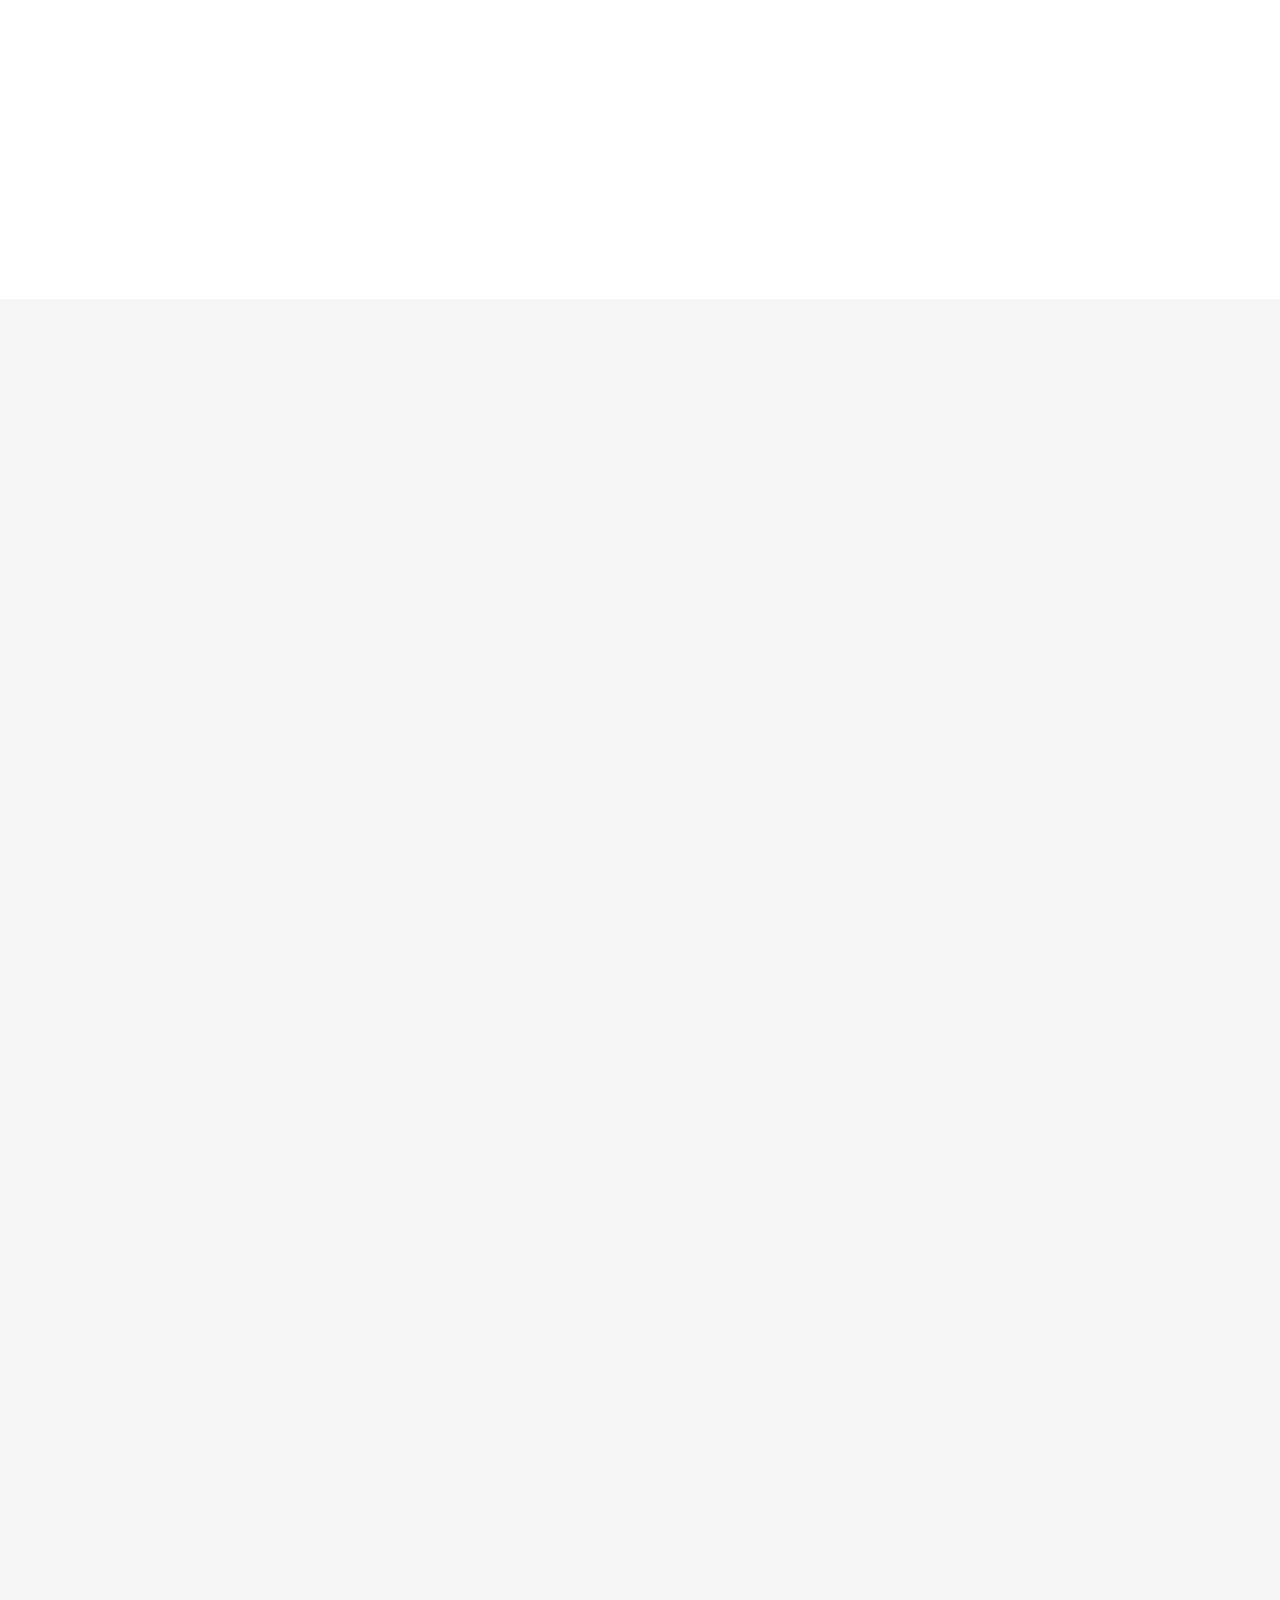
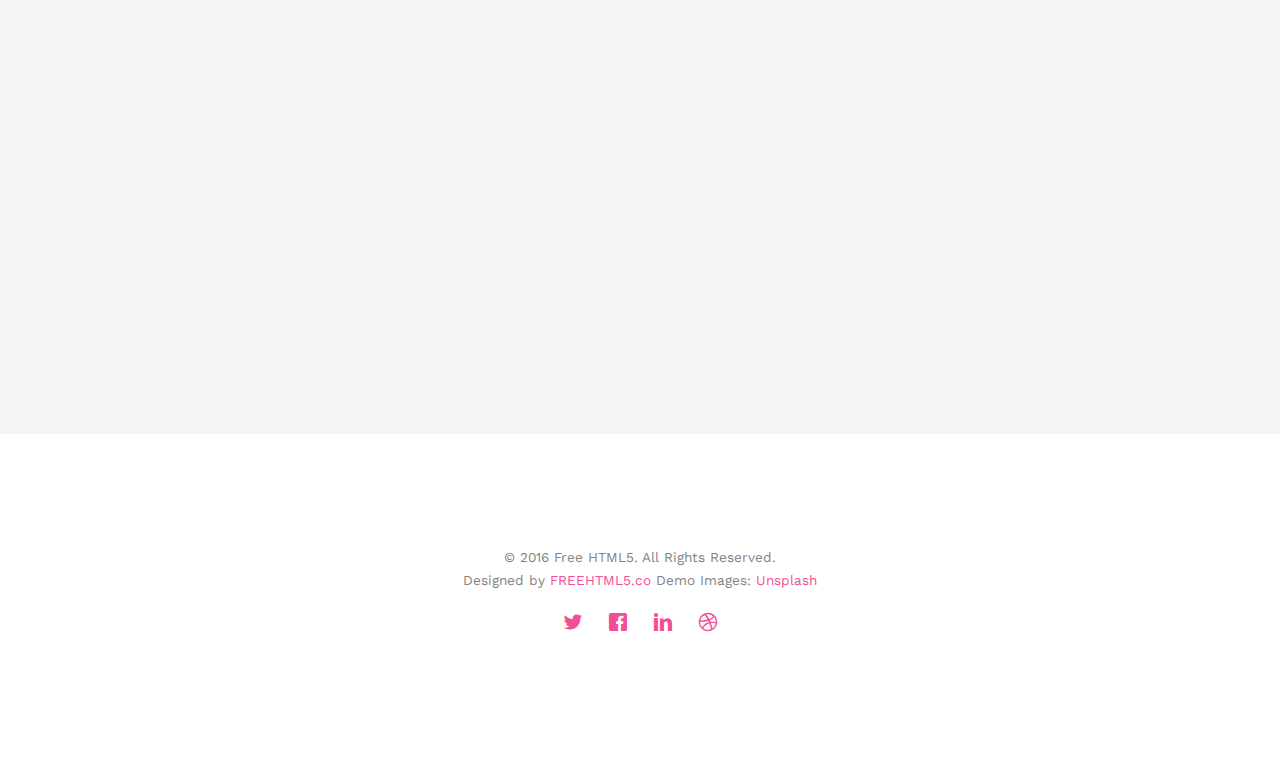
==== commit 759604c7: "update content" ====
--- a/savethedate/index.html
+++ b/savethedate/index.html
@@ -67,13 +67,13 @@
 				<div class="col-md-8 col-md-offset-2 text-center">
 					<div class="display-t">
 						<div class="display-tc animate-box" data-animate-effect="fadeIn">
-							<h1>Pimchanok &amp; Piyawat</h1>
+							<h1>Book &amp; Tae</h1>
 							<h2>
 								We Are Getting Married<br>
-								<b>วันอาทิตย์ที่ 14 กันยายน 2568</b>
+								วันอาทิตย์ที่ 14 กันยายน 2568
 							</h2>
 							<div class="simply-countdown simply-countdown-one"></div>
-							<p><a href="#" class="btn btn-default btn-sm">Save the date</a></p>
+							<p><a href="#" class="btn btn-default btn-sm"> + แจ้งเตือน</a></p>
 						</div>
 					</div>
 				</div>
@@ -85,10 +85,10 @@
 		<div class="container">
 			<div class="row">
 				<div class="col-md-8 col-md-offset-2 text-center fh5co-heading animate-box">
-					<h2>Hello!</h2>
+					<h2>Save the date!</h2>
 					<h3>
 						วันอาทิตย์ที่ 14 กันยายน 2568<br>
-						โรงแรม Pullman Bangkok King Power
+						<b>โรงแรม Pullman Bangkok King Power</b>
 					</h3>
 					<p>We invited you to celebrate our wedding</p>
 				</div>
@@ -99,7 +99,7 @@
 						<img src="images/groom.jpg" alt="groom" class="img-responsive">
 					</div>
 					<div class="desc-groom">
-						<h3>Piyawat Maneenual</h3>
+						<h3>Piyawat Maneenual<br>(Tae)</h3>
 						<p>Far far away, behind the word mountains, far from the countries Vokalia and Consonantia, there live the blind texts. Separated they live in Bookmarksgrove</p>
 					</div>
 				</div>
@@ -109,7 +109,7 @@
 						<img src="images/bride.jpg" alt="groom" class="img-responsive">
 					</div>
 					<div class="desc-bride">
-						<h3>Pimchanok Phongpisanrat</h3>
+						<h3>Pimchanok Phongpisanrat<br>(Book)</h3>
 						<p>Far far away, behind the word mountains, far from the countries Vokalia and Consonantia, there live the blind texts. Separated they live in Bookmarksgrove</p>
 					</div>
 				</div>
@@ -124,13 +124,11 @@
 				<div class="col-md-8 col-md-offset-2 text-center fh5co-heading animate-box">
 					<span>Our Special Events</span>
 					<h2>Wedding Events</h2>
-					<span>
+					<p style="margin-bottom: 0px; color: #ffffffb5;">
 						Pullman Bangkok King Power Hotel<br>
-						<i class="icon-calendar"></i> วันอาทิตย์ที่ 14 กันยายน 2568
-					</span>
-				</div>
-			</div>
-			<div class="row">
+						<i class="icon-calendar"></i> วันอาทิตย์ที่ 14 กันยายน 2568<br>
+					</p>
+				</div>
 				<div class="display-t">
 					<div class="display-tc">
 						<div class="col-md-10 col-md-offset-1">
@@ -139,7 +137,7 @@
 									<h3 class="text-center"><i class="icon-sun"></i> พิธีเช้า</h3>
 									<p class="text-center">
 										วันอาทิตย์ที่ 14 กันยายน พ.ศ. 2568<br>
-										ณ ห้องอินฟินิตี้ บอลรูม
+										ณ ห้องอินฟินิตี้ บอลรูม<br>
 									</p>
 									<div class="event-col text-center">
 										<i class="icon-clock"></i>
@@ -162,7 +160,7 @@
 									<h3 class="text-center"><i class="icon-heart"></i> งานเลี้ยงฉลอง</h3>
 									<p class="text-center">
 										วันอาทิตย์ที่ 14 กันยายน พ.ศ. 2568<br>
-										ณ ห้องอินฟินิตี้ บอลรูม
+										ณ ห้องอินฟินิตี้ บอลรูม<br>
 									</p>
 									<div class="event-col text-center">
 										<i class="icon-clock"></i>
@@ -218,7 +216,7 @@
 							<button type="submit" class="btn btn-default btn-block" style="background: #9e9e9ead;">ฉันไม่สะดวก</button>
 						</div>
 						<div class="col-md-6 col-sm-6">
-							<button type="submit" class="btn btn-default btn-block">ฉันสะดวกร่วมงาน</button>
+							<button type="submit" class="btn btn-default btn-block"><b>ฉันจะไปร่วมงาน !</b></button>
 						</div>
 					</form>
 				</div>
@@ -231,8 +229,10 @@
 			<div class="row">
 				<div class="col-md-8 col-md-offset-2 text-center fh5co-heading animate-box">
 					<span>We Love Each Other</span>
-					<h2>Our Story</h2>
-					<p>Far far away, behind the word mountains, far from the countries Vokalia and Consonantia, there live the blind texts.</p>
+					<h2>การเดินทาง</h2>
+					<i class="icon-location"></i> INFINITY BALLROOM - Pullman Bangkok King Power Hotel<br>
+					8/2 Rangnam Road, Thanon-Phayathai, Ratchathewi, 10400 Bangkok Thailand<br>
+					<iframe src="https://www.google.com/maps/embed?pb=!1m18!1m12!1m3!1d3875.3312338079145!2d100.53478557595618!3d13.758887786633748!2m3!1f0!2f0!3f0!3m2!1i1024!2i768!4f13.1!3m3!1m2!1s0x30e29eb64a4f804b%3A0xe80009bce2fa812a!2z4LmC4Lij4LiH4LmB4Lij4Lih4Lie4Li54Lil4LmB4Lih4LiZIOC4hOC4tOC4hyDguYDguJ7guLLguYDguKfguK3guKPguYwg4LiB4Lij4Li44LiH4LmA4LiX4Lie!5e0!3m2!1sth!2sth!4v1738923689996!5m2!1sth!2sth" width="800" height="400" style="border:0;" allowfullscreen="" loading="lazy" referrerpolicy="no-referrer-when-downgrade"></iframe>		
 				</div>
 			</div>
 			<div class="row">
@@ -275,6 +275,13 @@
 							</div>
 						</li>
 			    	</ul>
+				</div>
+			</div>
+			<div class="row">
+				<div class="col-md-8 col-md-offset-2 text-center fh5co-heading animate-box">
+					<h2>แผนผังงานฉลอง</h2>
+					<i class="icon-glass"></i> ห้องอินฟินิตี้ - INFINITY BALLROOM<br>
+					<img style="max-height: 350px;" src="https://d2e5ushqwiltxm.cloudfront.net/wp-content/uploads/sites/53/2023/03/01065551/Resize-1.jpg"></img>
 				</div>
 			</div>
 		</div>
--- a/savethedate/css/style.css
+++ b/savethedate/css/style.css
@@ -46,6 +46,11 @@
   content: "";
 }
 
+@font-face {
+  font-family: '4SenDai'; /*a name to be used later*/
+  src: url('../fonts/text/TCS 4SenDai Demo.ttf'); /*URL to font*/
+}
+
 a {
   color: #F14E95;
   -webkit-transition: 0.5s;
@@ -64,7 +69,7 @@
 
 h1, h2, h3, h4, h5, h6, figure {
   color: #000;
-  font-family: "Work Sans", Arial, sans-serif;
+  font-family: "4SenDai", Arial, sans-serif;
   font-weight: 400;
   margin: 0 0 20px 0;
 }
@@ -103,7 +108,7 @@
   margin: 0;
   padding: 0;
   line-height: 40px;
-  font-family: "Sacramento", Arial, serif;
+  font-family: "4SenDai", Arial, serif;
 }
 .fh5co-nav a {
   padding: 5px 10px;
@@ -844,7 +849,7 @@
   margin-bottom: 0px;
   font-size: 100px;
   line-height: 1.5;
-  font-family: "Sacramento", Arial, serif;
+  font-family: "4SenDai", Arial, serif;
 }
 @media screen and (max-width: 768px) {
   #fh5co-header .display-tc h1,
@@ -1065,7 +1070,7 @@
   }
 }
 .couple-half h3 {
-  font-family: "Sacramento", Arial, serif;
+  font-family: "4SenDai", Arial, serif;
   color: #F14E95;
   font-size: 30px;
 }
@@ -1182,7 +1187,7 @@
   line-height: 1.5;
   font-weight: bold;
   color: #F14E95;
-  font-family: "Sacramento", Arial, serif;
+  font-family: "4SenDai", Arial, serif;
 }
 @media screen and (max-width: 768px) {
   .fh5co-heading h2 {
@@ -1647,7 +1652,7 @@
 .btn {
   margin-right: 4px;
   margin-bottom: 4px;
-  font-family: "Work Sans", Arial, sans-serif;
+  font-family: "4SenDai", Arial, sans-serif;
   font-size: 16px;
   font-weight: 400;
   -webkit-border-radius: 30px;
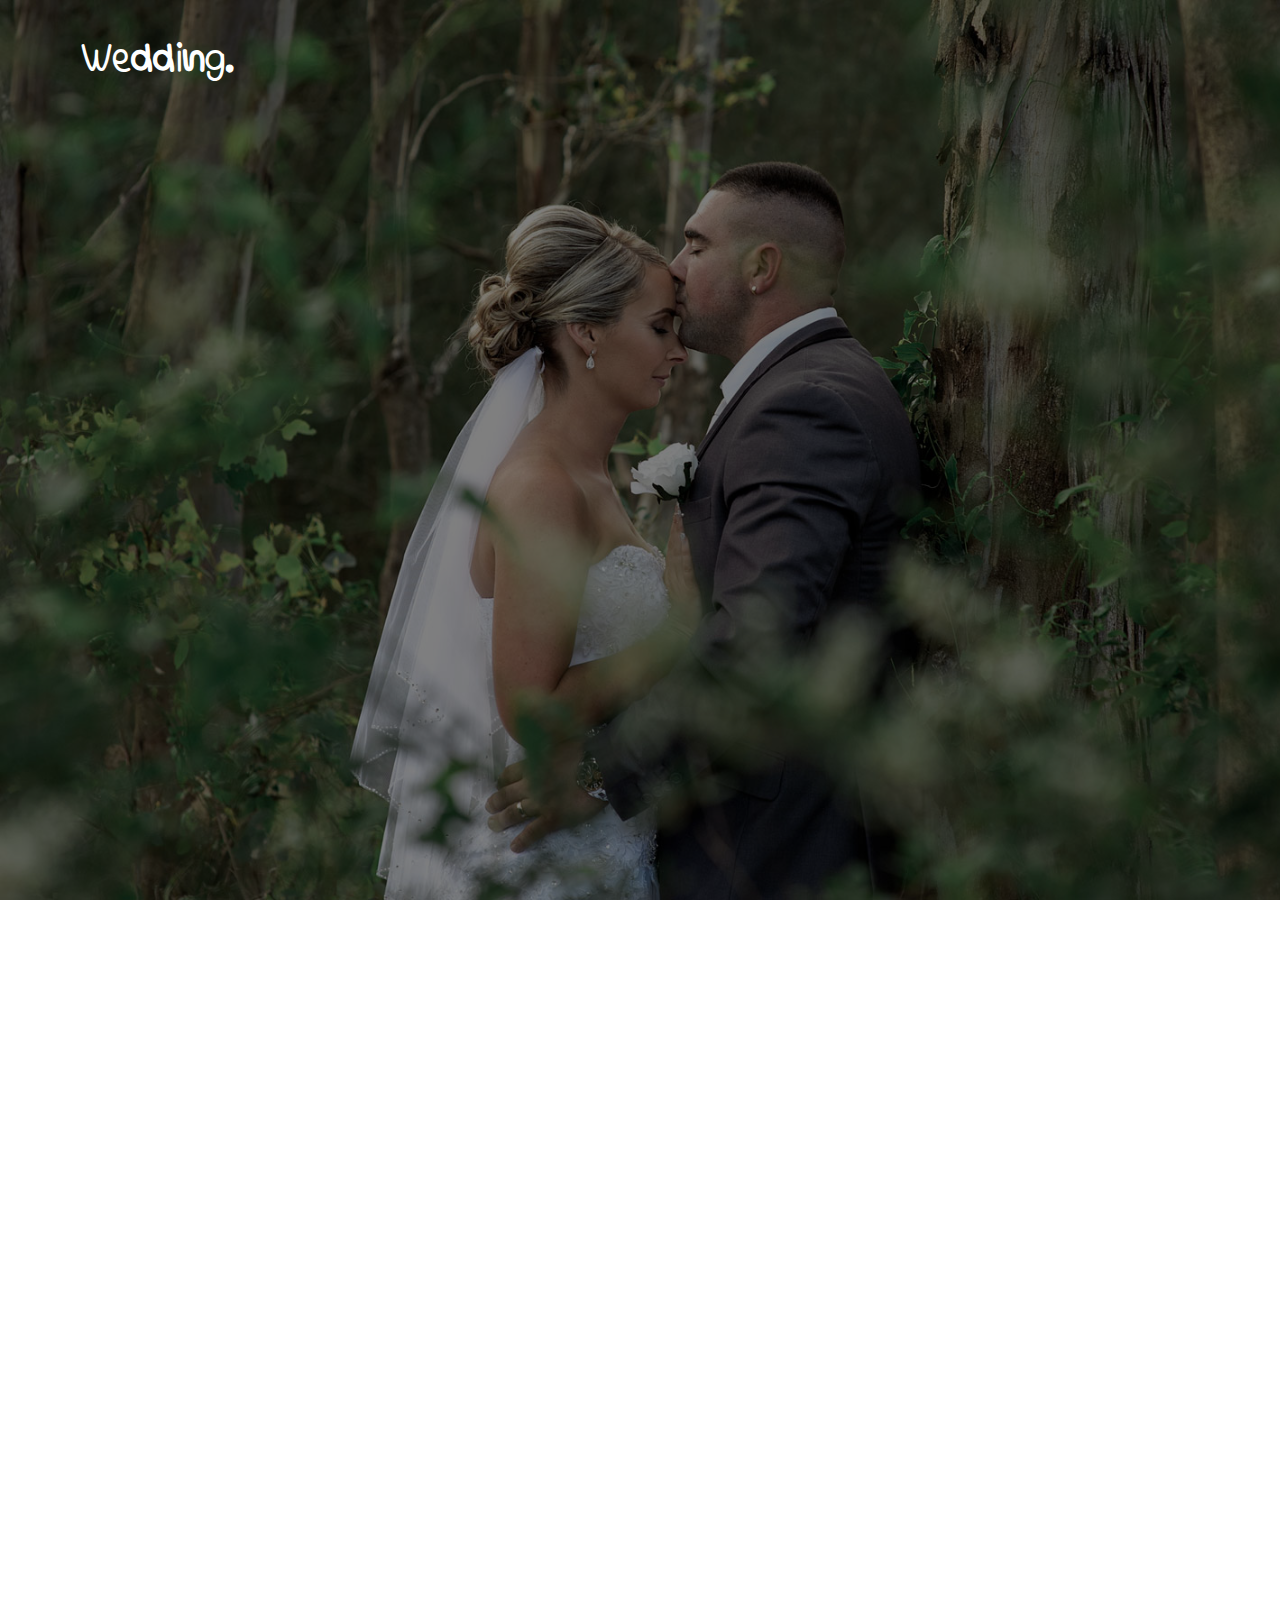
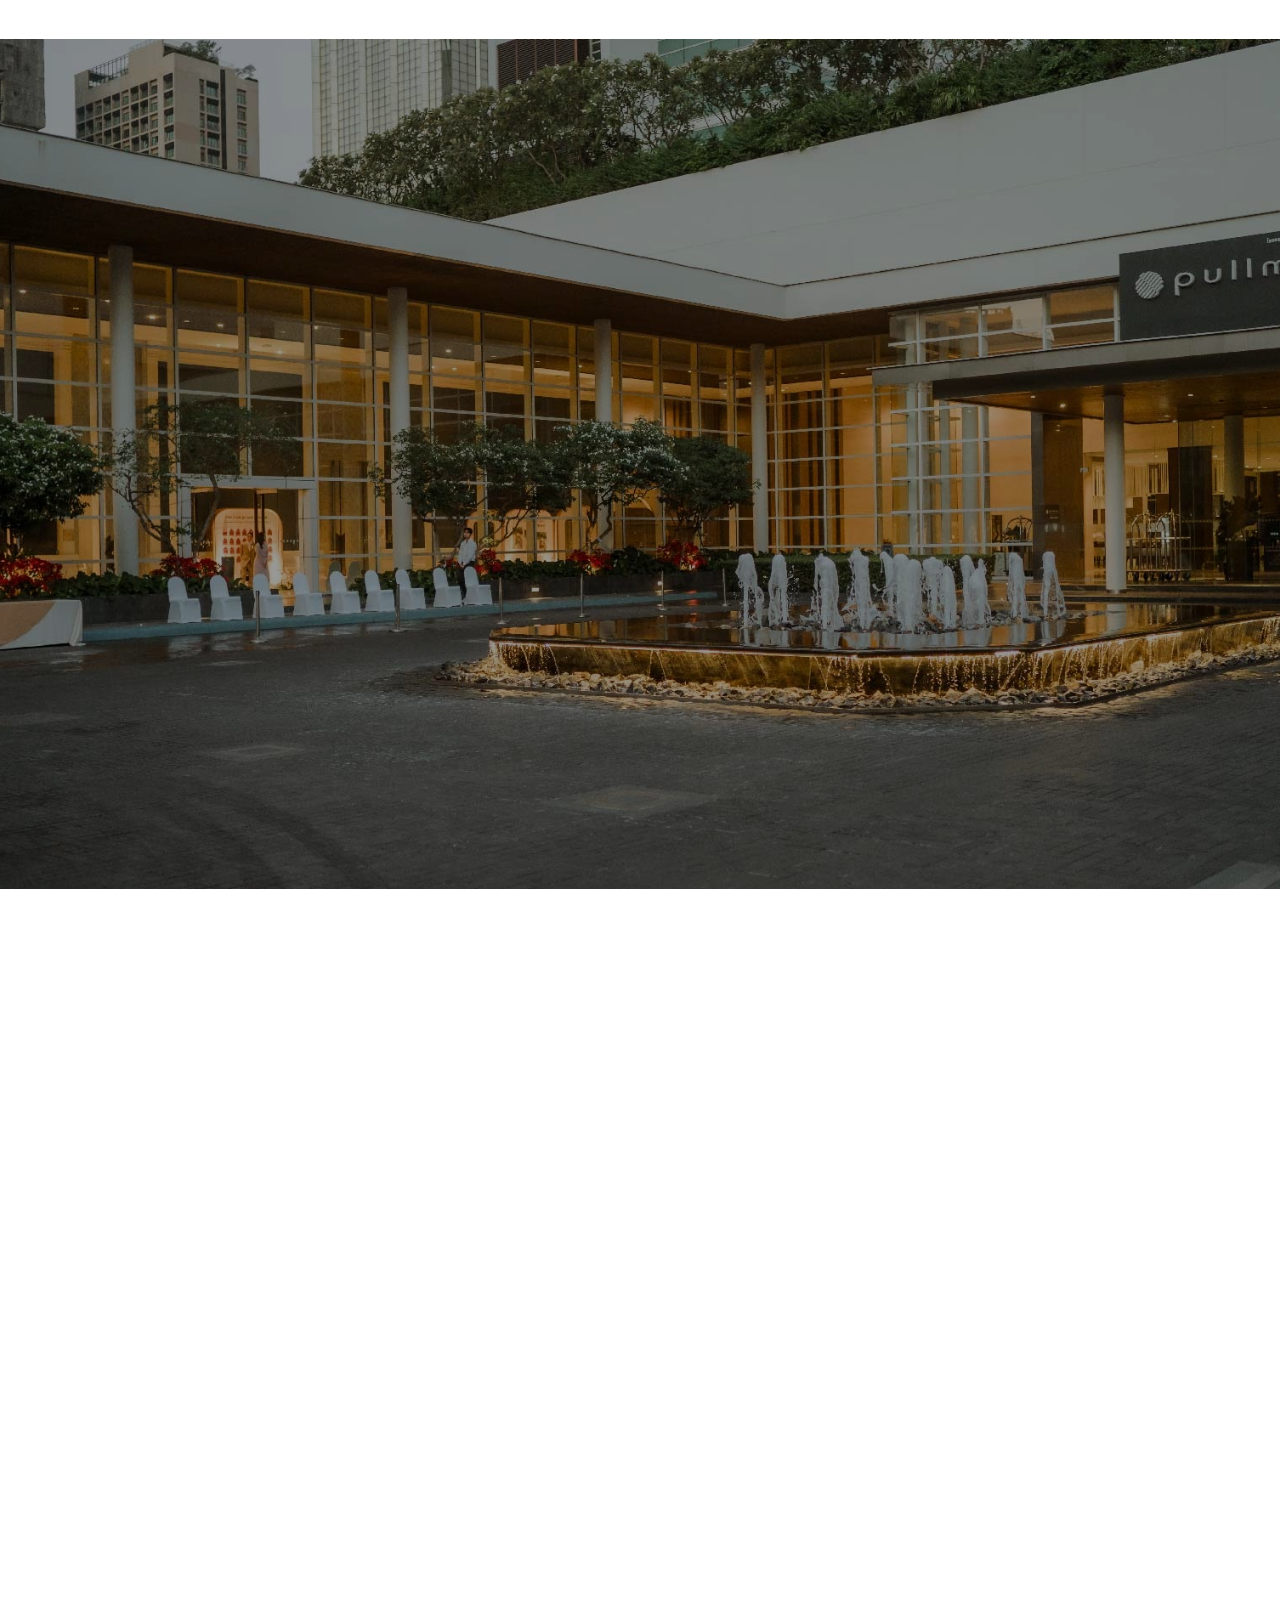
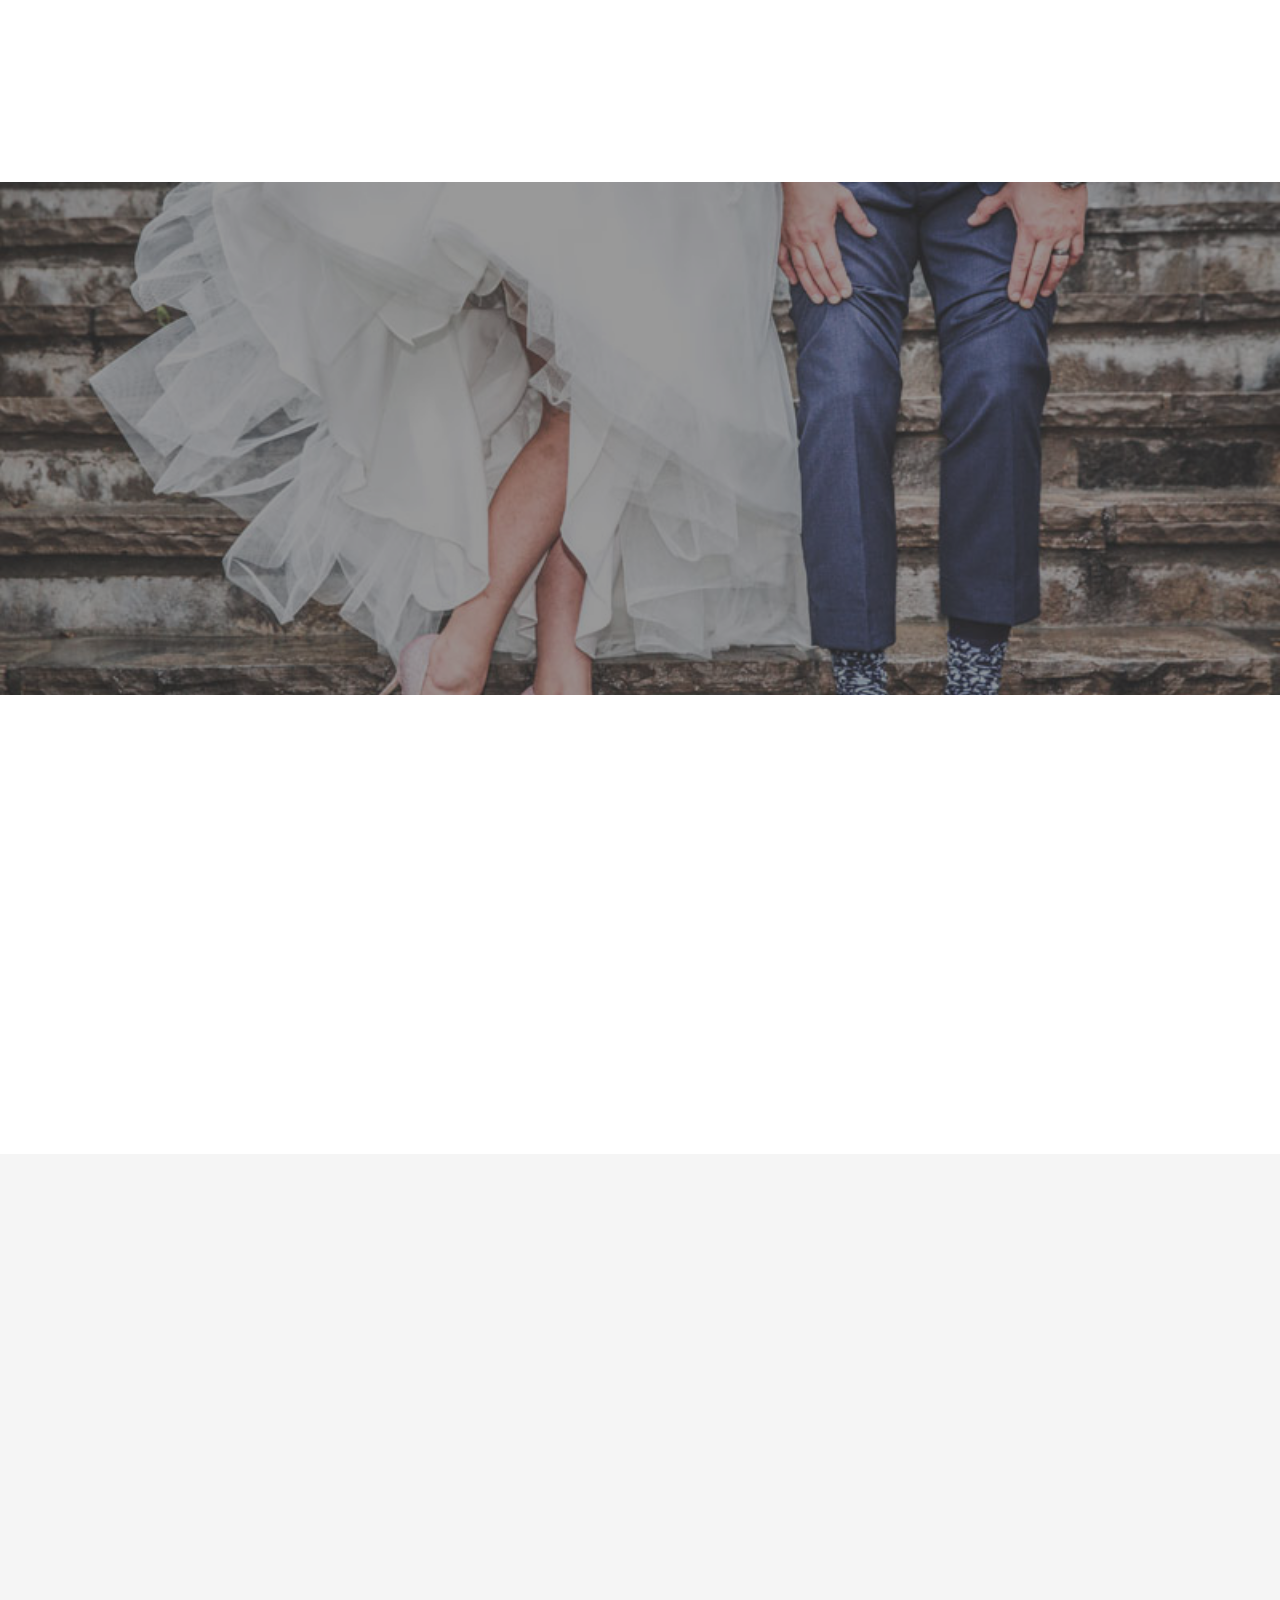
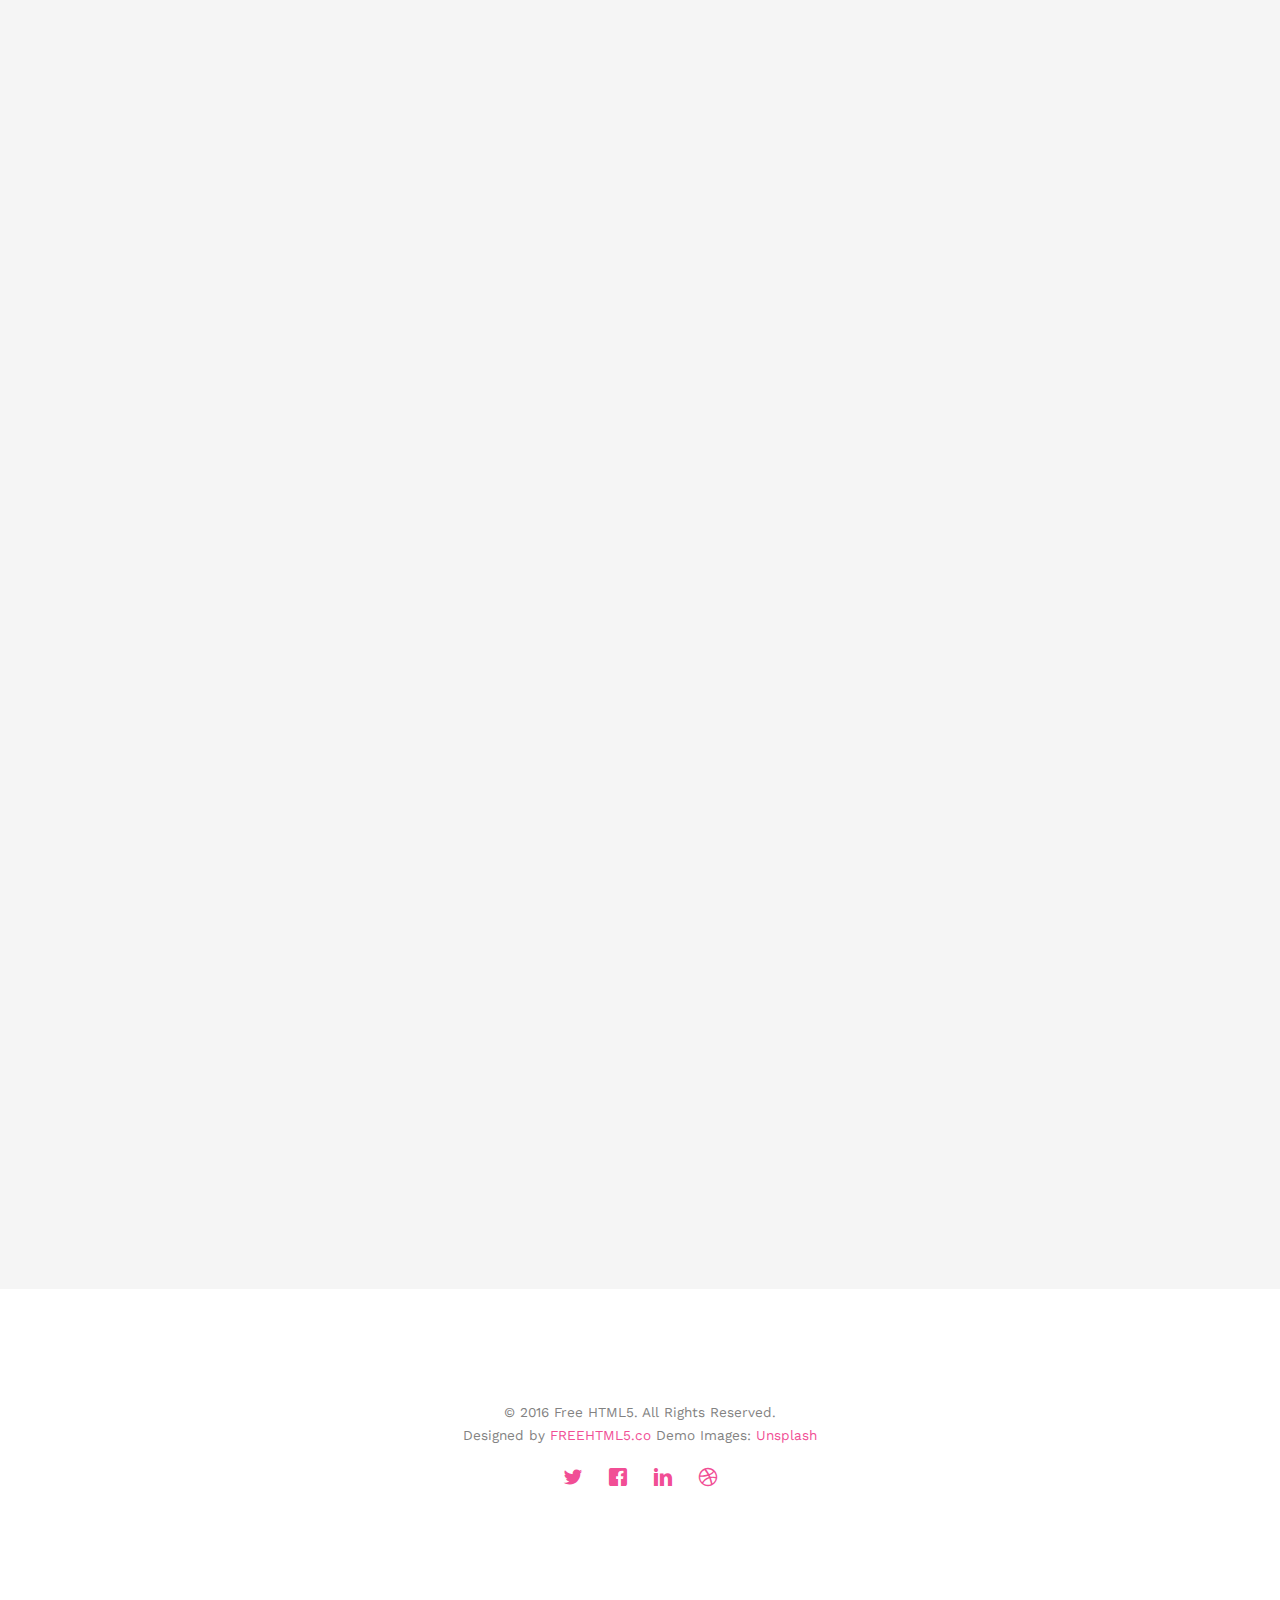
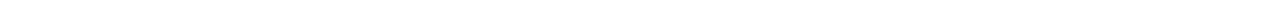
==== commit 6a674e43: "Update layout UI" ====
--- a/savethedate/index.html
+++ b/savethedate/index.html
@@ -1,25 +1,27 @@
 <!DOCTYPE html>
 <html class="no-js">
-	<head>
+
+<head>
 	<meta charset="utf-8">
 	<meta http-equiv="X-UA-Compatible" content="IE=edge">
 	<title>Wedding &mdash; Book & Tae</title>
 	<meta name="viewport" content="width=device-width, initial-scale=1">
 
-  	<!-- Facebook and Twitter integration -->
-	<meta property="og:title" content=""/>
-	<meta property="og:image" content=""/>
-	<meta property="og:url" content=""/>
-	<meta property="og:site_name" content=""/>
-	<meta property="og:description" content=""/>
+	<!-- Facebook and Twitter integration -->
+	<meta property="og:title" content="" />
+	<meta property="og:image" content="" />
+	<meta property="og:url" content="" />
+	<meta property="og:site_name" content="" />
+	<meta property="og:description" content="" />
 	<meta name="twitter:title" content="" />
 	<meta name="twitter:image" content="" />
 	<meta name="twitter:url" content="" />
 	<meta name="twitter:card" content="" />
 
-	<link href='https://fonts.googleapis.com/css?family=Work+Sans:400,300,600,400italic,700' rel='stylesheet' type='text/css'>
+	<link href='https://fonts.googleapis.com/css?family=Work+Sans:400,300,600,400italic,700' rel='stylesheet'
+		type='text/css'>
 	<link href="https://fonts.googleapis.com/css?family=Sacramento" rel="stylesheet">
-	
+
 	<!-- Animate.css -->
 	<link rel="stylesheet" href="css/animate.css">
 	<!-- Icomoon Icon Fonts-->
@@ -44,373 +46,355 @@
 	<script src="js/respond.min.js"></script>
 	<![endif]-->
 
-	</head>
-	<body>
-		
+</head>
+
+<body>
+
 	<div class="fh5co-loader"></div>
-	
+
 	<div id="page">
-	<nav class="fh5co-nav" role="navigation">
-		<div class="container">
-			<div class="row">
-				<div class="col-xs-2">
-					<div id="fh5co-logo"><a href="index.html">Wedding<strong>.</strong></a></div>
-				</div>
-			</div>	
-		</div>
-	</nav>
-
-	<header id="fh5co-header" class="fh5co-cover" role="banner" style="background-image:url(images/img_bg_2.jpg);" data-stellar-background-ratio="0.5">
-		<div class="overlay"></div>
-		<div class="container">
-			<div class="row">
-				<div class="col-md-8 col-md-offset-2 text-center">
+		<nav class="fh5co-nav" role="navigation">
+			<div class="container">
+				<div class="row">
+					<div class="col-xs-2">
+						<div id="fh5co-logo"><a href="index.html">Wedding<strong>.</strong></a></div>
+					</div>
+				</div>
+			</div>
+		</nav>
+
+		<header id="fh5co-header" class="fh5co-cover" role="banner" style="background-image:url(images/img_bg_2.jpg);"
+			data-stellar-background-ratio="0.5">
+			<div class="overlay"></div>
+			<div class="container">
+				<div class="row">
+					<div class="col-md-8 col-md-offset-2 text-center">
+						<div class="display-t">
+							<div class="display-tc animate-box" data-animate-effect="fadeIn">
+								<h1>Book &amp; Tae</h1>
+								<h2>
+									We Are Getting Married<br>
+									วันอาทิตย์ที่ 14 กันยายน 2568
+								</h2>
+								<div class="simply-countdown simply-countdown-one"></div>
+								<p><a href="#" class="btn btn-default btn-sm"> + แจ้งเตือน</a></p>
+							</div>
+						</div>
+					</div>
+				</div>
+			</div>
+		</header>
+
+		<div id="fh5co-couple">
+			<div class="container">
+				<div class="row">
+					<div class="col-md-8 col-md-offset-2 text-center fh5co-heading animate-box">
+						<h2>Save the date!</h2>
+						<h3>
+							วันอาทิตย์ที่ 14 กันยายน 2568<br>
+							<b>โรงแรม Pullman Bangkok King Power</b>
+						</h3>
+						<p>We invited you to celebrate our wedding</p>
+					</div>
+				</div>
+				<div class="couple-wrap animate-box">
+					<div class="couple-half">
+						<div class="groom">
+							<img src="images/groom.jpg" alt="groom" class="img-responsive">
+						</div>
+						<div class="desc-groom">
+							<h3>Piyawat Maneenual<br>(Tae)</h3>
+							<p>Far far away, behind the word mountains, far from the countries Vokalia and Consonantia,
+								there live the blind texts. Separated they live in Bookmarksgrove</p>
+						</div>
+					</div>
+					<p class="heart text-center"><i class="icon-heart2"></i></p>
+					<div class="couple-half">
+						<div class="bride">
+							<img src="images/bride.jpg" alt="groom" class="img-responsive">
+						</div>
+						<div class="desc-bride">
+							<h3>Pimchanok Phongpisanrat<br>(Book)</h3>
+							<p>Far far away, behind the word mountains, far from the countries Vokalia and Consonantia,
+								there live the blind texts. Separated they live in Bookmarksgrove</p>
+						</div>
+					</div>
+				</div>
+			</div>
+		</div>
+
+		<div id="fh5co-event" class="fh5co-bg" style="background-image:url(images/img_bg_3.jpg);">
+			<div class="overlay"></div>
+			<div class="container">
+				<div class="row">
+					<div class="col-md-8 col-md-offset-2 text-center fh5co-heading animate-box">
+						<span>Our Special Events</span>
+						<h2>Wedding Events</h2>
+						<p style="margin-bottom: 0px; color: #ffffffb5;">
+							Pullman Bangkok King Power Hotel<br>
+							<i class="icon-calendar"></i> วันอาทิตย์ที่ 14 กันยายน 2568<br>
+						</p>
+					</div>
 					<div class="display-t">
-						<div class="display-tc animate-box" data-animate-effect="fadeIn">
-							<h1>Book &amp; Tae</h1>
-							<h2>
-								We Are Getting Married<br>
-								วันอาทิตย์ที่ 14 กันยายน 2568
-							</h2>
-							<div class="simply-countdown simply-countdown-one"></div>
-							<p><a href="#" class="btn btn-default btn-sm"> + แจ้งเตือน</a></p>
-						</div>
-					</div>
-				</div>
-			</div>
-		</div>
-	</header>
-
-	<div id="fh5co-couple">
-		<div class="container">
-			<div class="row">
-				<div class="col-md-8 col-md-offset-2 text-center fh5co-heading animate-box">
-					<h2>Save the date!</h2>
-					<h3>
-						วันอาทิตย์ที่ 14 กันยายน 2568<br>
-						<b>โรงแรม Pullman Bangkok King Power</b>
-					</h3>
-					<p>We invited you to celebrate our wedding</p>
-				</div>
-			</div>
-			<div class="couple-wrap animate-box">
-				<div class="couple-half">
-					<div class="groom">
-						<img src="images/groom.jpg" alt="groom" class="img-responsive">
-					</div>
-					<div class="desc-groom">
-						<h3>Piyawat Maneenual<br>(Tae)</h3>
-						<p>Far far away, behind the word mountains, far from the countries Vokalia and Consonantia, there live the blind texts. Separated they live in Bookmarksgrove</p>
-					</div>
-				</div>
-				<p class="heart text-center"><i class="icon-heart2"></i></p>
-				<div class="couple-half">
-					<div class="bride">
-						<img src="images/bride.jpg" alt="groom" class="img-responsive">
-					</div>
-					<div class="desc-bride">
-						<h3>Pimchanok Phongpisanrat<br>(Book)</h3>
-						<p>Far far away, behind the word mountains, far from the countries Vokalia and Consonantia, there live the blind texts. Separated they live in Bookmarksgrove</p>
-					</div>
-				</div>
-			</div>
-		</div>
-	</div>
-
-	<div id="fh5co-event" class="fh5co-bg" style="background-image:url(images/img_bg_3.jpg);">
-		<div class="overlay"></div>
-		<div class="container">
-			<div class="row">
-				<div class="col-md-8 col-md-offset-2 text-center fh5co-heading animate-box">
-					<span>Our Special Events</span>
-					<h2>Wedding Events</h2>
-					<p style="margin-bottom: 0px; color: #ffffffb5;">
-						Pullman Bangkok King Power Hotel<br>
-						<i class="icon-calendar"></i> วันอาทิตย์ที่ 14 กันยายน 2568<br>
-					</p>
-				</div>
-				<div class="display-t">
-					<div class="display-tc">
-						<div class="col-md-10 col-md-offset-1">
+						<div class="display-tc">
+							<div class="col-md-10 col-md-offset-1">
+								<div class="col-md-6 col-sm-6">
+									<div class="event-wrap animate-box">
+										<h3 class="text-center"><i class="icon-sun"></i> พิธีเช้า</h3>
+										<p class="text-center">
+											วันอาทิตย์ที่ 14 กันยายน พ.ศ. 2568<br>
+											ณ ห้องอินฟินิตี้ บอลรูม<br>
+										</p>
+										<div class="event-col text-center">
+											<i class="icon-clock"></i>
+											<span>7:00 น.</span>
+											<span>8:30 น.</span>
+											<span>9:00 น.</span>
+											<span>9:30 น.</span>
+										</div>
+										<div class="event-col">
+											<i class="icon-list"></i>
+											<span>พิธีสงฆ์</span>
+											<span>พิธีแห่ขันหมาก</span>
+											<span>พิธีหมั้น</span>
+											<span>พิธีหลั่งน้ำพระพุทธมนต์</span>
+										</div>
+									</div>
+								</div>
+								<div class="col-md-6 col-sm-6">
+									<div class="event-wrap animate-box">
+										<h3 class="text-center"><i class="icon-heart"></i> งานเลี้ยงฉลอง</h3>
+										<p class="text-center">
+											วันอาทิตย์ที่ 14 กันยายน พ.ศ. 2568<br>
+											ณ ห้องอินฟินิตี้ บอลรูม<br>
+										</p>
+										<div class="event-col text-center">
+											<i class="icon-clock"></i>
+											<span>11:30 น.</span>
+										</div>
+										<div class="event-col">
+											<i class="icon-list"></i>
+											<span>ฉลองมงคลสมรส<br>(โต๊ะจีน)</span>
+										</div>
+									</div>
+								</div>
+							</div>
+						</div>
+					</div>
+				</div>
+			</div>
+		</div>
+
+		<div id="fh5co-couple-story">
+			<div class="container">
+				<div class="row">
+					<div class="col-md-8 col-md-offset-2 text-center fh5co-heading animate-box">
+						<span>We Love Each Other</span>
+						<h2>การเดินทาง</h2>
+						<i class="icon-location"></i> INFINITY BALLROOM - Pullman Bangkok King Power Hotel<br>
+						8/2 Rangnam Road, Thanon-Phayathai, Ratchathewi, 10400 Bangkok Thailand<br>
+						<iframe
+							src="https://www.google.com/maps/embed?pb=!1m18!1m12!1m3!1d3875.3312338079145!2d100.53478557595618!3d13.758887786633748!2m3!1f0!2f0!3f0!3m2!1i1024!2i768!4f13.1!3m3!1m2!1s0x30e29eb64a4f804b%3A0xe80009bce2fa812a!2z4LmC4Lij4LiH4LmB4Lij4Lih4Lie4Li54Lil4LmB4Lih4LiZIOC4hOC4tOC4hyDguYDguJ7guLLguYDguKfguK3guKPguYwg4LiB4Lij4Li44LiH4LmA4LiX4Lie!5e0!3m2!1sth!2sth!4v1738923689996!5m2!1sth!2sth"
+							width="800" height="400" style="border:0;" allowfullscreen="" loading="lazy"
+							referrerpolicy="no-referrer-when-downgrade"></iframe>
+					</div>
+				</div>
+			</div>
+		</div>
+		<div id="fh5co-started" class="fh5co-bg" style="background-image:url(images/gallery-5.jpg);">
+			<div class="overlay"></div>
+			<div class="container">
+				<div class="row animate-box">
+					<div class="col-md-8 col-md-offset-2 text-center fh5co-heading">
+						<h2>Are You Attending?</h2>
+						<p>Please Fill-up the form to notify you that you're attending. Thanks.</p>
+					</div>
+				</div>
+				<div class="row animate-box">
+					<div class="col-md-10 col-md-offset-1">
+						<form class="form-inline">
+							<div class="col-md-4 col-sm-4">
+								<div class="form-group">
+									<select name="relation" id="relation" class="form-control">
+										<option value="W">แขกเจ้าสาว</option>
+										<option value="M">แขกเจ้าบ่าว</option>
+										<option value="Both">แขกทั้ง 2 ฝ่าย</option>
+									</select>
+								</div>
+							</div>
+							<div class="col-md-4 col-sm-4">
+								<div class="form-group">
+									<label for="name" class="sr-only">ชื่อเล่น / สังกัด</label>
+									<input type="name" class="form-control" id="name" placeholder="ชื่อเล่น / สังกัด">
+								</div>
+							</div>
+							<div class="col-md-4 col-sm-4">
+								<div class="form-group">
+									<label for="family" class="sr-only">จำนวนผู้ติดตาม</label>
+									<input type="number" class="form-control" id="family" placeholder="จำนวนผู้ติดตาม">
+								</div>
+							</div>
 							<div class="col-md-6 col-sm-6">
-								<div class="event-wrap animate-box">
-									<h3 class="text-center"><i class="icon-sun"></i> พิธีเช้า</h3>
-									<p class="text-center">
-										วันอาทิตย์ที่ 14 กันยายน พ.ศ. 2568<br>
-										ณ ห้องอินฟินิตี้ บอลรูม<br>
-									</p>
-									<div class="event-col text-center">
-										<i class="icon-clock"></i>
-										<span>7:00 น.</span>
-										<span>8:30 น.</span>
-										<span>9:00 น.</span>
-										<span>9:30 น.</span>
-									</div>
-									<div class="event-col">
-										<i class="icon-list"></i>
-										<span>พิธีสงฆ์</span>
-										<span>พิธีแห่ขันหมาก</span>
-										<span>พิธีหมั้น</span>
-										<span>พิธีหลั่งน้ำพระพุทธมนต์</span>
-									</div>
-								</div>
+								<button type="submit" class="btn btn-default btn-block"
+									style="background: #9e9e9ead;">ฉันไม่สะดวก</button>
 							</div>
 							<div class="col-md-6 col-sm-6">
-								<div class="event-wrap animate-box">
-									<h3 class="text-center"><i class="icon-heart"></i> งานเลี้ยงฉลอง</h3>
-									<p class="text-center">
-										วันอาทิตย์ที่ 14 กันยายน พ.ศ. 2568<br>
-										ณ ห้องอินฟินิตี้ บอลรูม<br>
-									</p>
-									<div class="event-col text-center">
-										<i class="icon-clock"></i>
-										<span>11:30 น.</span>
-									</div>
-									<div class="event-col">
-										<i class="icon-list"></i>
-										<span>ฉลองมงคลสมรส<br>(โต๊ะจีน)</span>
-									</div>
-								</div>
-							</div>
-						</div>
-					</div>
-				</div>
-			</div>
-		</div>
-	</div>
-
-	<div id="fh5co-started" class="fh5co-bg" style="background-image:url(images/gallery-5.jpg);">
-		<div class="overlay"></div>
-		<div class="container">
-			<div class="row animate-box">
-				<div class="col-md-8 col-md-offset-2 text-center fh5co-heading">
-					<h2>Are You Attending?</h2>
-					<p>Please Fill-up the form to notify you that you're attending. Thanks.</p>
-				</div>
-			</div>
-			<div class="row animate-box">
-				<div class="col-md-10 col-md-offset-1">
-					<form class="form-inline">
-						<div class="col-md-4 col-sm-4">
-							<div class="form-group">
-								<select name="relation" id="relation" class="form-control">
-									<option value="W">แขกเจ้าสาว</option>
-									<option value="M">แขกเจ้าบ่าว</option>
-									<option value="Both">แขกทั้ง 2 ฝ่าย</option>
-								</select>
-							</div>
-						</div>
-						<div class="col-md-4 col-sm-4">
-							<div class="form-group">
-								<label for="name" class="sr-only">ชื่อเล่น / สังกัด</label>
-								<input type="name" class="form-control" id="name" placeholder="ชื่อเล่น / สังกัด">
-							</div>
-						</div>
-						<div class="col-md-4 col-sm-4">
-							<div class="form-group">
-								<label for="family" class="sr-only">จำนวนผู้ติดตาม</label>
-								<input type="number" class="form-control" id="family" placeholder="จำนวนผู้ติดตาม">
-							</div>
-						</div>
-						<div class="col-md-6 col-sm-6">
-							<button type="submit" class="btn btn-default btn-block" style="background: #9e9e9ead;">ฉันไม่สะดวก</button>
-						</div>
-						<div class="col-md-6 col-sm-6">
-							<button type="submit" class="btn btn-default btn-block"><b>ฉันจะไปร่วมงาน !</b></button>
-						</div>
-					</form>
-				</div>
-			</div>
-		</div>
-	</div>
-
-	<div id="fh5co-couple-story">
-		<div class="container">
-			<div class="row">
-				<div class="col-md-8 col-md-offset-2 text-center fh5co-heading animate-box">
-					<span>We Love Each Other</span>
-					<h2>การเดินทาง</h2>
-					<i class="icon-location"></i> INFINITY BALLROOM - Pullman Bangkok King Power Hotel<br>
-					8/2 Rangnam Road, Thanon-Phayathai, Ratchathewi, 10400 Bangkok Thailand<br>
-					<iframe src="https://www.google.com/maps/embed?pb=!1m18!1m12!1m3!1d3875.3312338079145!2d100.53478557595618!3d13.758887786633748!2m3!1f0!2f0!3f0!3m2!1i1024!2i768!4f13.1!3m3!1m2!1s0x30e29eb64a4f804b%3A0xe80009bce2fa812a!2z4LmC4Lij4LiH4LmB4Lij4Lih4Lie4Li54Lil4LmB4Lih4LiZIOC4hOC4tOC4hyDguYDguJ7guLLguYDguKfguK3guKPguYwg4LiB4Lij4Li44LiH4LmA4LiX4Lie!5e0!3m2!1sth!2sth!4v1738923689996!5m2!1sth!2sth" width="800" height="400" style="border:0;" allowfullscreen="" loading="lazy" referrerpolicy="no-referrer-when-downgrade"></iframe>		
-				</div>
-			</div>
-			<div class="row">
-				<div class="col-md-12 col-md-offset-0">
-					<ul class="timeline animate-box">
-						<li class="animate-box">
-							<div class="timeline-badge" style="background-image:url(images/couple-1.jpg);"></div>
-							<div class="timeline-panel">
-								<div class="timeline-heading">
-									<h3 class="timeline-title">First We Meet</h3>
-									<span class="date">December 25, 2015</span>
-								</div>
-								<div class="timeline-body">
-									<p>Far far away, behind the word mountains, far from the countries Vokalia and Consonantia, there live the blind texts. Separated they live in Bookmarksgrove right at the coast of the Semantics, a large language ocean.</p>
-								</div>
-							</div>
-						</li>
-						<li class="timeline-inverted animate-box">
-							<div class="timeline-badge" style="background-image:url(images/couple-2.jpg);"></div>
-							<div class="timeline-panel">
-								<div class="timeline-heading">
-									<h3 class="timeline-title">First Date</h3>
-									<span class="date">December 28, 2015</span>
-								</div>
-								<div class="timeline-body">
-									<p>Far far away, behind the word mountains, far from the countries Vokalia and Consonantia, there live the blind texts. Separated they live in Bookmarksgrove right at the coast of the Semantics, a large language ocean.</p>
-								</div>
-							</div>
-						</li>
-						<li class="animate-box">
-							<div class="timeline-badge" style="background-image:url(images/couple-3.jpg);"></div>
-							<div class="timeline-panel">
-								<div class="timeline-heading">
-									<h3 class="timeline-title">In A Relationship</h3>
-									<span class="date">January 1, 2016</span>
-								</div>
-								<div class="timeline-body">
-									<p>Far far away, behind the word mountains, far from the countries Vokalia and Consonantia, there live the blind texts. Separated they live in Bookmarksgrove right at the coast of the Semantics, a large language ocean.</p>
-								</div>
-							</div>
-						</li>
-			    	</ul>
-				</div>
-			</div>
-			<div class="row">
-				<div class="col-md-8 col-md-offset-2 text-center fh5co-heading animate-box">
-					<h2>แผนผังงานฉลอง</h2>
-					<i class="icon-glass"></i> ห้องอินฟินิตี้ - INFINITY BALLROOM<br>
-					<img style="max-height: 350px;" src="https://d2e5ushqwiltxm.cloudfront.net/wp-content/uploads/sites/53/2023/03/01065551/Resize-1.jpg"></img>
-				</div>
-			</div>
-		</div>
-	</div>
-
-	<div id="fh5co-gallery" class="fh5co-section-gray">
-		<div class="container">
-			<div class="row">
-				<div class="col-md-8 col-md-offset-2 text-center fh5co-heading animate-box">
-					<span>Our Memories</span>
-					<h2>Wedding Gallery</h2>
-					<p>Far far away, behind the word mountains, far from the countries Vokalia and Consonantia, there live the blind texts.</p>
-				</div>
-			</div>
-			<div class="row row-bottom-padded-md">
-				<div class="col-md-12">
-					<ul id="fh5co-gallery-list">
-						
-						<li class="one-third animate-box" data-animate-effect="fadeIn" style="background-image: url(images/taebook001.jpg); "> 
-							<a href="#" class="color-1">
-							<div class="case-studies-summary">
-								<span>14 Photos</span>
-								<h2>Two Glas of Juice</h2>
-							</div>
-						</a>
-					</li>
-					<li class="one-third animate-box" data-animate-effect="fadeIn" style="background-image: url(images/taebook002.jpg); ">
-						<a href="#" class="color-2">
-							<div class="case-studies-summary">
-								<span>30 Photos</span>
-								<h2>Timer starts now!</h2>
-							</div>
-						</a>
-					</li>
-
-
-					<li class="one-third animate-box" data-animate-effect="fadeIn" style="background-image: url(images/taebook003.jpg); ">
-						<a href="#" class="color-3">
-							<div class="case-studies-summary">
-								<span>90 Photos</span>
-								<h2>Beautiful sunset</h2>
-							</div>
-						</a>
-					</li>
-					<li class="one-third animate-box" data-animate-effect="fadeIn" style="background-image: url(images/taebook004.jpg); ">
-						<a href="#" class="color-4">
-							<div class="case-studies-summary">
-								<span>12 Photos</span>
-								<h2>Company's Conference Room</h2>
-							</div>
-						</a>
-					</li>
-
-						<li class="one-third animate-box" data-animate-effect="fadeIn" style="background-image: url(images/taebook005.jpg); ">
-							<a href="#" class="color-3">
-								<div class="case-studies-summary">
-									<span>50 Photos</span>
-									<h2>Useful baskets</h2>
-								</div>
-							</a>
-						</li>
-						<li class="one-third animate-box" data-animate-effect="fadeIn" style="background-image: url(images/taebook006.jpg); ">
-							<a href="#" class="color-4">
-								<div class="case-studies-summary">
-									<span>45 Photos</span>
-									<h2>Skater man in the road</h2>
-								</div>
-							</a>
-						</li>
-
-						<li class="one-third animate-box" data-animate-effect="fadeIn" style="background-image: url(images/taebook007.jpg); ">
-							<a href="#" class="color-4">
-								<div class="case-studies-summary">
-									<span>35 Photos</span>
-									<h2>Two Glas of Juice</h2>
-								</div>
-							</a>
-						</li>
-
-						<li class="one-third animate-box" data-animate-effect="fadeIn" style="background-image: url(images/taebook008.jpg); "> 
-							<a href="#" class="color-5">
-								<div class="case-studies-summary">
-									<span>90 Photos</span>
-									<h2>Timer starts now!</h2>
-								</div>
-							</a>
-						</li>
-						<li class="one-third animate-box" data-animate-effect="fadeIn" style="background-image: url(images/taebook009.jpg); ">
-							<a href="#" class="color-6">
-								<div class="case-studies-summary">
-									<span>56 Photos</span>
-									<h2>Beautiful sunset</h2>
-								</div>
-							</a>
-						</li>
-					</ul>		
-				</div>
-			</div>
-		</div>
-	</div>
-
-	<footer id="fh5co-footer" role="contentinfo">
-		<div class="container">
-
-			<div class="row copyright">
-				<div class="col-md-12 text-center">
-					<p>
-						<small class="block">&copy; 2016 Free HTML5. All Rights Reserved.</small> 
-						<small class="block">Designed by <a href="http://freehtml5.co/" target="_blank">FREEHTML5.co</a> Demo Images: <a href="http://unsplash.co/" target="_blank">Unsplash</a></small>
-					</p>
-					<p>
+								<button type="submit" class="btn btn-default btn-block"><b>ฉันจะไปร่วมงาน !</b></button>
+							</div>
+						</form>
+					</div>
+				</div>
+			</div>
+		</div>
+		<div id="fh5co-couple-story">
+			<div class="container">
+				<div class="row">
+					<div class="col-md-8 col-md-offset-2 text-center fh5co-heading animate-box">
+						<h2>แผนผังงานฉลอง</h2>
+						<i class="icon-glass"></i> ห้องอินฟินิตี้ - INFINITY BALLROOM<br>
+						<img style="max-height: 350px;"
+							src="https://d2e5ushqwiltxm.cloudfront.net/wp-content/uploads/sites/53/2023/03/01065551/Resize-1.jpg"></img>
+					</div>
+				</div>
+			</div>
+		</div>
+
+		<div id="fh5co-gallery" class="fh5co-section-gray">
+			<div class="container">
+				<div class="row">
+					<div class="col-md-8 col-md-offset-2 text-center fh5co-heading animate-box">
+						<span>Our Memories</span>
+						<h2>Wedding Gallery</h2>
+						<p>Far far away, behind the word mountains, far from the countries Vokalia and Consonantia,
+							there live the blind texts.</p>
+					</div>
+				</div>
+				<div class="row row-bottom-padded-md">
+					<div class="col-md-12">
+						<ul id="fh5co-gallery-list">
+
+							<li class="one-third animate-box" data-animate-effect="fadeIn"
+								style="background-image: url(images/taebook001.jpg); ">
+								<a href="#" class="color-1">
+									<div class="case-studies-summary">
+										<span>14 Photos</span>
+										<h2>Two Glas of Juice</h2>
+									</div>
+								</a>
+							</li>
+							<li class="one-third animate-box" data-animate-effect="fadeIn"
+								style="background-image: url(images/taebook002.jpg); ">
+								<a href="#" class="color-2">
+									<div class="case-studies-summary">
+										<span>30 Photos</span>
+										<h2>Timer starts now!</h2>
+									</div>
+								</a>
+							</li>
+
+
+							<li class="one-third animate-box" data-animate-effect="fadeIn"
+								style="background-image: url(images/taebook003.jpg); ">
+								<a href="#" class="color-3">
+									<div class="case-studies-summary">
+										<span>90 Photos</span>
+										<h2>Beautiful sunset</h2>
+									</div>
+								</a>
+							</li>
+							<li class="one-third animate-box" data-animate-effect="fadeIn"
+								style="background-image: url(images/taebook004.jpg); ">
+								<a href="#" class="color-4">
+									<div class="case-studies-summary">
+										<span>12 Photos</span>
+										<h2>Company's Conference Room</h2>
+									</div>
+								</a>
+							</li>
+
+							<li class="one-third animate-box" data-animate-effect="fadeIn"
+								style="background-image: url(images/taebook005.jpg); ">
+								<a href="#" class="color-3">
+									<div class="case-studies-summary">
+										<span>50 Photos</span>
+										<h2>Useful baskets</h2>
+									</div>
+								</a>
+							</li>
+							<li class="one-third animate-box" data-animate-effect="fadeIn"
+								style="background-image: url(images/taebook006.jpg); ">
+								<a href="#" class="color-4">
+									<div class="case-studies-summary">
+										<span>45 Photos</span>
+										<h2>Skater man in the road</h2>
+									</div>
+								</a>
+							</li>
+
+							<li class="one-third animate-box" data-animate-effect="fadeIn"
+								style="background-image: url(images/taebook007.jpg); ">
+								<a href="#" class="color-4">
+									<div class="case-studies-summary">
+										<span>35 Photos</span>
+										<h2>Two Glas of Juice</h2>
+									</div>
+								</a>
+							</li>
+
+							<li class="one-third animate-box" data-animate-effect="fadeIn"
+								style="background-image: url(images/taebook008.jpg); ">
+								<a href="#" class="color-5">
+									<div class="case-studies-summary">
+										<span>90 Photos</span>
+										<h2>Timer starts now!</h2>
+									</div>
+								</a>
+							</li>
+							<li class="one-third animate-box" data-animate-effect="fadeIn"
+								style="background-image: url(images/taebook009.jpg); ">
+								<a href="#" class="color-6">
+									<div class="case-studies-summary">
+										<span>56 Photos</span>
+										<h2>Beautiful sunset</h2>
+									</div>
+								</a>
+							</li>
+						</ul>
+					</div>
+				</div>
+			</div>
+		</div>
+
+		<footer id="fh5co-footer" role="contentinfo">
+			<div class="container">
+
+				<div class="row copyright">
+					<div class="col-md-12 text-center">
+						<p>
+							<small class="block">&copy; 2016 Free HTML5. All Rights Reserved.</small>
+							<small class="block">Designed by <a href="http://freehtml5.co/"
+									target="_blank">FREEHTML5.co</a> Demo Images: <a href="http://unsplash.co/"
+									target="_blank">Unsplash</a></small>
+						</p>
+						<p>
 						<ul class="fh5co-social-icons">
 							<li><a href="#"><i class="icon-twitter"></i></a></li>
 							<li><a href="#"><i class="icon-facebook"></i></a></li>
 							<li><a href="#"><i class="icon-linkedin"></i></a></li>
 							<li><a href="#"><i class="icon-dribbble"></i></a></li>
 						</ul>
-					</p>
-				</div>
-			</div>
-
-		</div>
-	</footer>
+						</p>
+					</div>
+				</div>
+
+			</div>
+		</footer>
 	</div>
 
 	<div class="gototop js-top">
 		<a href="#" class="js-gotop"><i class="icon-arrow-up"></i></a>
 	</div>
-	
+
 	<!-- jQuery -->
 	<script src="js/jquery.min.js"></script>
 	<!-- jQuery Easing -->
@@ -436,17 +420,17 @@
 	<script src="js/main.js"></script>
 
 	<script>
-    var d = new Date(new Date().getTime() + 200 * 120 * 120 * 2000);
-
-    // default example
-    simplyCountdown('.simply-countdown-one', {
-        year: 2025,
-        month: 9,
-        day: 14
-    });
-
-</script>
-
-	</body>
-</html>
-
+		var d = new Date(new Date().getTime() + 200 * 120 * 120 * 2000);
+
+		// default example
+		simplyCountdown('.simply-countdown-one', {
+			year: 2025,
+			month: 9,
+			day: 14
+		});
+
+	</script>
+
+</body>
+
+</html>